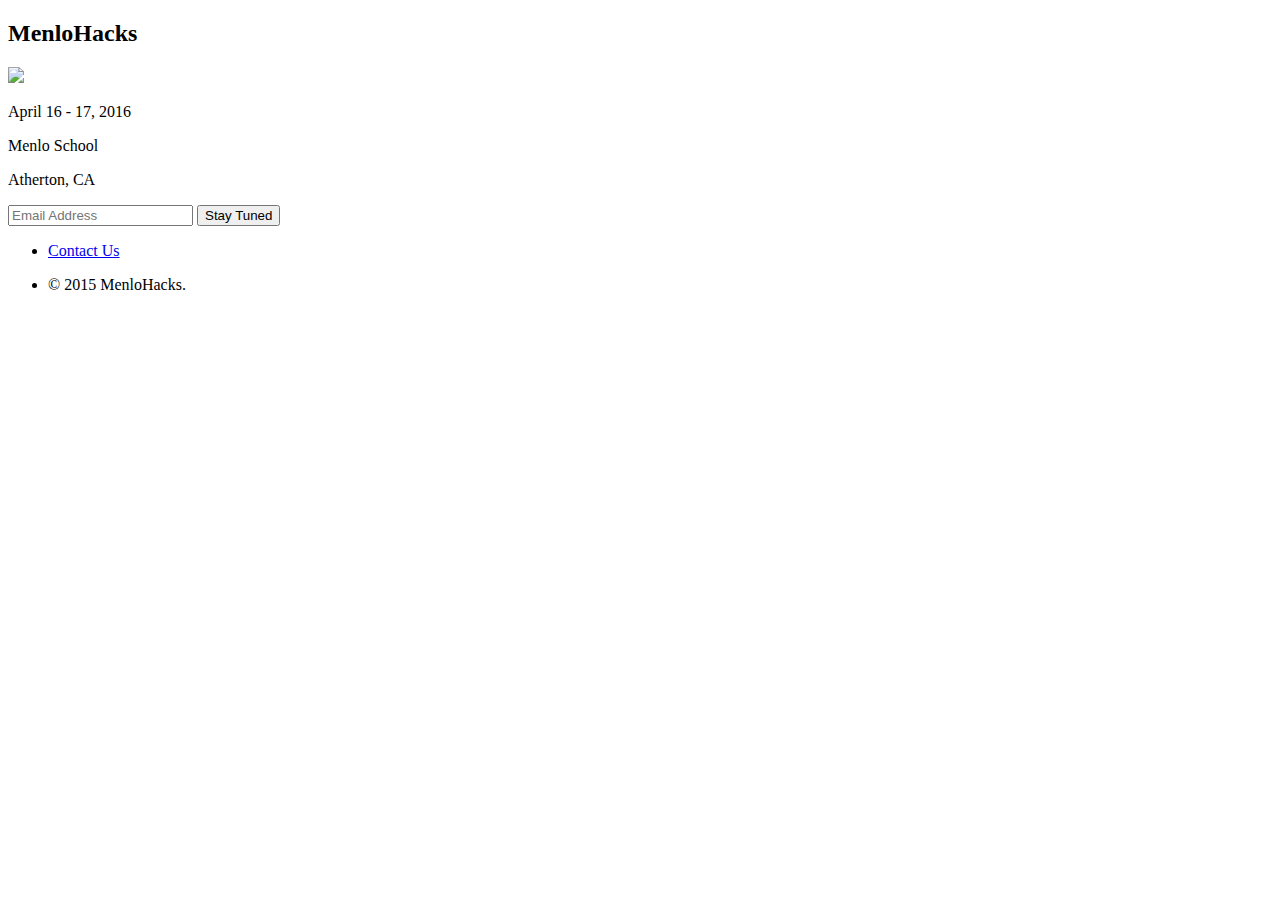
==== index.html @ df3651e8 "Added analytics code." ====
<!DOCTYPE HTML>
<!--
	Eventually by HTML5 UP
	html5up.net | @n33co
	Free for personal and commercial use under the CCA 3.0 license (html5up.net/license)
-->
<html>
	<head>
		<title>MenloHacks Spring 2016</title>
		<meta charset="utf-8" />
		<meta name="viewport" content="width=device-width, initial-scale=1, user-scalable=no" />
        <meta name="google-site-verification" content="_XdJet5d3FinQv4ztQTNA5wqtA2J8lJEy9CZgprYE9Y" />
		<!--[if lte IE 8]><script src="assets/js/ie/html5shiv.js"></script><![endif]-->
		<link rel="stylesheet" href="assets/css/main.css" />
        <link rel="stylesheet" href="main.css" />
		<!--[if lte IE 8]><link rel="stylesheet" href="assets/css/ie8.css" /><![endif]-->
		<!--[if lte IE 9]><link rel="stylesheet" href="assets/css/ie9.css" /><![endif]-->
        
        
        <script>
        (function(i,s,o,g,r,a,m){i['GoogleAnalyticsObject']=r;i[r]=i[r]||function(){
        (i[r].q=i[r].q||[]).push(arguments)},i[r].l=1*new Date();a=s.createElement(o),
        m=s.getElementsByTagName(o)[0];a.async=1;a.src=g;m.parentNode.insertBefore(a,m)
        })(window,document,'script','//www.google-analytics.com/analytics.js','ga');

        ga('create', 'UA-69806506-1', 'auto');
        ga('send', 'pageview');
        </script>
	</head>
	<body>
        <h2 id="logo">MenloHacks</h2>
		<!-- Header -->
			<header id="header">
                <img id="logoHeader" src="logo-white.png" />
				<p>
                    April 16 - 17, 2016
                </p>
                <p>
				    Menlo School
                </p>
                <p>
                    Atherton, CA
                </p>
                <!--<div id="mailchimp">
                    <link href="//cdn-images.mailchimp.com/embedcode/slim-081711.css" rel="stylesheet" type="text/css">
                    <style type="text/css">
                        #mc_embed_signup{background:#fff; clear:left; font:14px Helvetica,Arial,sans-serif; }
                        /* Add your own MailChimp form style overrides in your site stylesheet or in this style block.
                           We recommend moving this block and the preceding CSS link to the HEAD of your HTML file. */
                    </style>
                    <div id="mc_embed_signup">
                    <form action="//menloschool.us8.list-manage.com/subscribe/post?u=7468cd6cca2e2d0b7749e0cb0&amp;id=16c4b0bab7" method="post" id="mc-embedded-subscribe-form" name="mc-embedded-subscribe-form" class="validate" target="_blank" novalidate>
                        <div id="mc_embed_signup_scroll">
                        <label for="mce-EMAIL">Subscribe to our mailing list</label>
                        <input type="email" value="" name="EMAIL" class="email" id="mce-EMAIL" placeholder="email address" required>
                        <div style="position: absolute; left: -5000px;"><input type="text" name="b_7468cd6cca2e2d0b7749e0cb0_16c4b0bab7" tabindex="-1" value=""></div>
                        <div class="clear"><input type="submit" value="Subscribe" name="subscribe" id="mc-embedded-subscribe" class="button"></div>
                        </div>
                    </form>
                    </div>
                </div>-->
                <form id="signup-form" method="post" action="http://menloschool.us8.list-manage.com/subscribe/post?u=7468cd6cca2e2d0b7749e0cb0&amp;id=16c4b0bab7">
                    <input type="email" name="EMAIL" id="email" placeholder="Email Address">
                    <div style="position: absolute; left: -5000px;"><input type="text" name="b_7468cd6cca2e2d0b7749e0cb0_16c4b0bab7" tabindex="-1" value=""></div>
                    <input type="submit" value="Stay Tuned">
                    <span class="message"></span>
                </form>
			</header>

		<!-- Footer -->
			<footer id="footer">
				<ul class="icons">
					<!--<li><a href="#" class="icon fa-twitter"><span class="label">Twitter</span></a></li>
					<li><a href="#" class="icon fa-instagram"><span class="label">Instagram</span></a></li>
					<li><a href="#" class="icon fa-github"><span class="label">GitHub</span></a></li>-->
					<li><a target="_blank" href="mailto:hello@menlohacks.com"><span class="icon fa-envelope-o label"> Contact Us </span></a></li>
				</ul>
				<ul class="copyright">
					<li>&copy; 2015 MenloHacks.</li><!--<li>Credits: <a href="http://html5up.net">HTML5 UP</a></li>-->
				</ul>
			</footer>

		<!-- Scripts -->
			<!--[if lte IE 8]><script src="assets/js/ie/respond.min.js"></script><![endif]-->
			<!--<script src="assets/js/main.js"></script>-->

	</body>
</html>
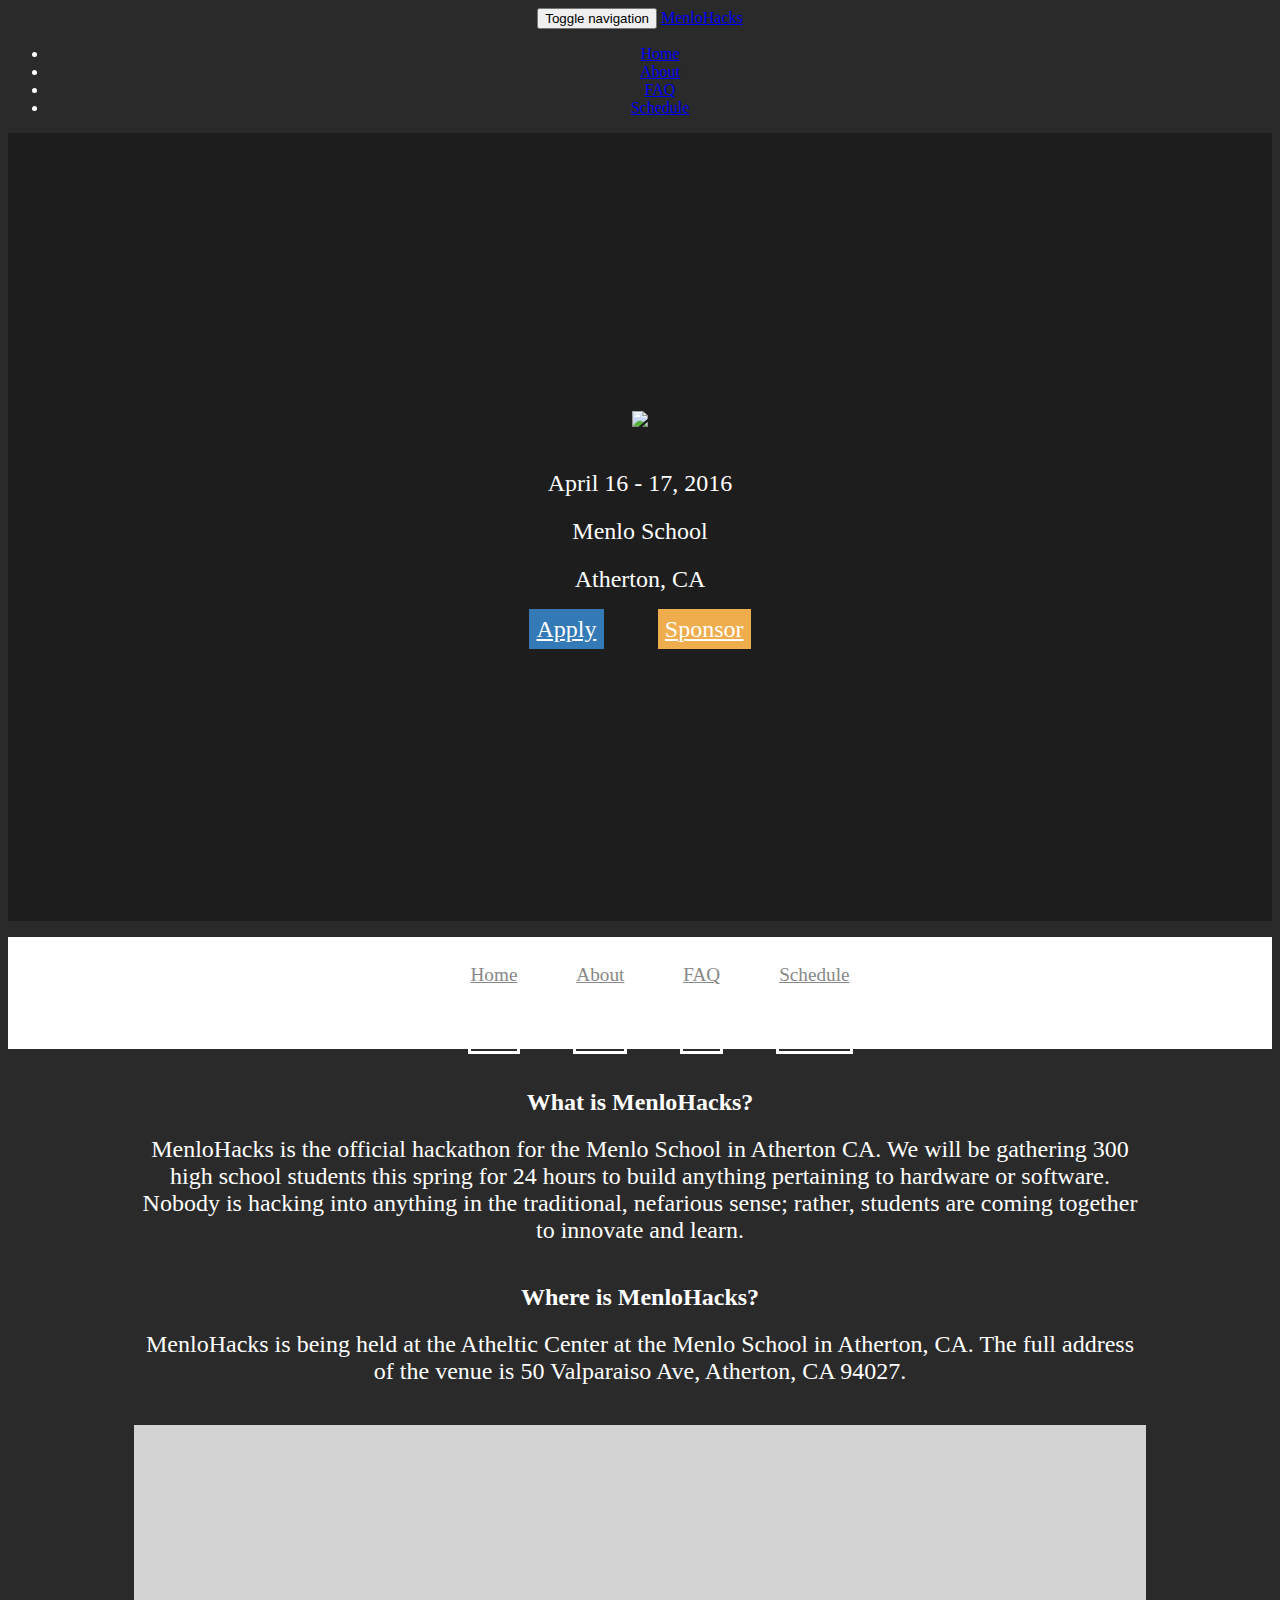
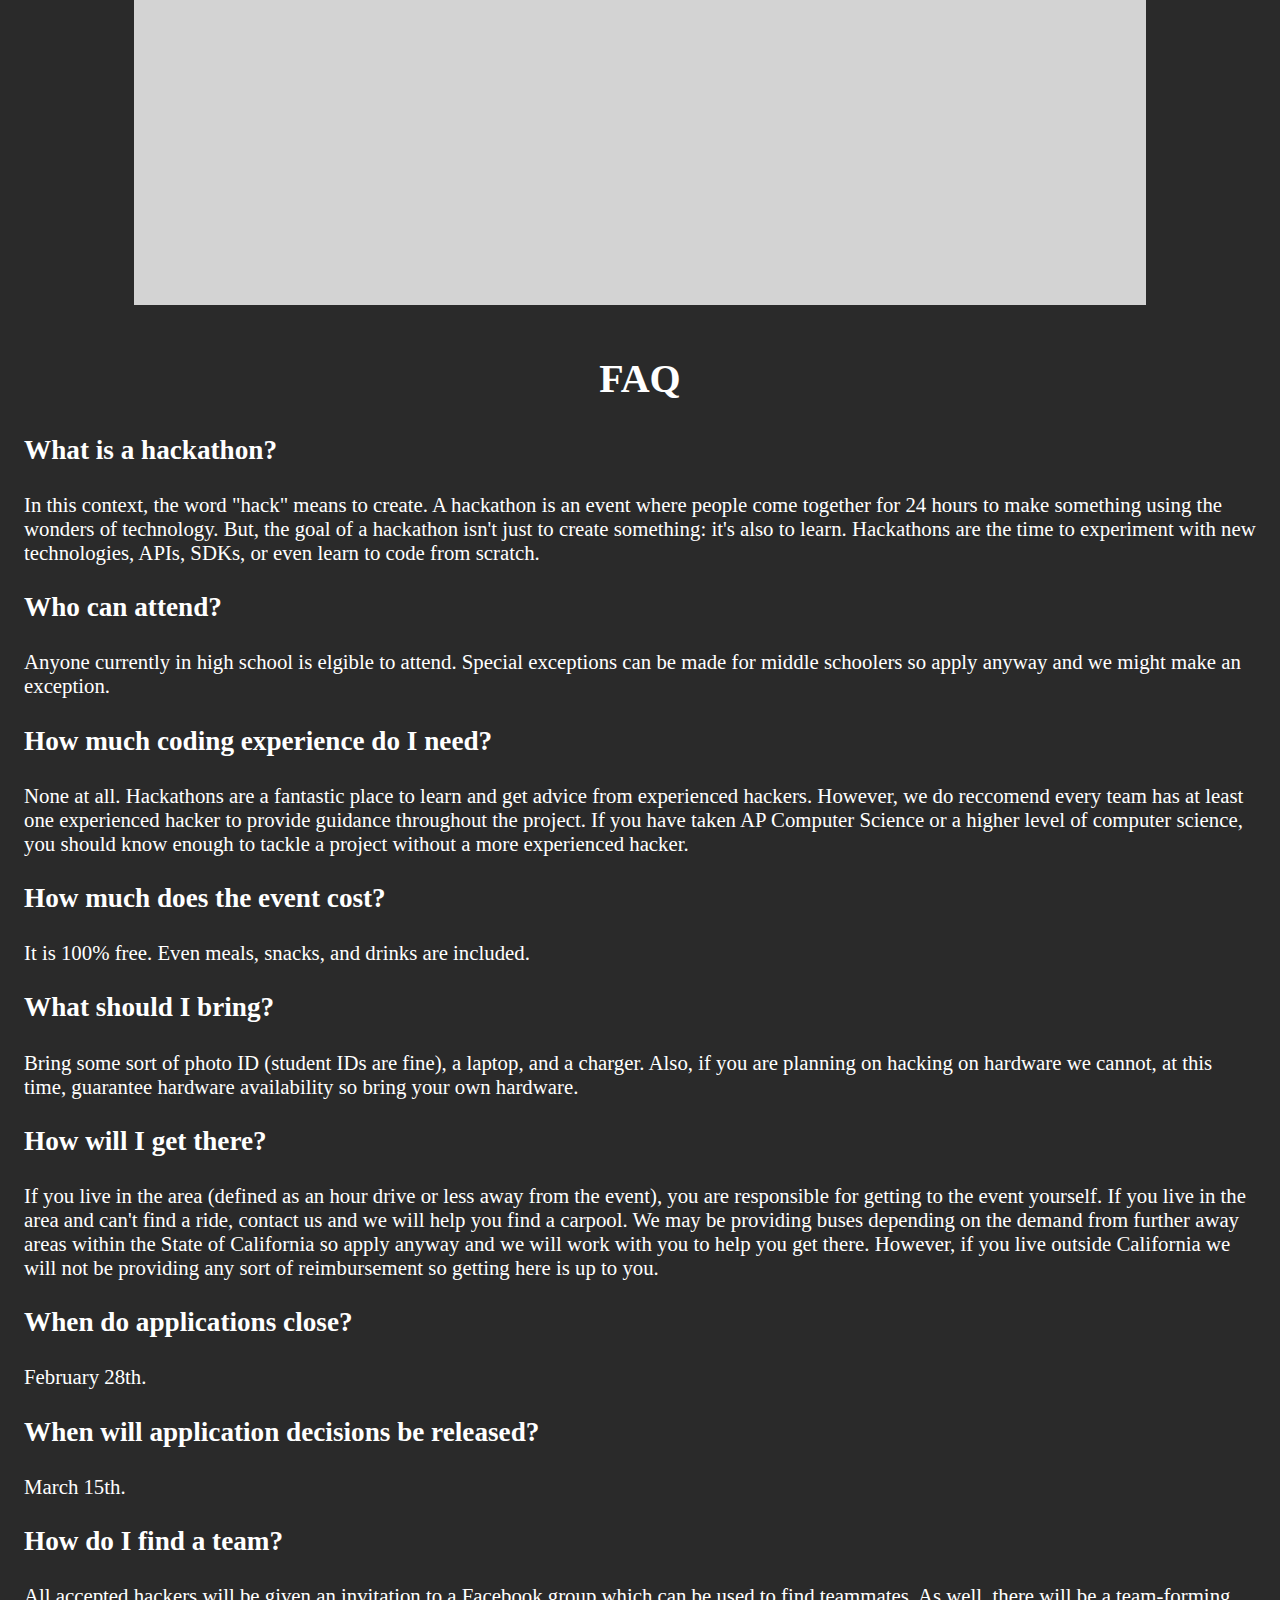
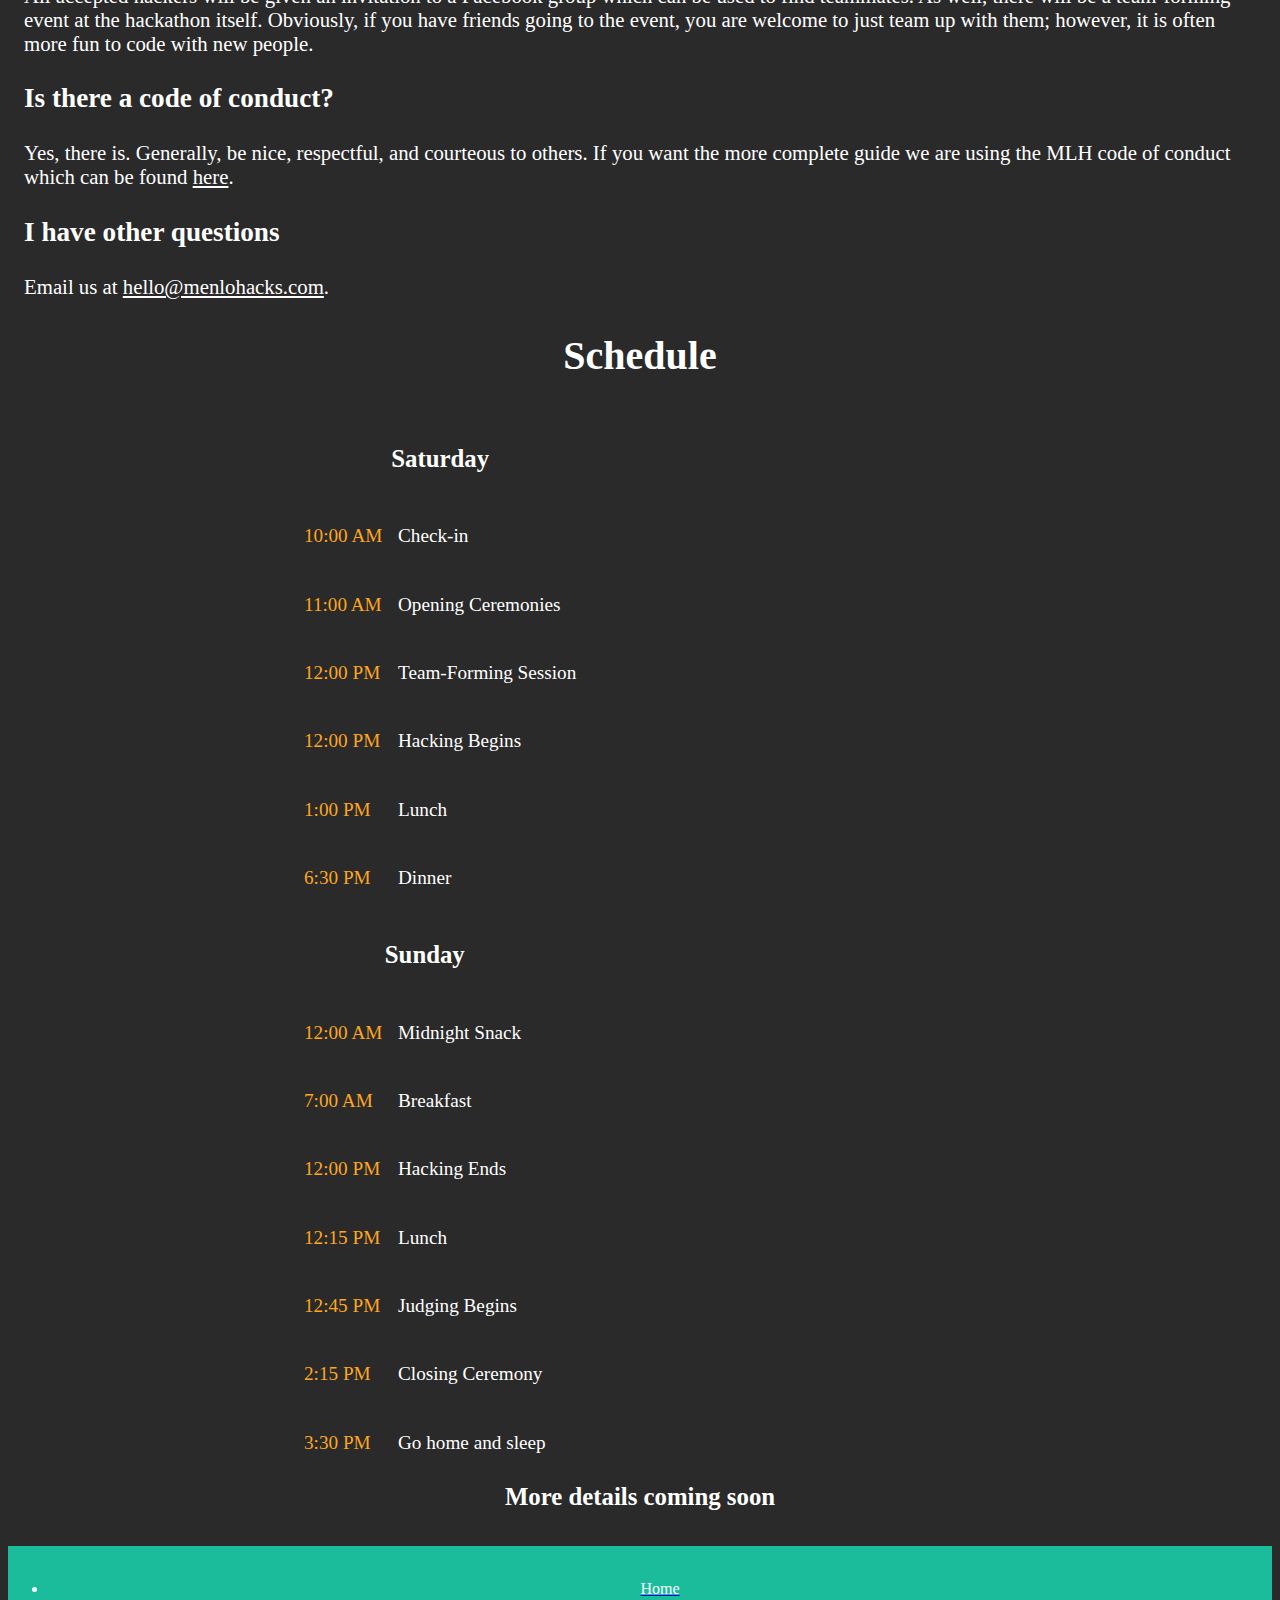
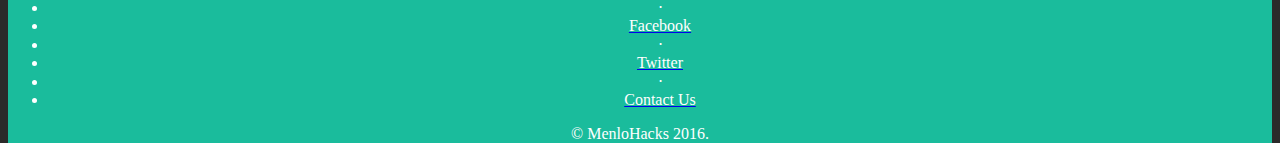
==== commit a3825837: "Fix a ton of mobile related things + a few other enhancements." ====
--- a/index.html
+++ b/index.html
@@ -1,88 +1,307 @@
-<!DOCTYPE HTML>
-<!--
-	Eventually by HTML5 UP
-	html5up.net | @n33co
-	Free for personal and commercial use under the CCA 3.0 license (html5up.net/license)
--->
-<html>
-	<head>
-		<title>MenloHacks Spring 2016</title>
-		<meta charset="utf-8" />
-		<meta name="viewport" content="width=device-width, initial-scale=1, user-scalable=no" />
-        <meta name="google-site-verification" content="_XdJet5d3FinQv4ztQTNA5wqtA2J8lJEy9CZgprYE9Y" />
-		<!--[if lte IE 8]><script src="assets/js/ie/html5shiv.js"></script><![endif]-->
-		<link rel="stylesheet" href="assets/css/main.css" />
-        <link rel="stylesheet" href="main.css" />
-		<!--[if lte IE 8]><link rel="stylesheet" href="assets/css/ie8.css" /><![endif]-->
-		<!--[if lte IE 9]><link rel="stylesheet" href="assets/css/ie9.css" /><![endif]-->
-        
-        
-        <script>
-        (function(i,s,o,g,r,a,m){i['GoogleAnalyticsObject']=r;i[r]=i[r]||function(){
-        (i[r].q=i[r].q||[]).push(arguments)},i[r].l=1*new Date();a=s.createElement(o),
-        m=s.getElementsByTagName(o)[0];a.async=1;a.src=g;m.parentNode.insertBefore(a,m)
-        })(window,document,'script','//www.google-analytics.com/analytics.js','ga');
-
-        ga('create', 'UA-69806506-1', 'auto');
-        ga('send', 'pageview');
-        </script>
-	</head>
-	<body>
-        <h2 id="logo">MenloHacks</h2>
-		<!-- Header -->
-			<header id="header">
-                <img id="logoHeader" src="logo-white.png" />
-				<p>
-                    April 16 - 17, 2016
-                </p>
-                <p>
-				    Menlo School
-                </p>
-                <p>
-                    Atherton, CA
-                </p>
-                <!--<div id="mailchimp">
-                    <link href="//cdn-images.mailchimp.com/embedcode/slim-081711.css" rel="stylesheet" type="text/css">
-                    <style type="text/css">
-                        #mc_embed_signup{background:#fff; clear:left; font:14px Helvetica,Arial,sans-serif; }
-                        /* Add your own MailChimp form style overrides in your site stylesheet or in this style block.
-                           We recommend moving this block and the preceding CSS link to the HEAD of your HTML file. */
-                    </style>
-                    <div id="mc_embed_signup">
-                    <form action="//menloschool.us8.list-manage.com/subscribe/post?u=7468cd6cca2e2d0b7749e0cb0&amp;id=16c4b0bab7" method="post" id="mc-embedded-subscribe-form" name="mc-embedded-subscribe-form" class="validate" target="_blank" novalidate>
-                        <div id="mc_embed_signup_scroll">
-                        <label for="mce-EMAIL">Subscribe to our mailing list</label>
-                        <input type="email" value="" name="EMAIL" class="email" id="mce-EMAIL" placeholder="email address" required>
-                        <div style="position: absolute; left: -5000px;"><input type="text" name="b_7468cd6cca2e2d0b7749e0cb0_16c4b0bab7" tabindex="-1" value=""></div>
-                        <div class="clear"><input type="submit" value="Subscribe" name="subscribe" id="mc-embedded-subscribe" class="button"></div>
-                        </div>
-                    </form>
-                    </div>
-                </div>-->
-                <form id="signup-form" method="post" action="http://menloschool.us8.list-manage.com/subscribe/post?u=7468cd6cca2e2d0b7749e0cb0&amp;id=16c4b0bab7">
-                    <input type="email" name="EMAIL" id="email" placeholder="Email Address">
-                    <div style="position: absolute; left: -5000px;"><input type="text" name="b_7468cd6cca2e2d0b7749e0cb0_16c4b0bab7" tabindex="-1" value=""></div>
-                    <input type="submit" value="Stay Tuned">
-                    <span class="message"></span>
-                </form>
-			</header>
-
-		<!-- Footer -->
-			<footer id="footer">
-				<ul class="icons">
-					<!--<li><a href="#" class="icon fa-twitter"><span class="label">Twitter</span></a></li>
-					<li><a href="#" class="icon fa-instagram"><span class="label">Instagram</span></a></li>
-					<li><a href="#" class="icon fa-github"><span class="label">GitHub</span></a></li>-->
-					<li><a target="_blank" href="mailto:hello@menlohacks.com"><span class="icon fa-envelope-o label"> Contact Us </span></a></li>
-				</ul>
-				<ul class="copyright">
-					<li>&copy; 2015 MenloHacks.</li><!--<li>Credits: <a href="http://html5up.net">HTML5 UP</a></li>-->
-				</ul>
-			</footer>
-
-		<!-- Scripts -->
-			<!--[if lte IE 8]><script src="assets/js/ie/respond.min.js"></script><![endif]-->
-			<!--<script src="assets/js/main.js"></script>-->
-
-	</body>
+<!DOCTYPE html>
+<html>
+    <head>
+        <meta charset="utf-8">
+        <meta http-equiv="X-UA-Compatible" content="IE=edge">
+        <!--    <meta name="viewport" content="width=device-width, initial-scale=1">-->
+        <meta name="description" content="">
+        <meta name="author" content="">
+        <meta name="viewport" content="width=device-width, initial-scale=1.0, maximum-scale=1.0, user-scalable=no" />
+
+        <title>MenloHacks</title>
+
+        <!-- Bootstrap core CSS -->
+        <!--    <link href="http://maxcdn.bootstrapcdn.com/bootstrap/3.2.0/css/bootstrap.min.css" rel="stylesheet">-->
+
+        <link href="css/bootstrap.min.css" rel="stylesheet">
+        <script src="https://ajax.googleapis.com/ajax/libs/jquery/1.11.0/jquery.min.js"></script>
+        <!--    <script src="http://maxcdn.bootstrapcdn.com/bootstrap/3.2.0/js/bootstrap.min.js"></script>-->
+        <script src="js/bootstrap.min.js"></script>
+        <link href="http://fonts.googleapis.com/css?family=Lato:300,400,700,300italic,400italic,700italic" rel="stylesheet" type="text/css">
+        <link href="css/style.css" rel="stylesheet">
+
+
+        <script type="text/javascript">
+            function sticky_relocate() {
+                var window_top = $(window).scrollTop();
+                var div_top = $('#sticky-anchor').offset().top;
+                if (window_top > div_top) {
+                    $('.nav-wrapper').addClass('stick');
+                    $('.nav-wrapper').removeClass('nav-set-height');
+                    $('.breadcrumbs li').removeClass('breadcrumbs-center');
+
+                    $('#about').addClass('nav-adjust');
+                } else {
+                    $('.nav-wrapper').removeClass("stick");
+                    $('.nav-wrapper').addClass('nav-set-height');
+                    $('.breadcrumbs li').addClass('breadcrumbs-center');
+
+                    $('#about').removeClass('nav-adjust');
+                }
+            }
+
+            $(function () {
+                $(window).scroll(sticky_relocate);
+                sticky_relocate();
+            });
+
+        </script>
+
+
+        <script src="https://maps.googleapis.com/maps/api/js">
+        </script>
+
+        <script>
+            function initialize() {
+                var mapCanvas = document.getElementById('map');
+                var mapOptions = {
+                    center: new google.maps.LatLng(37.453263, -122.191283),
+                    zoom: 16,
+                    mapTypeId: google.maps.MapTypeId.ROADMAP
+                }
+                var map = new google.maps.Map(mapCanvas, mapOptions);
+            }
+            google.maps.event.addDomListener(window, 'load', initialize);
+        </script>
+
+
+    </head>
+
+    <body data-spy="scroll" data-target="#breadcrumbs">
+        <nav class="navbar navbar-default navbar-fixed-top visible-xs">
+            <div class="container">
+                <div class="navbar-header">
+                    <button type="button" class="navbar-toggle collapsed" data-toggle="collapse" data-target="#navbar" aria-expanded="false" aria-controls="navbar">
+                        <span class="sr-only">Toggle navigation</span>
+                        <span class="icon-bar"></span>
+                        <span class="icon-bar"></span>
+                        <span class="icon-bar"></span>
+                    </button>
+                    <a class="navbar-brand" href="#">MenloHacks</a>
+                </div>
+                <div id="navbar" class="navbar-collapse collapse">
+                    <ul class="nav navbar-nav navbar-right">
+                        <li><a href="#home">Home</a></li>
+                        <li><a href="#about">About</a></li>
+                        <li><a href="#faq">FAQ</a></li>
+                        <li><a href="#schedule">Schedule</a></li>
+
+                    </ul>
+                </div><!--/.nav-collapse -->
+            </div>
+        </nav>
+        <!--        <div class="front-page">-->
+
+
+        <div id = "home" class="main-background">
+
+                <div class="top-center-box">
+                    <img class="logo-header" src="img/logo-white.png">
+                    <div class="intro-text">
+                        <p>April 16 - 17, 2016</p>
+                        <p>Menlo School</p>
+                        <p>Atherton, CA</p>
+                    </div>
+
+                    <a class="btn btn-primary large-button apply-button text-center" href="http://apply.menlohacks.com">Apply</a>
+                    <a class="btn btn-primary large-button sponsor-button" href="files/sponsorship.pdf">Sponsor</a>
+                </div>
+
+
+        </div>
+
+        <div id="sticky-anchor"></div>
+        <div class="nav-wrapper hidden-xs nav-set-height">
+            <nav class="breadcrumbs row hidden-xs" id="breadcrumbs">
+                <ul class="nav">
+                    <!-- <li id="splash" class="hide"></li> -->
+                    <li id="home-crumb" class="breadcrumbs-center"><a href="#home">Home</a></li>
+                    <li id="about-crumb" class="breadcrumbs-center"><a href="#about-link">About</a></li>
+                    <li id="faq-crumb" class="breadcrumbs-center"><a href="#faq-link">FAQ</a></li>
+                    <li id="schedule-crumb" class="breadcrumbs-center"><a href="#schedule-link">Schedule</a></li>
+                </ul>
+            </nav>
+        </div>
+
+        <!--
+</div>
+
+-->
+        <div id="about-link" class="nav-marker"></div>
+        <div id="about">
+            <div class="container-fluid">
+                <h2>What is MenloHacks?</h2>
+                <p>MenloHacks is the official hackathon for the Menlo School in Atherton CA. We will be gathering 300 high school students this spring for 24 hours to build anything
+                    pertaining to hardware or software. Nobody is hacking into anything in the traditional, nefarious sense; rather, students are coming together to innovate and learn.
+                </p>
+                <h2>Where is MenloHacks?</h2>
+                <p>
+                    MenloHacks is being held at the Atheltic Center at the Menlo School in Atherton, CA. The full address of the venue is 50 Valparaiso Ave, Atherton, CA 94027.
+                </p>
+                <div id="map"></div>
+
+            </div>
+
+        </div>
+
+        <div id="faq-link" class="nav-marker"></div>
+        <div id="faq" class="container-fluid">
+            <h2 class="section-heading">FAQ</h2>
+            <div class="col-md-4">
+                <div class="faq-item">
+                    <h3>What is a hackathon?</h3>
+                    <p>In this context, the word "hack" means to create. A hackathon is an event where people come together for 24 hours to make something using the wonders of technology. But, the goal of a hackathon isn't just to create something: it's also to learn. Hackathons are the time to experiment with new technologies, APIs, SDKs, or even learn to code from scratch.</p>
+                </div>
+                <div class="faq-item">
+                    <h3>Who can attend?</h3>
+                    <p>Anyone currently in high school is elgible to attend. Special exceptions can be made for middle schoolers so apply anyway and we might make an exception.</p>
+                </div>
+                <div class="faq-item">
+                    <h3>How much coding experience do I need?</h3>
+                    <p>None at all. Hackathons are a fantastic place to learn and get advice from experienced hackers. However, we do reccomend every team has at least one
+                        experienced hacker to provide guidance throughout the project. If you have taken AP Computer Science or a higher level of computer science, you should know enough to tackle a project without a more experienced hacker.</p>
+                </div>
+                <div class="faq-item">
+                    <h3>How much does the event cost?</h3>
+                    <p>It is 100% free. Even meals, snacks, and drinks are included.</p>
+                </div>
+            </div>
+            <div class="col-md-4">
+                <div class="faq-item">
+                    <h3>What should I bring?</h3>
+                    <p>Bring some sort of photo ID (student IDs are fine), a laptop, and a charger. Also, if you are planning on hacking on hardware we cannot, at this time, guarantee hardware availability so bring your own hardware. </p>
+                </div>
+                <div class="faq-item">
+                    <h3>How will I get there?</h3>
+                    <p>If you live in the area (defined as an hour drive or less away from the event), you are responsible for getting to the event yourself. If you live in the area and can't find a ride, contact us and we will help you find a carpool. We may be providing buses depending on the demand from further away areas within the State of California so apply anyway and we will work with you to help you get there. However, if you live outside California we will not be providing any sort of reimbursement so getting here is up to you.</p>
+                </div>
+                <div class="faq-item">
+                    <h3>When do applications close?</h3>
+                    <p>February 28th.</p>
+                </div>
+                <div class="faq-item">
+                    <h3>When will application decisions be released?</h3>
+                    <p>March 15th.</p>
+                </div>
+            </div>
+            <div class="col-md-4">
+                <div class="faq-item">
+                    <h3>How do I find a team?</h3>
+                    <p>All accepted hackers will be given an invitation to a Facebook group which can be used to find teammates. As well, there will be a team-forming event at the hackathon itself. Obviously, if you have friends going to the event, you are welcome to just team up with them; however, it is often more fun to code with new people.</p>
+                </div>
+                <div class="faq-item">
+                    <h3>Is there a code of conduct?</h3>
+                    <p>Yes, there is. Generally, be nice, respectful, and courteous to others. If you want the more complete guide we are using the MLH code of conduct which can be found <a href="http://static.mlh.io/docs/mlh-code-of-conduct.pdf">here</a>.</p>
+                </div>
+                <div class="faq-item">
+                    <h3>I have other questions</h3>
+                    <p>Email us at <a href="mailto:hello@menlohacks.com">hello@menlohacks.com</a>.</p>
+                </div>
+
+            </div>
+        </div>
+
+        <div id="schedule-link" class="nav-marker"></div>
+        <div id="schedule" class="container-fluid">
+            <h2 class="section-heading">Schedule</h2>
+            <div class="col-wrapper">
+                <div class="col-md-6">
+                    <div class="auto-width col-left-align">
+                        <h4>Saturday</h4>
+                        <div class="schedule-item">
+                          <p class="time">10:00 AM</p>
+                            <p class="schedule-item-description">Check-in</p>
+                        </div>
+                        <div class="schedule-item">
+                            <p class="time">11:00 AM</p>
+                            <p class="schedule-item-description">Opening Ceremonies</p>
+                        </div>
+                        <div class="schedule-item">
+                            <p class="time">12:00 PM</p>
+                            <p class="schedule-item-description">Team-Forming Session</p>
+                        </div>
+
+                        <div class="schedule-item">
+                            <p class="time">12:00 PM</p>
+                            <p class="schedule-item-description">Hacking Begins</p>
+                        </div>
+
+                        <div class="schedule-item">
+                            <p class="time">1:00 PM</p>
+                            <p class="schedule-item-description">Lunch</p>
+                        </div>
+
+                        <div class="schedule-item">
+                            <p class="time">6:30 PM</p>
+                            <p class="schedule-item-description">Dinner</p>
+                        </div>
+                    </div>
+                </div>
+                <div class="col-md-6">
+                    <div class="auto-width col-left-align">
+                        <h4>Sunday</h4>
+                        <div class="schedule-item">
+                            <p class="time">12:00 AM</p>
+                            <p class="schedule-item-description">Midnight Snack</p>
+                        </div>
+                        <div class="schedule-item">
+                            <p class="time">7:00 AM</p>
+                            <p class="schedule-item-description">Breakfast</p>
+                        </div>
+                        <div class="schedule-item">
+                            <p class="time">12:00 PM</p>
+                            <p class="schedule-item-description">Hacking Ends</p>
+                        </div>
+                        <div class="schedule-item">
+                            <p class="time">12:15 PM</p>
+                            <p class="schedule-item-description">Lunch</p>
+
+                        </div>
+                        <div class="schedule-item">
+                            <p class="time">12:45 PM</p>
+                            <p class="schedule-item-description">Judging Begins</p>
+                        </div>
+                        <div class="schedule-item">
+                            <p class="time">2:15 PM</p>
+                            <p class="schedule-item-description">Closing Ceremony</p>
+                        </div>
+                        <div class="schedule-item">
+                            <p class="time">3:30 PM</p>
+                            <p class="schedule-item-description">Go home and sleep</p>
+                        </div>
+                    </div>
+                </div>
+            </div>
+                            <h4 class="schedule-note">More details coming soon</h4>
+        </div>
+
+
+        <footer>
+            <div class="container">
+                <div class="row">
+                    <div class="col-md-12 text-center">
+                        <br/>
+                        <ul class="list-unstyled list-inline footer-links">
+                            <li><a href="#home"><span class = "footer-link">Home</span></a></li>
+                            <li class="footer-menu-divider">&sdot;</li>
+                            <li><a href="http://facebook.com/menlohacks"><span class = "footer-link">Facebook</span></a></li>
+                            <li class="footer-menu-divider">&sdot;</li>
+                            <li><a href="http://twitter.com/menlohacks"><span class = "footer-link">Twitter</span></a></li>
+                            <li class="footer-menu-divider">&sdot;</li>
+                            <li><a href="mailto:hello@menlohacks.com"><span class = "footer-link">Contact Us</span></a></li>
+                        </ul>
+                    </div>
+                    <div class="footer-note">
+                        <p>&copy; MenloHacks 2016.</p>
+                    </div>
+
+                </div>
+            </div>
+        </footer>
+
+
+
+
+
+    </body>
 </html>--- a/css/style.css
+++ b/css/style.css
@@ -0,0 +1,430 @@
+@font-face {
+    font-family: av-ultralight;
+    src: url("../fonts/AvenirNext-UltraLight.ttf") format("opentype");
+}
+@font-face {
+    font-family: av-regular;
+    src: url("../fonts/AvenirNext-Regular.ttf") format("opentype"); 
+}
+@font-face {
+    font-family: av-demibold;
+    src: url("../fonts/AvenirNext-DemiBold.ttf") format("opentype");
+}
+@font-face {
+    font-family: av-ultralight-italic;
+    src: url("../fonts/AvenirNext-UltraLightItalic.ttf") format("opentype");
+}
+@font-face
+{
+    font-family : av-regular-italic;
+    src: url("../fonts/AvenirNext-Italic.ttf") format("opentype");
+}
+
+
+.regular {
+    font-family: av-regular;
+}
+.light {
+    font-family: av-ultralight;
+}
+.light-italic
+{
+    font-family: av-ultralight-italic;
+}
+.bold
+{
+    font-family: av-demibold;
+}
+.dark
+{
+    color: #4a4a4a;
+}
+
+.footer-note p
+{
+    font-family: av-regular;
+    font-size: 1em;
+    text-align: center;
+    color : #ffffff;
+}
+
+footer
+{
+    background-color : #1abc9c;
+    margin-top: 35px;
+}
+
+li
+{
+    color : #ffffff;
+}
+
+.footer-link
+{
+    color : #ffffff;
+    font-family: av-regular;
+}
+/*
+* Base structure
+*/
+
+html,
+body {
+    height: 100%;
+}
+.content-main {
+    height: 100%;
+    background-color: #34495e;
+}
+
+
+@media only screen and (max-width: 767px) and (orientation: landscape) {
+    .logo-header {
+        max-height: 25%;
+    }
+    .large-button {
+        margin-bottom: 10px;
+            font-size: 1.2em;
+        padding: 0.2em;
+    }
+    .intro-text {
+        margin-bottom: 10px;
+        margin-top: 10px;
+    }
+    .intro-text p {
+        line-height: 0.7;
+        font-size: 1.2em;
+    }
+
+}
+
+@media only screen and (max-width: 767px) and (orientation: portrait), only screen and (min-width: 768px) {
+    .logo-header {
+        width: 50%;
+        max-width: 300px;   
+    }
+    .large-button {
+        margin-bottom: 30px;
+        font-size: 1.5em;
+        padding: 0.3em;
+    }
+    .intro-text {
+        margin-top: 25px;
+        margin-bottom: 25px;
+    }
+    .intro-text p {
+        line-height: 1;
+        font-size: 1.5em;
+    }
+
+}
+
+.logo-header {
+    margin-bottom: 15px;
+    margin-top 25px;
+}
+
+/* background crazyness */
+.main-background {
+    background: linear-gradient( rgba(0, 0, 0, 0.3), rgba(0, 0, 0, 0.3) ), url('https://c2.staticflickr.com/6/5657/21910039498_907e679b57_h.jpg');
+    background-size: cover;
+    width:100%;
+}
+
+@media screen and (min-width: 768px) {
+    .main-background {
+        height: calc(100% - 7em);
+        margin-top: 0;
+    }
+    .col-wrapper {
+        width: 80%;
+    }
+    .large-button {
+        width: 25%;
+        min-width: 125px;
+        max-width: 150px;
+    }
+}
+
+@media screen and (max-width: 767px) {
+    .main-background {
+        height: calc(100% - 50px);
+        margin-top: 50px;
+    }
+    .col-wrapper {
+        width: 90%;
+    }
+    .large-button {
+        width: 50%;
+    }
+}
+
+
+.horizontal-center-container {
+    text-align: center;
+}
+
+.center-container {
+    position : absolute;
+    width : 100%;
+    /*    height: 100%;*/
+    text-align: center;
+    margin-top: auto;
+    margin-bottom: auto;
+
+}
+
+.center-container:before {
+    content: '';
+    display: inline-block;
+    height: 100%;
+    vertical-align: middle;
+}
+
+.top-center-box {
+    width : 99%;
+    margin-top: auto;
+    margin-bottom: auto;
+    display: inline-block;
+    position: relative;
+    top: 50%;
+    transform: translateY(-50%);
+
+}
+
+
+.intro-text p {
+    font-family: av-regular;
+}
+
+.large-button {
+    font-family: av-regular;
+    margin-right: 25px;
+    margin-left: 25px;
+    color:white;
+    vertical-align: middle;
+}
+
+.apply-button {
+    background: #337ab7;
+    border-color: #2e6da4;
+}
+.apply-button:hover, .apply-button:focus, .apply-button:active, .apply-button.active, .open > .dropdown-toggle.apply-button {
+    background: #2e6da4;
+    border-color: #2e6da4;
+}
+
+.sponsor-button {
+    background: #f0ad4e;
+    border-color: #eea236;
+}
+
+.sponsor-button:hover, .sponsor-button:focus, .sponsor-button:active, .sponsor-button.active, .open > .dropdown-toggle.sponsor-button {
+    background: #eea236;
+    border-color: #eea236;
+}
+
+
+
+@import url(http://fonts.googleapis.com/css?family=Open+Sans:400,300,700);
+/* general styles */
+body {
+    font-family: av-regular;
+    text-align: center;
+    color: #fff;
+    background: #2a2a2a; }
+
+:hover {
+    transition: color linear .15s;
+    transition: color linear .15s; }
+
+
+/* breadcrumbs */
+
+.nav-wrapper {
+    width: 100%;
+    min-height: 70px;
+    background: white;
+}
+
+.nav-set-height {
+    height: 7em;
+}
+
+.breadcrumbs {
+    font-size: 1em;
+    width: 100%;
+}
+
+.breadcrumbs-center {
+    margin-top: 0.75em;
+}
+.breadcrumbs li {
+    display: inline-block;
+    border: 0.2em solid #fff;
+    font-size: 1.2em;
+    padding-top: 10px;
+    padding-bottom: 10px;
+    margin-right: 2%;
+    margin-left: 2%;
+    height: 4em;
+}
+.breadcrumbs li a {
+    color: #888; }
+.breadcrumbs li a:hover, .breadcrumbs li a:active, .breadcrumbs li a:focus, .breadcrumbs li a:active:focus, .breadcrumbs li a:focus:active {
+    background: inherit; }
+.breadcrumbs #about-crumb.active, .breadcrumbs #about-crumb:hover {
+    border-bottom-color: #d63756; }
+.breadcrumbs #home-crumb.active, .breadcrumbs #home-crumb:hover {
+    border-bottom-color: #47adaa; }
+.breadcrumbs #faq-crumb.active, .breadcrumbs #faq-crumb:hover {
+    border-bottom-color: #fdcb5e; }
+.breadcrumbs #schedule-crumb.active, .breadcrumbs #schedule-crumb:hover {
+    border-bottom-color: #202f57; }
+
+.nav-wrapper.stick {
+    position: fixed;
+    top: 0;
+    z-index: 10000;
+}
+
+#about {
+    height: auto;
+}
+
+#map {
+    height: 30em;
+    width: 80%;
+    margin-left: auto;
+    margin-right: auto;
+    background: #d3d3d3;
+    margin-bottom: 50px;
+}
+
+.section-heading {
+    font-family: av-demibold;
+    font-size: 2.5em;
+    text-align: center;
+}
+
+#faq {
+    background-image: url("../img/gym-blur.jpg");
+    background-size: cover;
+}
+
+.faq-item {
+    margin: 16px;
+    text-align: left;
+}
+
+.faq-item h3 {
+    font-family: av-demibold;
+    font-size: 1.7em;
+    color: ##FEA620;
+}
+
+p {
+    font-family: av-regular;
+    font-size: 1.3em;
+    color: white;
+}
+
+.faq-item a {
+    font-family: av-regular;
+    color: #3498db;
+}
+
+#schedule {
+    margin-bottom: 25px;
+}
+
+
+@media screen and (min-width: 340px) {
+    .schedule-item p {
+        display: inline-block;
+    }
+}
+.schedule-item p {
+    font-family: av-regular;
+    font-size: 1.2em;
+}
+
+
+.schedule-item {
+    text-align: left;
+    margin-top: 0.5em;
+}
+
+.col-wrapper {
+    margin-right: auto;
+    margin-left: auto;
+    overflow: auto;
+    max-width: 800px;
+}
+
+.col-md-6 {
+    overflow: auto;
+}
+
+
+@media screen and (min-width: 991px) {
+    .col-right-align {
+        float: right;
+        padding-right: 4em;
+    }
+    .col-left-align {
+        float: left;
+        padding-left: 4em;
+    }
+
+}
+
+.time {
+    color: #FEA620;
+    width: 90px;
+}
+
+#schedule h4 {
+    font-family: av-demibold;
+    font-size: 1.55em;
+    color: white;
+    text-align: center;
+}
+
+.schedule-note {
+    margin-top: 10px;
+    margin-bottom: 0px;
+}
+.auto-width {
+    width: auto;
+}
+
+
+.faq-item a {
+    color: white;
+    text-decoration: underline;
+}
+
+.faq-item a:hover {
+    text-decoration: none;
+}
+
+#about {
+    padding-top: 20px;
+}
+
+#about p {
+    font-size: 1.5em;
+    width: 80%;
+    margin: 0 auto;
+    margin-bottom: 40px;
+}
+
+.nav-marker {
+    position: relative;
+    bottom: 70px;
+}
+
+.nav-adjust {
+    margin-top: 57px;
+}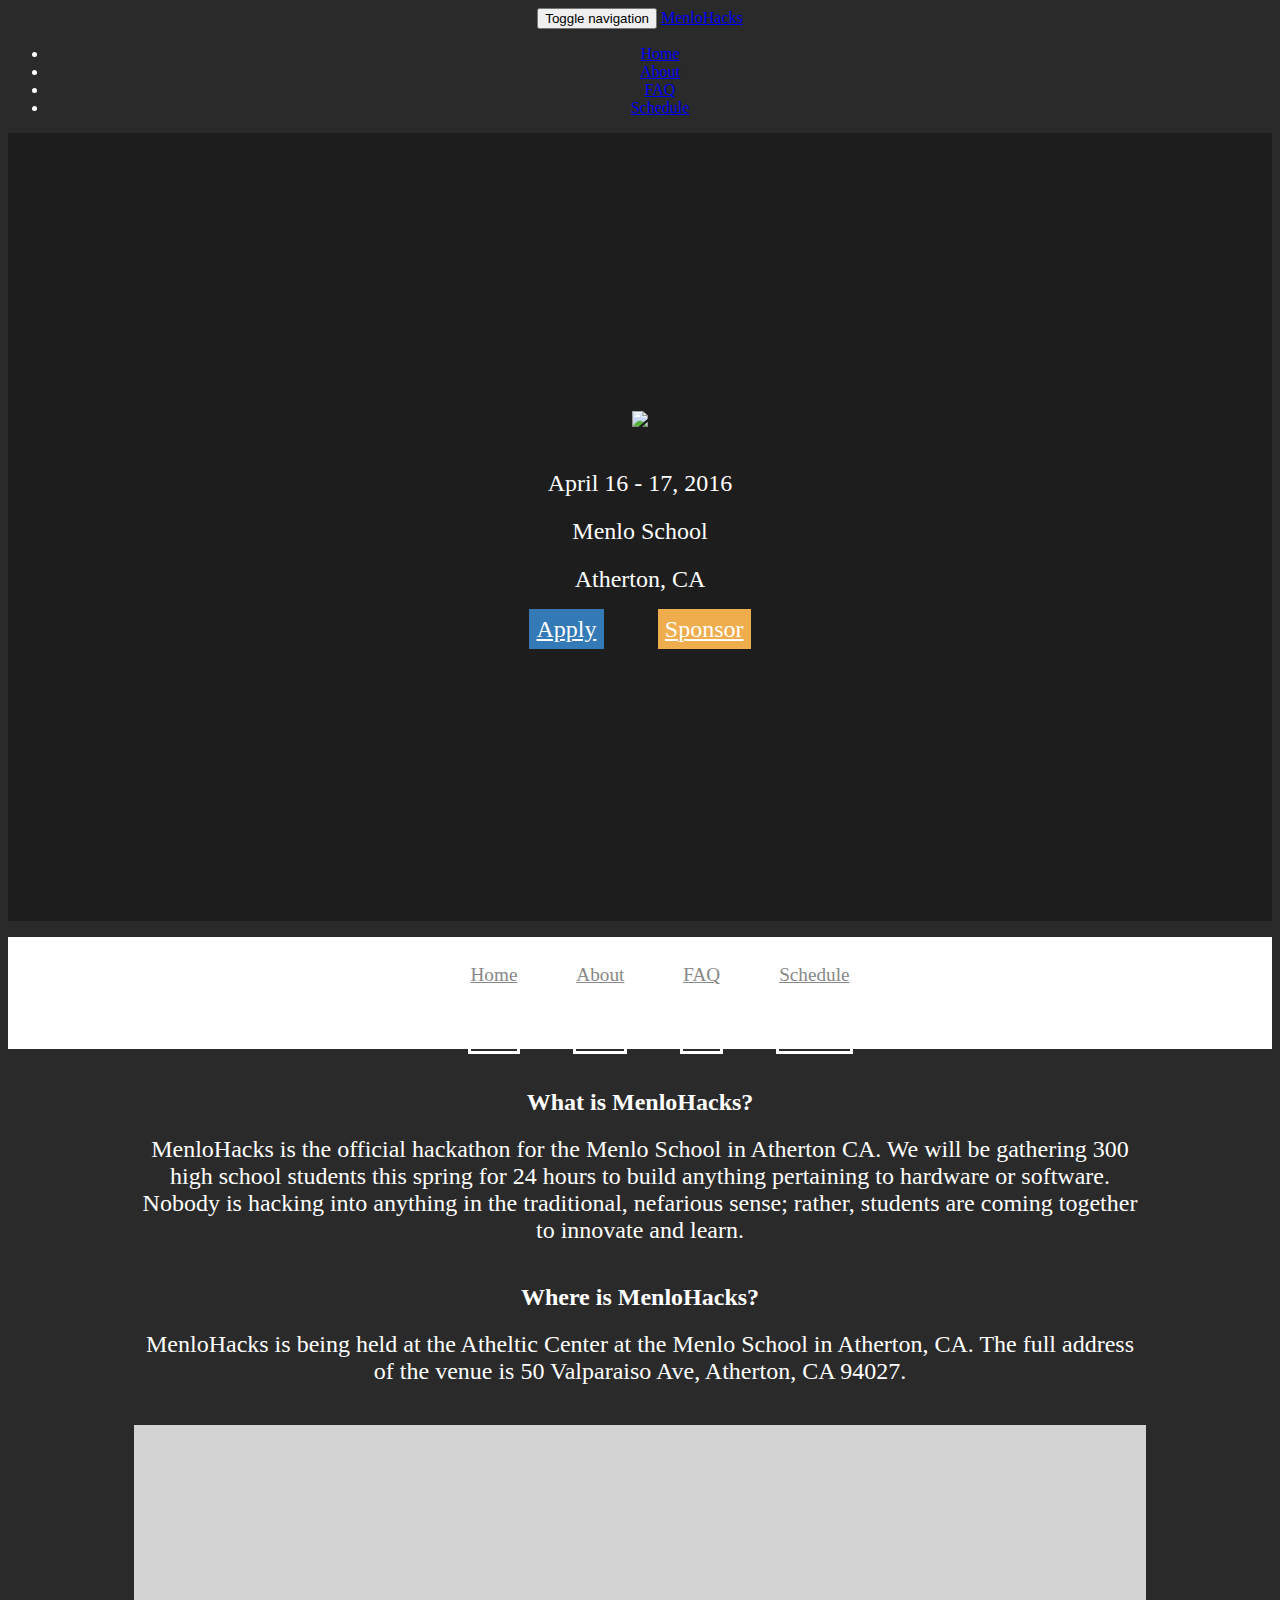
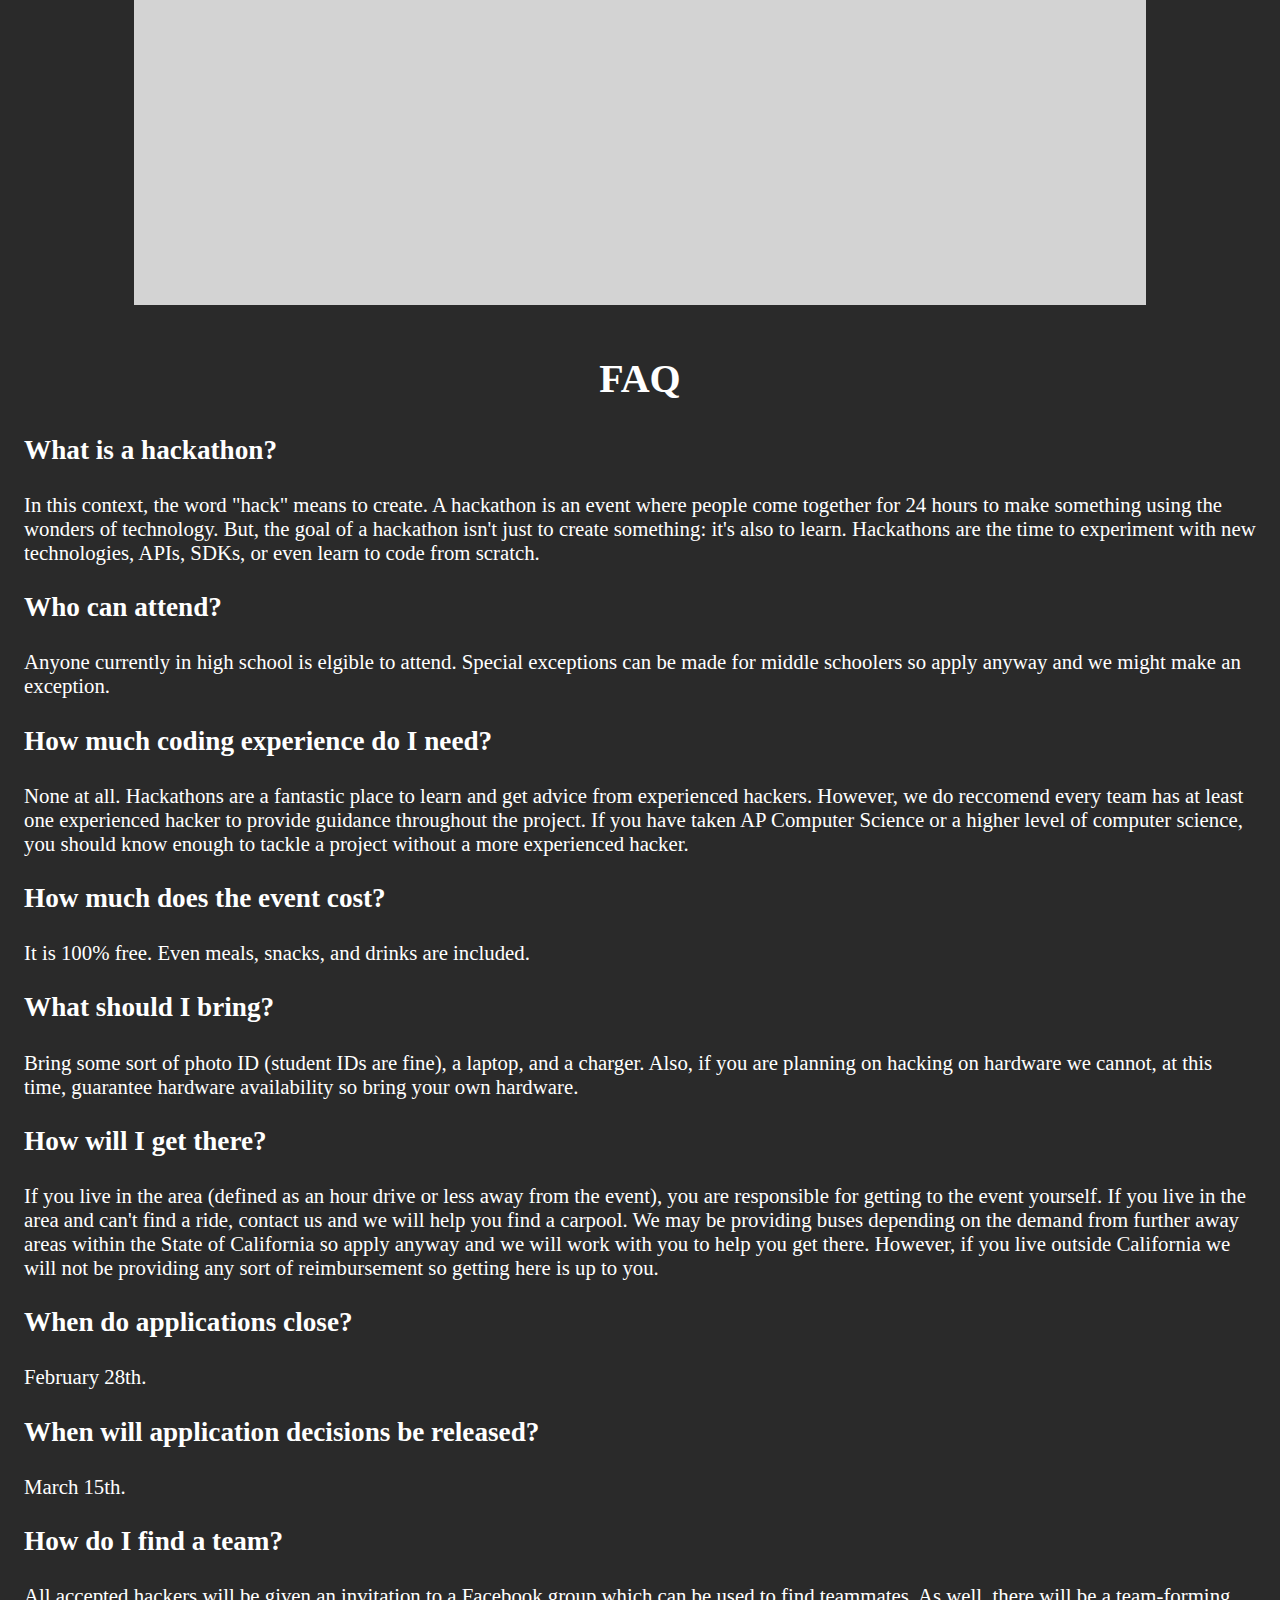
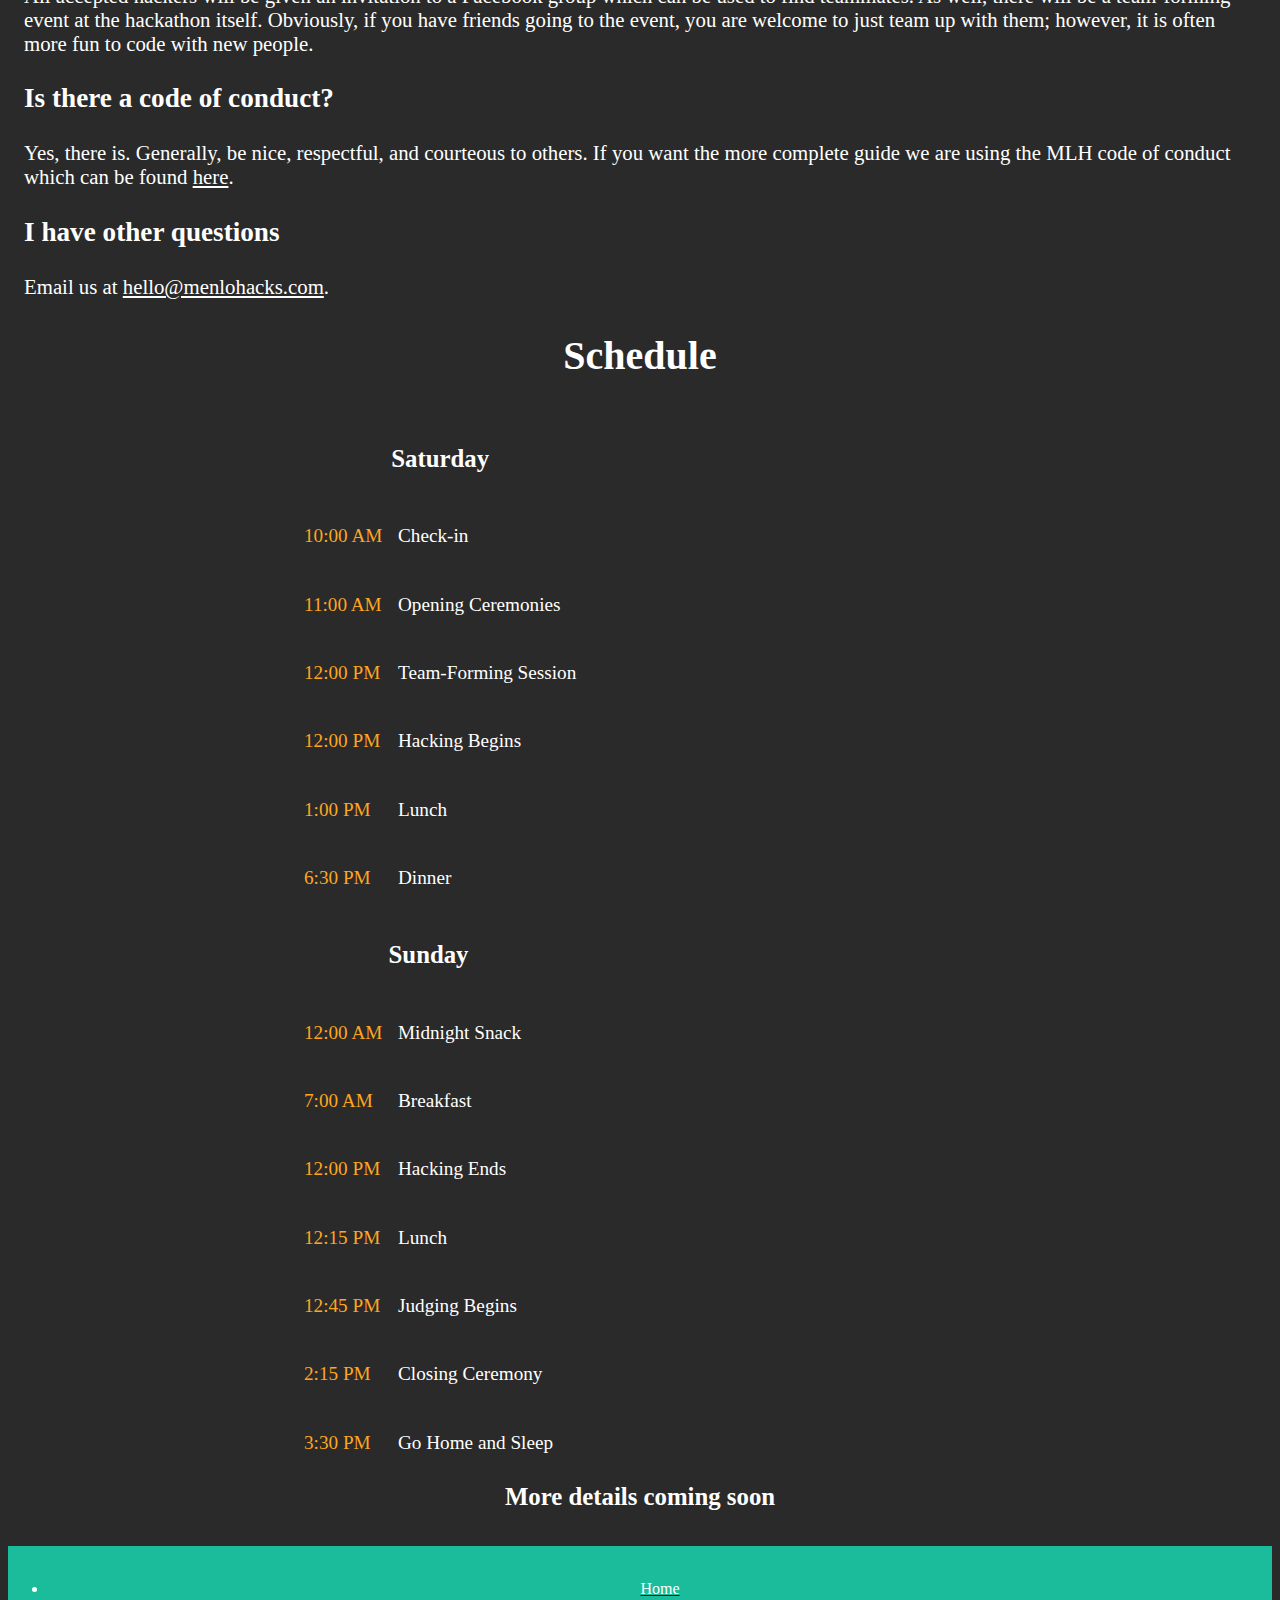
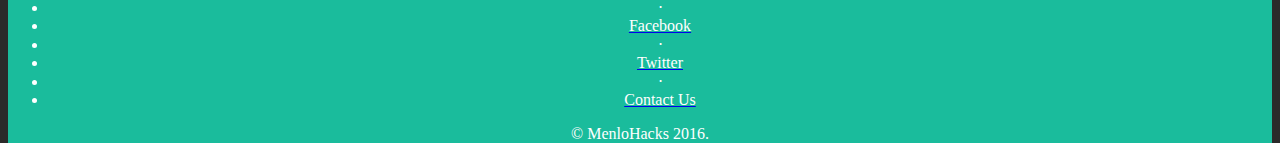
==== commit e333ae55: "Use title case for all of schedule." ====
--- a/index.html
+++ b/index.html
@@ -267,7 +267,7 @@
                         </div>
                         <div class="schedule-item">
                             <p class="time">3:30 PM</p>
-                            <p class="schedule-item-description">Go home and sleep</p>
+                            <p class="schedule-item-description">Go Home and Sleep</p>
                         </div>
                     </div>
                 </div>
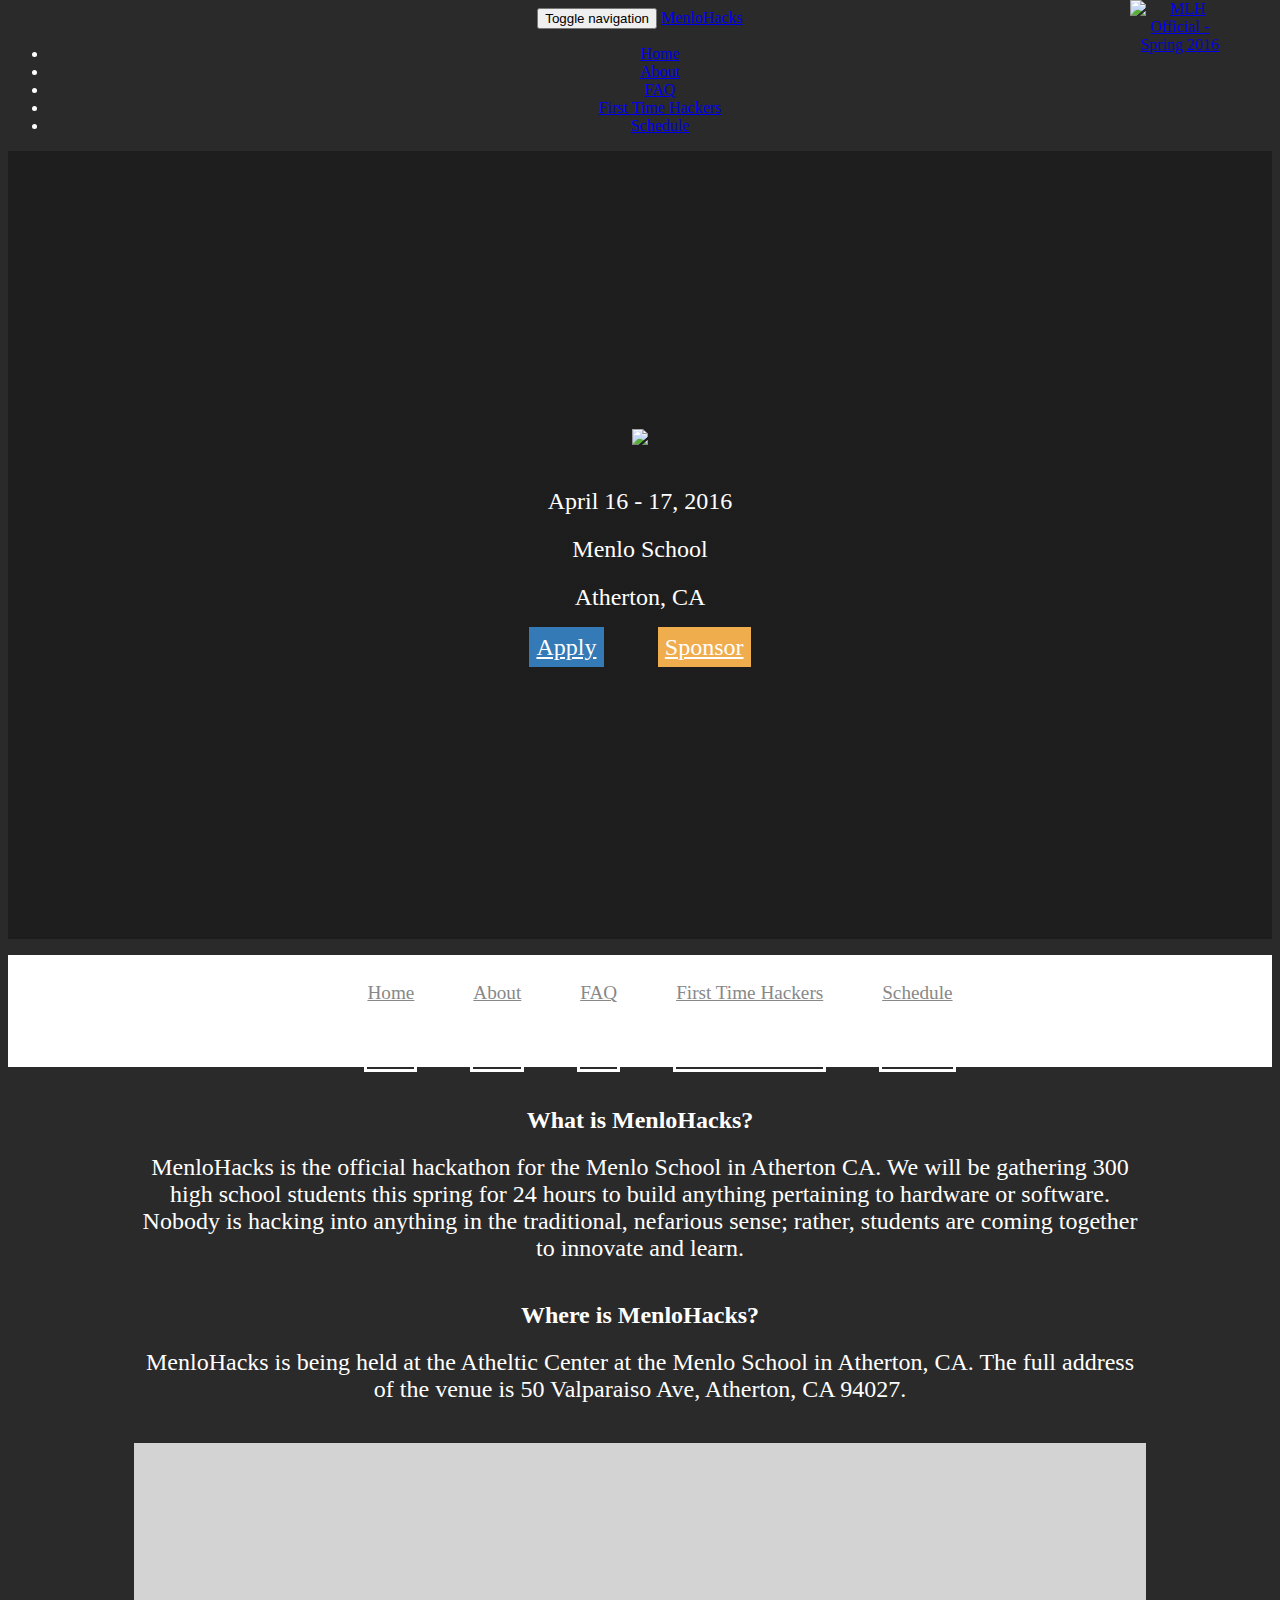
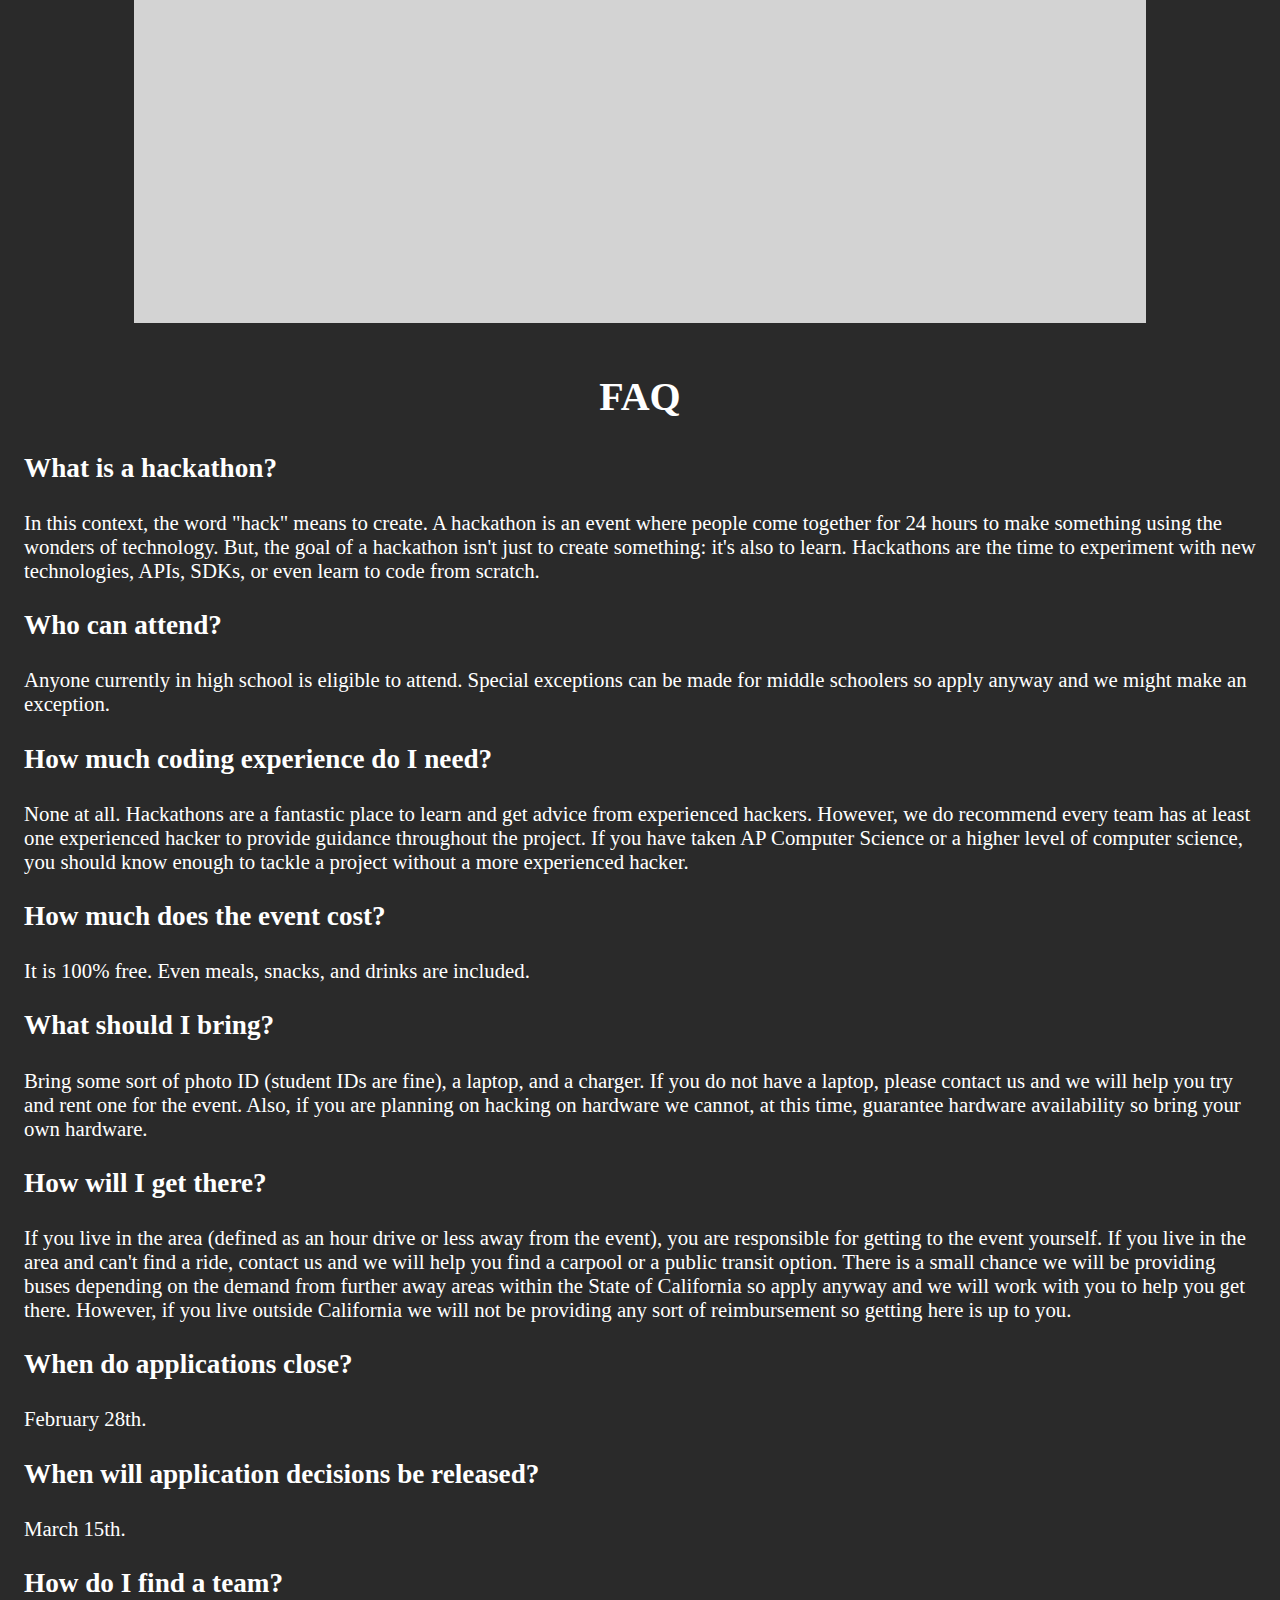
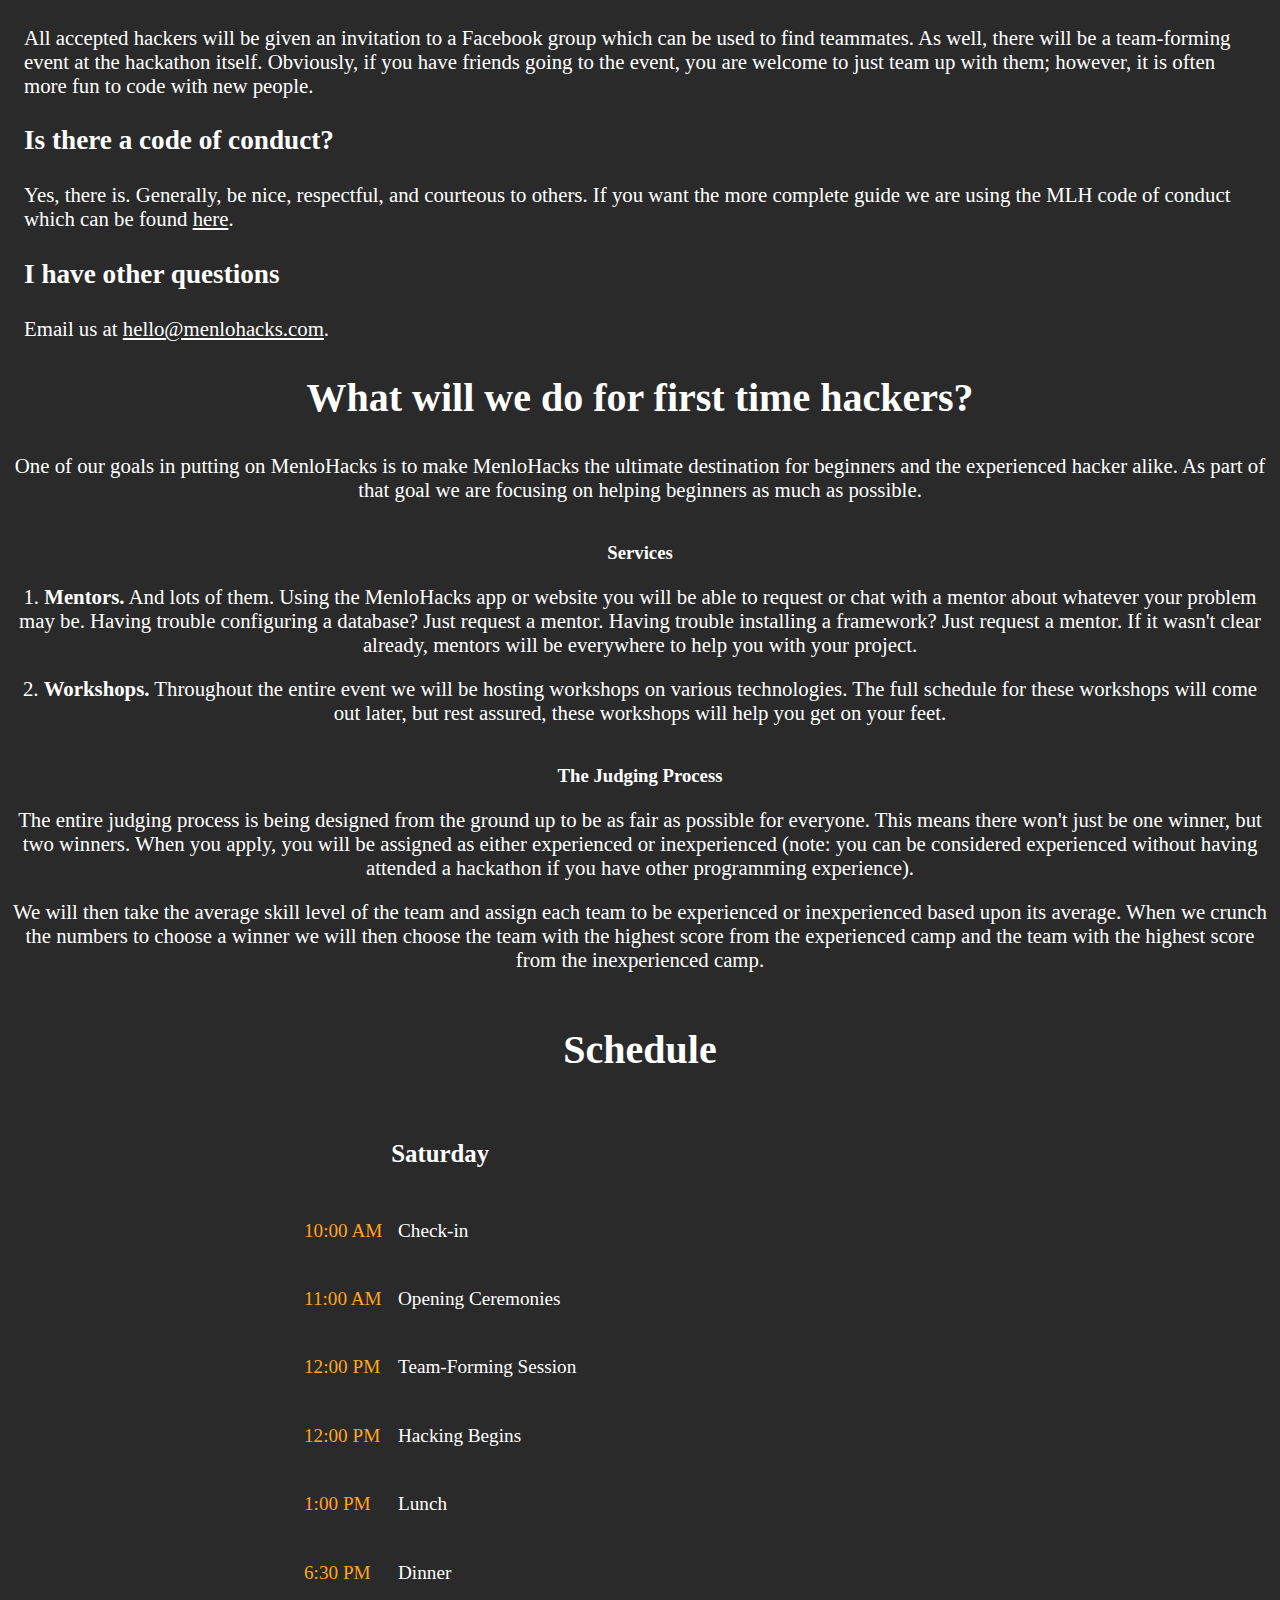
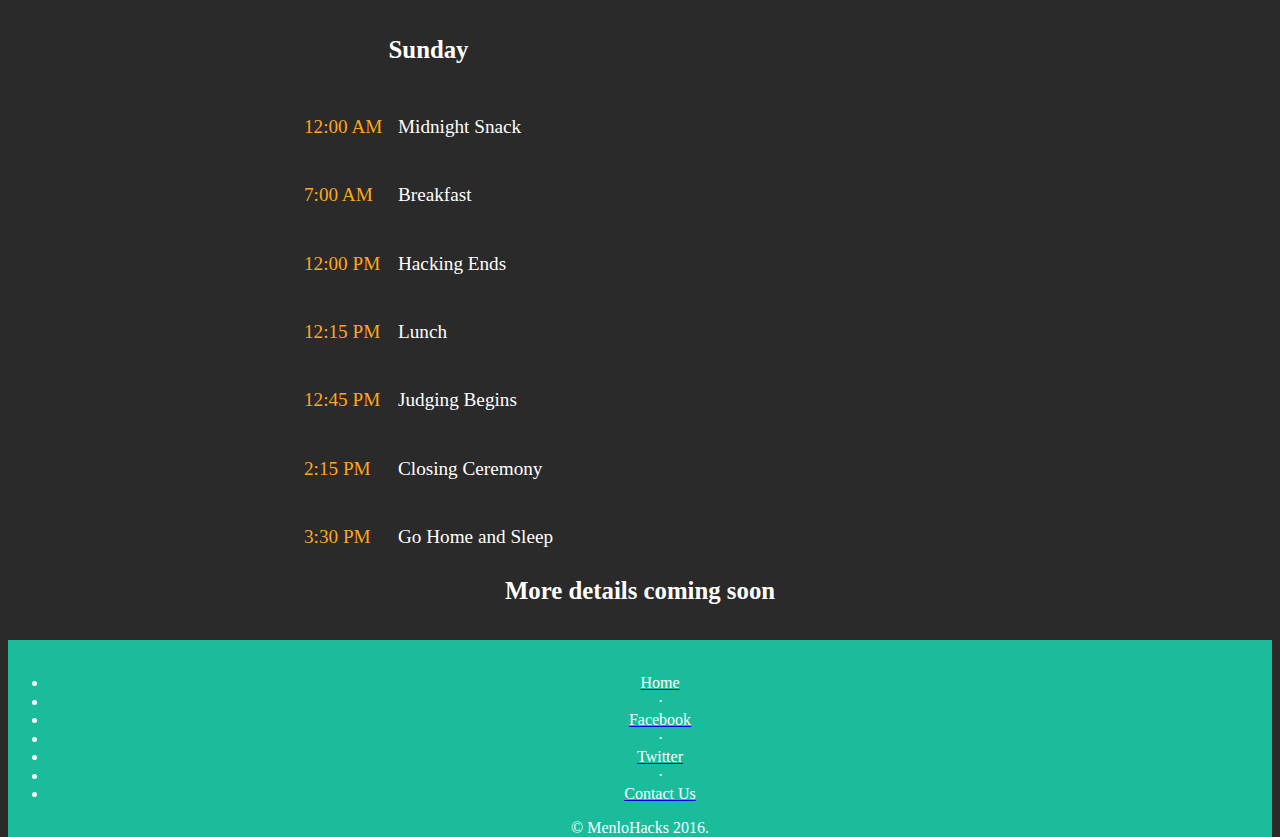
==== commit 1a983d08: "Merge pull request #3 from MenloHacks/jreinstra-patch-1" ====
--- a/index.html
+++ b/index.html
@@ -2,6 +2,7 @@
 <html>
     <head>
         <meta charset="utf-8">
+        <meta name="google-site-verification" content="b6yKXFA77safhCBuoO1N2lVHYpa2EkBmKu_V1i9ueDg" />
         <meta http-equiv="X-UA-Compatible" content="IE=edge">
         <!--    <meta name="viewport" content="width=device-width, initial-scale=1">-->
         <meta name="description" content="">
@@ -82,30 +83,31 @@
                 <div id="navbar" class="navbar-collapse collapse">
                     <ul class="nav navbar-nav navbar-right">
                         <li><a href="#home">Home</a></li>
-                        <li><a href="#about">About</a></li>
-                        <li><a href="#faq">FAQ</a></li>
-                        <li><a href="#schedule">Schedule</a></li>
+                        <li><a href="#about-link">About</a></li>
+                        <li><a href="#faq-link">FAQ</a></li>
+                        <li><a href="#beginner-link">First Time Hackers</a></li>
+                        <li><a href="#schedule-link">Schedule</a></li>
 
                     </ul>
                 </div><!--/.nav-collapse -->
             </div>
         </nav>
         <!--        <div class="front-page">-->
-
-
+        
+        <a id="mlh-trust-badge" style="position:fixed;top:0;right:50px;max-width:100px;width:10%;min-width: 60px;display:block;z-index:10000" href="https://mlh.io/seasons/s2016/events?utm_source=s2016&utm_medium=TrustBadge&utm_campaign=s2016" target="_blank"><img src="https://s3.amazonaws.com/logged-assets/trust-badge/s2016.png" alt="MLH Official - Spring 2016" style="width:100%;" ></a>
         <div id = "home" class="main-background">
 
-                <div class="top-center-box">
-                    <img class="logo-header" src="img/logo-white.png">
-                    <div class="intro-text">
-                        <p>April 16 - 17, 2016</p>
-                        <p>Menlo School</p>
-                        <p>Atherton, CA</p>
-                    </div>
-
-                    <a class="btn btn-primary large-button apply-button text-center" href="http://apply.menlohacks.com">Apply</a>
-                    <a class="btn btn-primary large-button sponsor-button" href="files/sponsorship.pdf">Sponsor</a>
-                </div>
+            <div class="top-center-box">
+                <img class="logo-header" src="img/logo-white.png">
+                <div class="intro-text">
+                    <p>April 16 - 17, 2016</p>
+                    <p>Menlo School</p>
+                    <p>Atherton, CA</p>
+                </div>
+
+                <a class="btn btn-primary large-button apply-button text-center" href="http://apply.menlohacks.com">Apply</a>
+                <a class="btn btn-primary large-button sponsor-button" href="files/sponsorship.pdf">Sponsor</a>
+            </div>
 
 
         </div>
@@ -118,6 +120,7 @@
                     <li id="home-crumb" class="breadcrumbs-center"><a href="#home">Home</a></li>
                     <li id="about-crumb" class="breadcrumbs-center"><a href="#about-link">About</a></li>
                     <li id="faq-crumb" class="breadcrumbs-center"><a href="#faq-link">FAQ</a></li>
+                    <li id="beginner-crumb" class="breadcrumbs-center"><a href="#beginner-link">First Time Hackers</a></li>
                     <li id="schedule-crumb" class="breadcrumbs-center"><a href="#schedule-link">Schedule</a></li>
                 </ul>
             </nav>
@@ -154,11 +157,11 @@
                 </div>
                 <div class="faq-item">
                     <h3>Who can attend?</h3>
-                    <p>Anyone currently in high school is elgible to attend. Special exceptions can be made for middle schoolers so apply anyway and we might make an exception.</p>
+                    <p>Anyone currently in high school is eligible to attend. Special exceptions can be made for middle schoolers so apply anyway and we might make an exception.</p>
                 </div>
                 <div class="faq-item">
                     <h3>How much coding experience do I need?</h3>
-                    <p>None at all. Hackathons are a fantastic place to learn and get advice from experienced hackers. However, we do reccomend every team has at least one
+                    <p>None at all. Hackathons are a fantastic place to learn and get advice from experienced hackers. However, we do recommend every team has at least one
                         experienced hacker to provide guidance throughout the project. If you have taken AP Computer Science or a higher level of computer science, you should know enough to tackle a project without a more experienced hacker.</p>
                 </div>
                 <div class="faq-item">
@@ -169,11 +172,11 @@
             <div class="col-md-4">
                 <div class="faq-item">
                     <h3>What should I bring?</h3>
-                    <p>Bring some sort of photo ID (student IDs are fine), a laptop, and a charger. Also, if you are planning on hacking on hardware we cannot, at this time, guarantee hardware availability so bring your own hardware. </p>
+                    <p>Bring some sort of photo ID (student IDs are fine), a laptop, and a charger. If you do not have a laptop, please contact us and we will help you try and rent one for the event. Also, if you are planning on hacking on hardware we cannot, at this time, guarantee hardware availability so bring your own hardware. </p>
                 </div>
                 <div class="faq-item">
                     <h3>How will I get there?</h3>
-                    <p>If you live in the area (defined as an hour drive or less away from the event), you are responsible for getting to the event yourself. If you live in the area and can't find a ride, contact us and we will help you find a carpool. We may be providing buses depending on the demand from further away areas within the State of California so apply anyway and we will work with you to help you get there. However, if you live outside California we will not be providing any sort of reimbursement so getting here is up to you.</p>
+                    <p>If you live in the area (defined as an hour drive or less away from the event), you are responsible for getting to the event yourself. If you live in the area and can't find a ride, contact us and we will help you find a carpool or a public transit option. There is a small chance we will be providing buses depending on the demand from further away areas within the State of California so apply anyway and we will work with you to help you get there. However, if you live outside California we will not be providing any sort of reimbursement so getting here is up to you.</p>
                 </div>
                 <div class="faq-item">
                     <h3>When do applications close?</h3>
@@ -198,6 +201,23 @@
                     <p>Email us at <a href="mailto:hello@menlohacks.com">hello@menlohacks.com</a>.</p>
                 </div>
 
+            </div>
+        </div>
+
+        <div id="beginner-link" class="nav-marker"></div>
+        <div id="beginner" class="container-fluid">
+            <h2 class="section-heading">What will we do for first time hackers?</h2>
+            <p class="intro">One of our goals in putting on MenloHacks is to make MenloHacks the ultimate destination for beginners and the experienced hacker alike. 
+                As part of that goal we are focusing on helping beginners as much as possible.</p>
+            <div class="col-md-6">
+                <h3>Services</h3>
+                <p>1. <b>Mentors.</b> And lots of them. Using the MenloHacks app or website you will be able to request or chat with a mentor about whatever your problem may be. Having trouble configuring a database? Just request a mentor. Having trouble installing a framework? Just request a mentor. If it wasn't clear already, mentors will be everywhere to help you with your project.</p>
+                <p>2. <b>Workshops.</b> Throughout the entire event we will be hosting workshops on various technologies. The full schedule for these workshops will come out later, but rest assured, these workshops will help you get on your feet.</p>
+            </div>
+            <div class="col-md-6">
+                <h3>The Judging Process</h3>
+                <p>The entire judging process is being designed from the ground up to be as fair as possible for everyone. This means there won't just be one winner, but two winners. When you apply, you will be assigned as either experienced or inexperienced (note: you can be considered experienced without having attended a hackathon if you have other programming experience).</p>
+                <p> We will then take the average skill level of the team and assign each team to be experienced or inexperienced based upon its average. When we crunch the numbers to choose a winner we will then choose the team with the highest score from the experienced camp and the team with the highest score from the inexperienced camp.</p>
             </div>
         </div>
 
@@ -209,7 +229,7 @@
                     <div class="auto-width col-left-align">
                         <h4>Saturday</h4>
                         <div class="schedule-item">
-                          <p class="time">10:00 AM</p>
+                            <p class="time">10:00 AM</p>
                             <p class="schedule-item-description">Check-in</p>
                         </div>
                         <div class="schedule-item">
@@ -272,7 +292,7 @@
                     </div>
                 </div>
             </div>
-                            <h4 class="schedule-note">More details coming soon</h4>
+            <h4 class="schedule-note">More details coming soon</h4>
         </div>
 
 
@@ -304,4 +324,4 @@
 
 
     </body>
-</html>+</html>
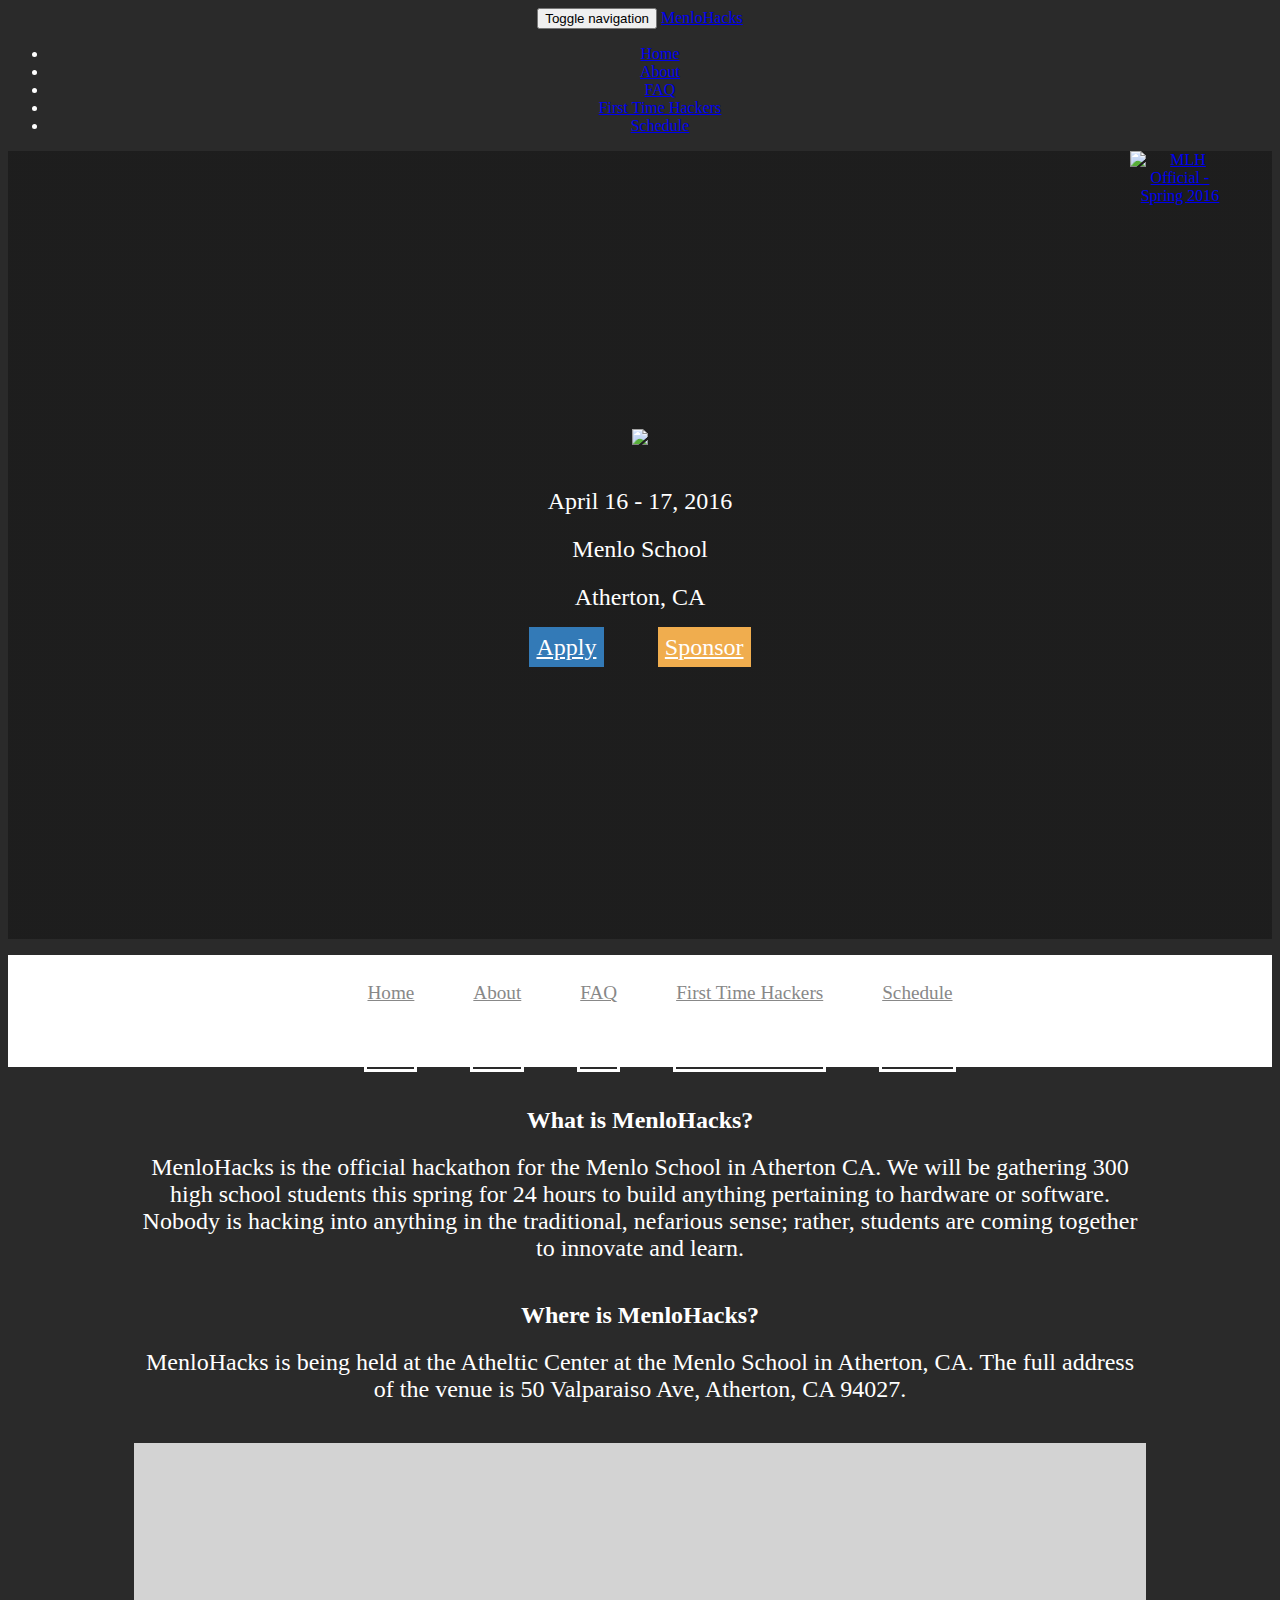
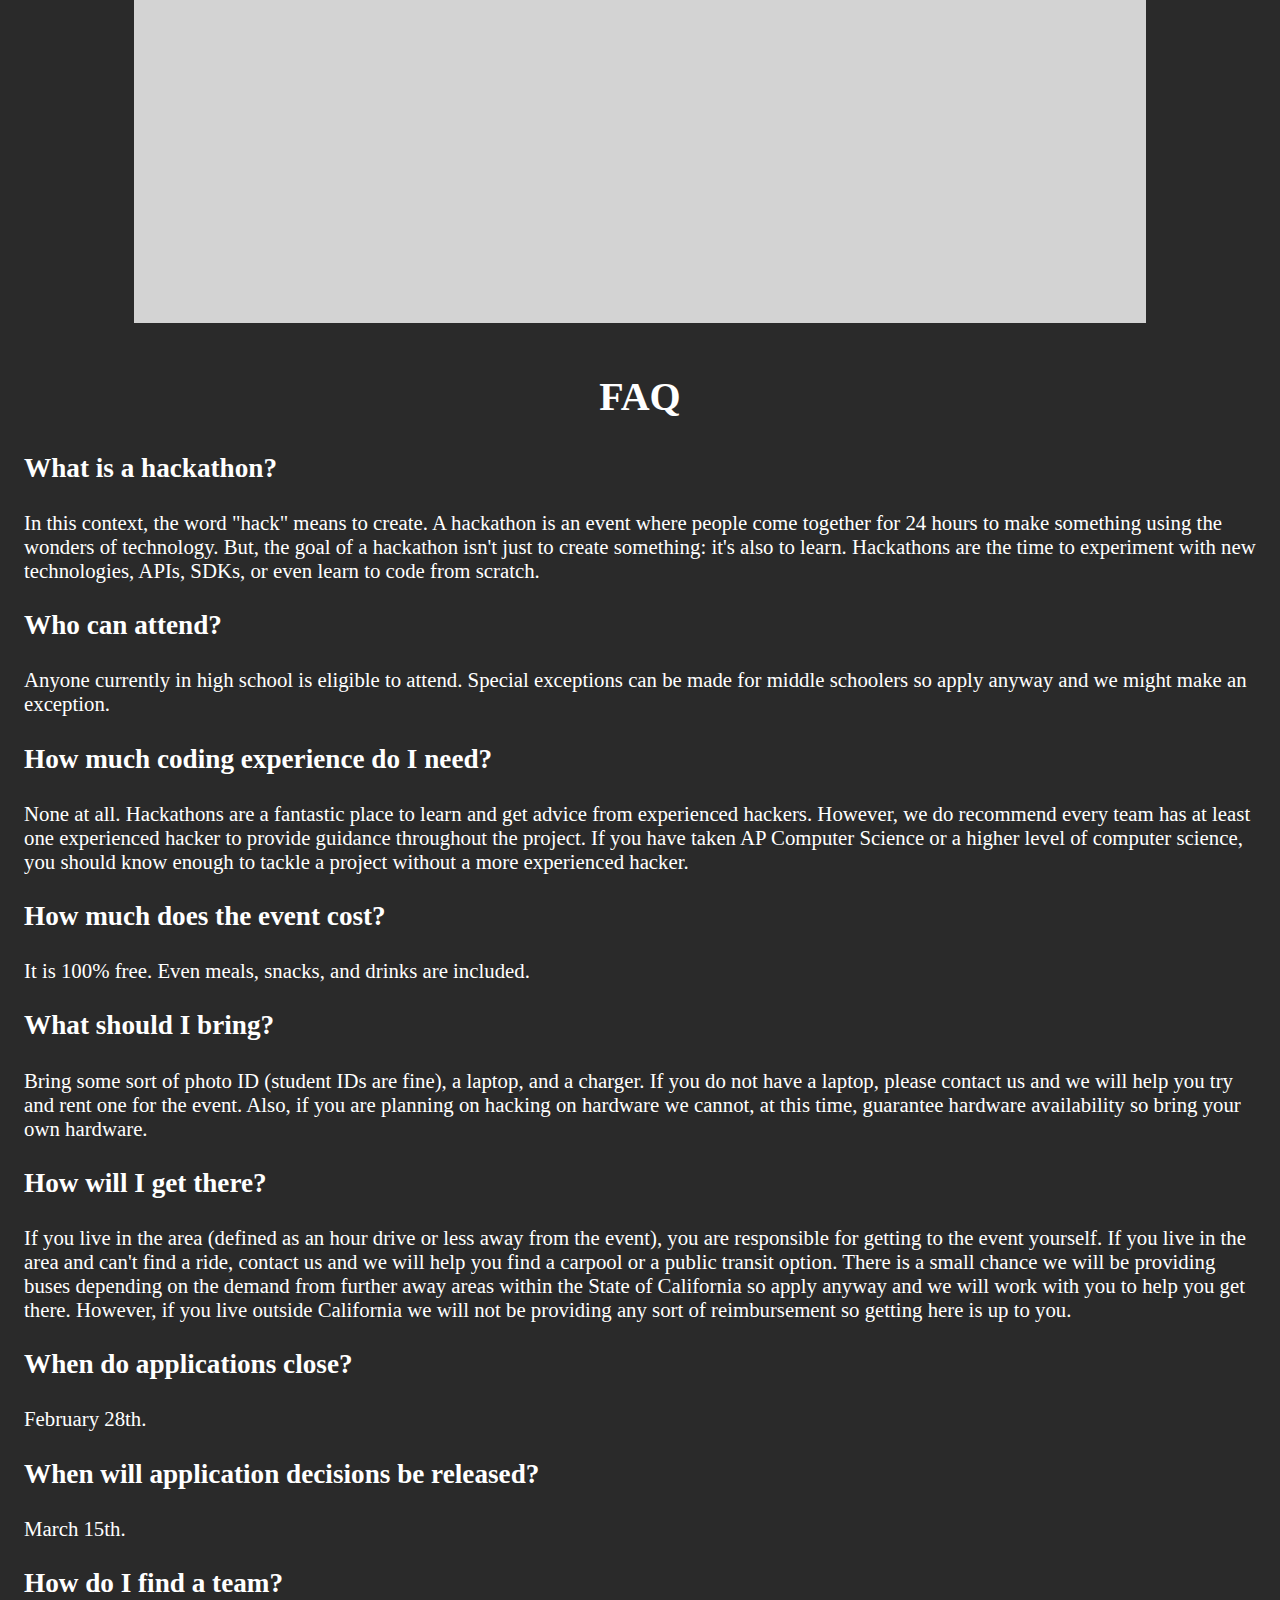
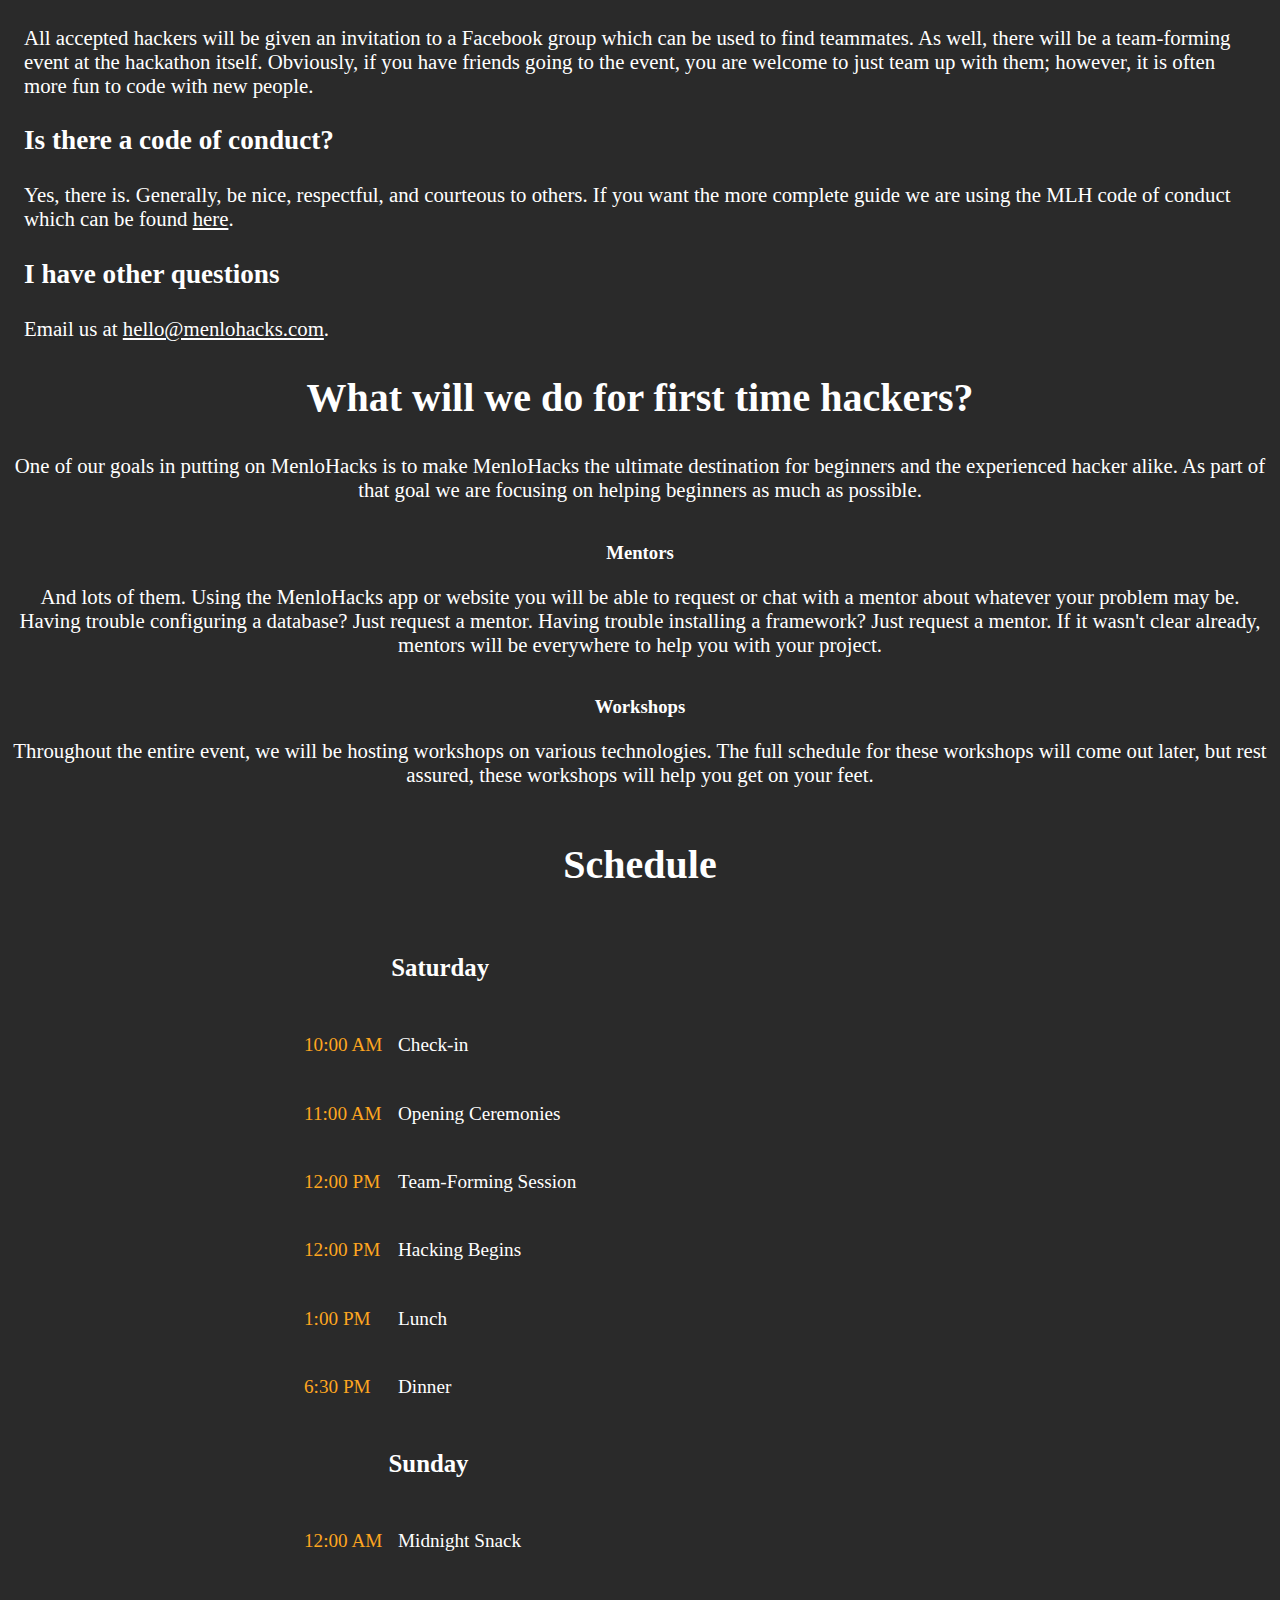
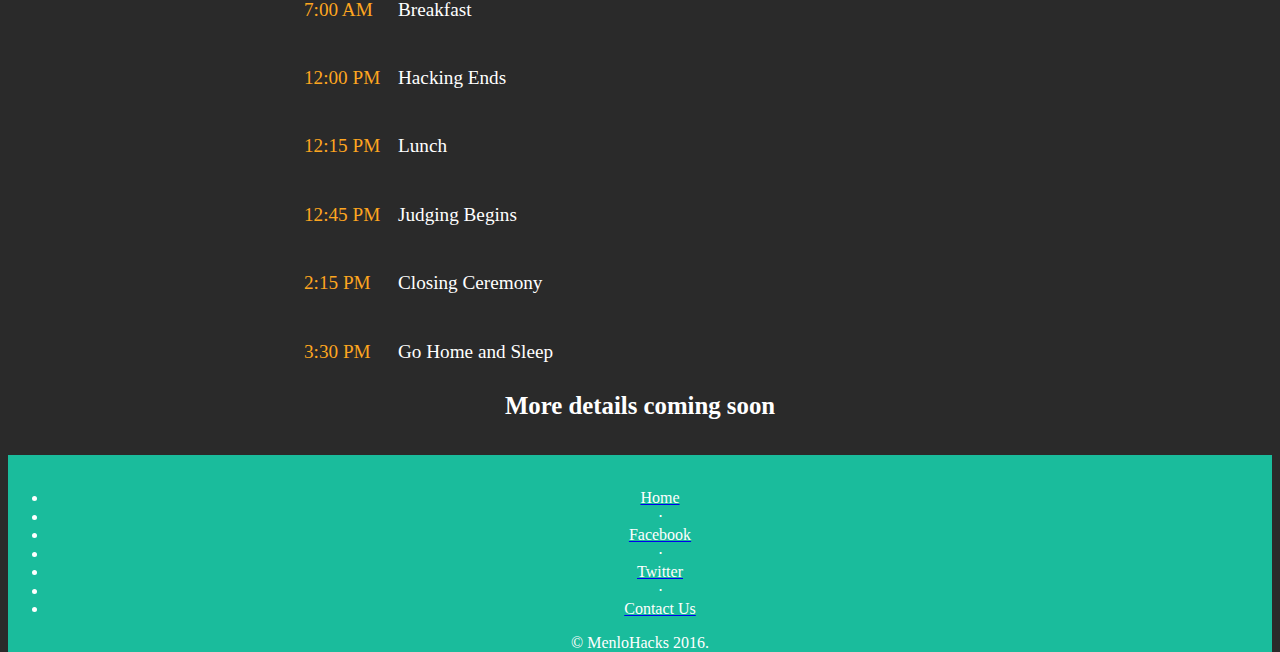
==== commit 4fcb4496: "Removed judging section from first-time hackers section" ====
--- a/index.html
+++ b/index.html
@@ -94,7 +94,7 @@
         </nav>
         <!--        <div class="front-page">-->
         
-        <a id="mlh-trust-badge" style="position:fixed;top:0;right:50px;max-width:100px;width:10%;min-width: 60px;display:block;z-index:10000" href="https://mlh.io/seasons/s2016/events?utm_source=s2016&utm_medium=TrustBadge&utm_campaign=s2016" target="_blank"><img src="https://s3.amazonaws.com/logged-assets/trust-badge/s2016.png" alt="MLH Official - Spring 2016" style="width:100%;" ></a>
+        <a id="mlh-trust-badge" style="position:absolute;right:50px;max-width:100px;width:10%;min-width: 60px;display:block;" href="https://mlh.io/seasons/s2016/events?utm_source=s2016&utm_medium=TrustBadge&utm_campaign=s2016" target="_blank"><img src="https://s3.amazonaws.com/logged-assets/trust-badge/s2016.png" alt="MLH Official - Spring 2016" style="width:100%;" ></a>
         <div id = "home" class="main-background">
 
             <div class="top-center-box">
@@ -210,14 +210,12 @@
             <p class="intro">One of our goals in putting on MenloHacks is to make MenloHacks the ultimate destination for beginners and the experienced hacker alike. 
                 As part of that goal we are focusing on helping beginners as much as possible.</p>
             <div class="col-md-6">
-                <h3>Services</h3>
-                <p>1. <b>Mentors.</b> And lots of them. Using the MenloHacks app or website you will be able to request or chat with a mentor about whatever your problem may be. Having trouble configuring a database? Just request a mentor. Having trouble installing a framework? Just request a mentor. If it wasn't clear already, mentors will be everywhere to help you with your project.</p>
-                <p>2. <b>Workshops.</b> Throughout the entire event we will be hosting workshops on various technologies. The full schedule for these workshops will come out later, but rest assured, these workshops will help you get on your feet.</p>
+                <h3>Mentors</h3>
+                <p>And lots of them. Using the MenloHacks app or website you will be able to request or chat with a mentor about whatever your problem may be. Having trouble configuring a database? Just request a mentor. Having trouble installing a framework? Just request a mentor. If it wasn't clear already, mentors will be everywhere to help you with your project.</p>
             </div>
             <div class="col-md-6">
-                <h3>The Judging Process</h3>
-                <p>The entire judging process is being designed from the ground up to be as fair as possible for everyone. This means there won't just be one winner, but two winners. When you apply, you will be assigned as either experienced or inexperienced (note: you can be considered experienced without having attended a hackathon if you have other programming experience).</p>
-                <p> We will then take the average skill level of the team and assign each team to be experienced or inexperienced based upon its average. When we crunch the numbers to choose a winner we will then choose the team with the highest score from the experienced camp and the team with the highest score from the inexperienced camp.</p>
+                <h3>Workshops</h3>
+                <p>Throughout the entire event, we will be hosting workshops on various technologies. The full schedule for these workshops will come out later, but rest assured, these workshops will help you get on your feet.</p>
             </div>
         </div>
 
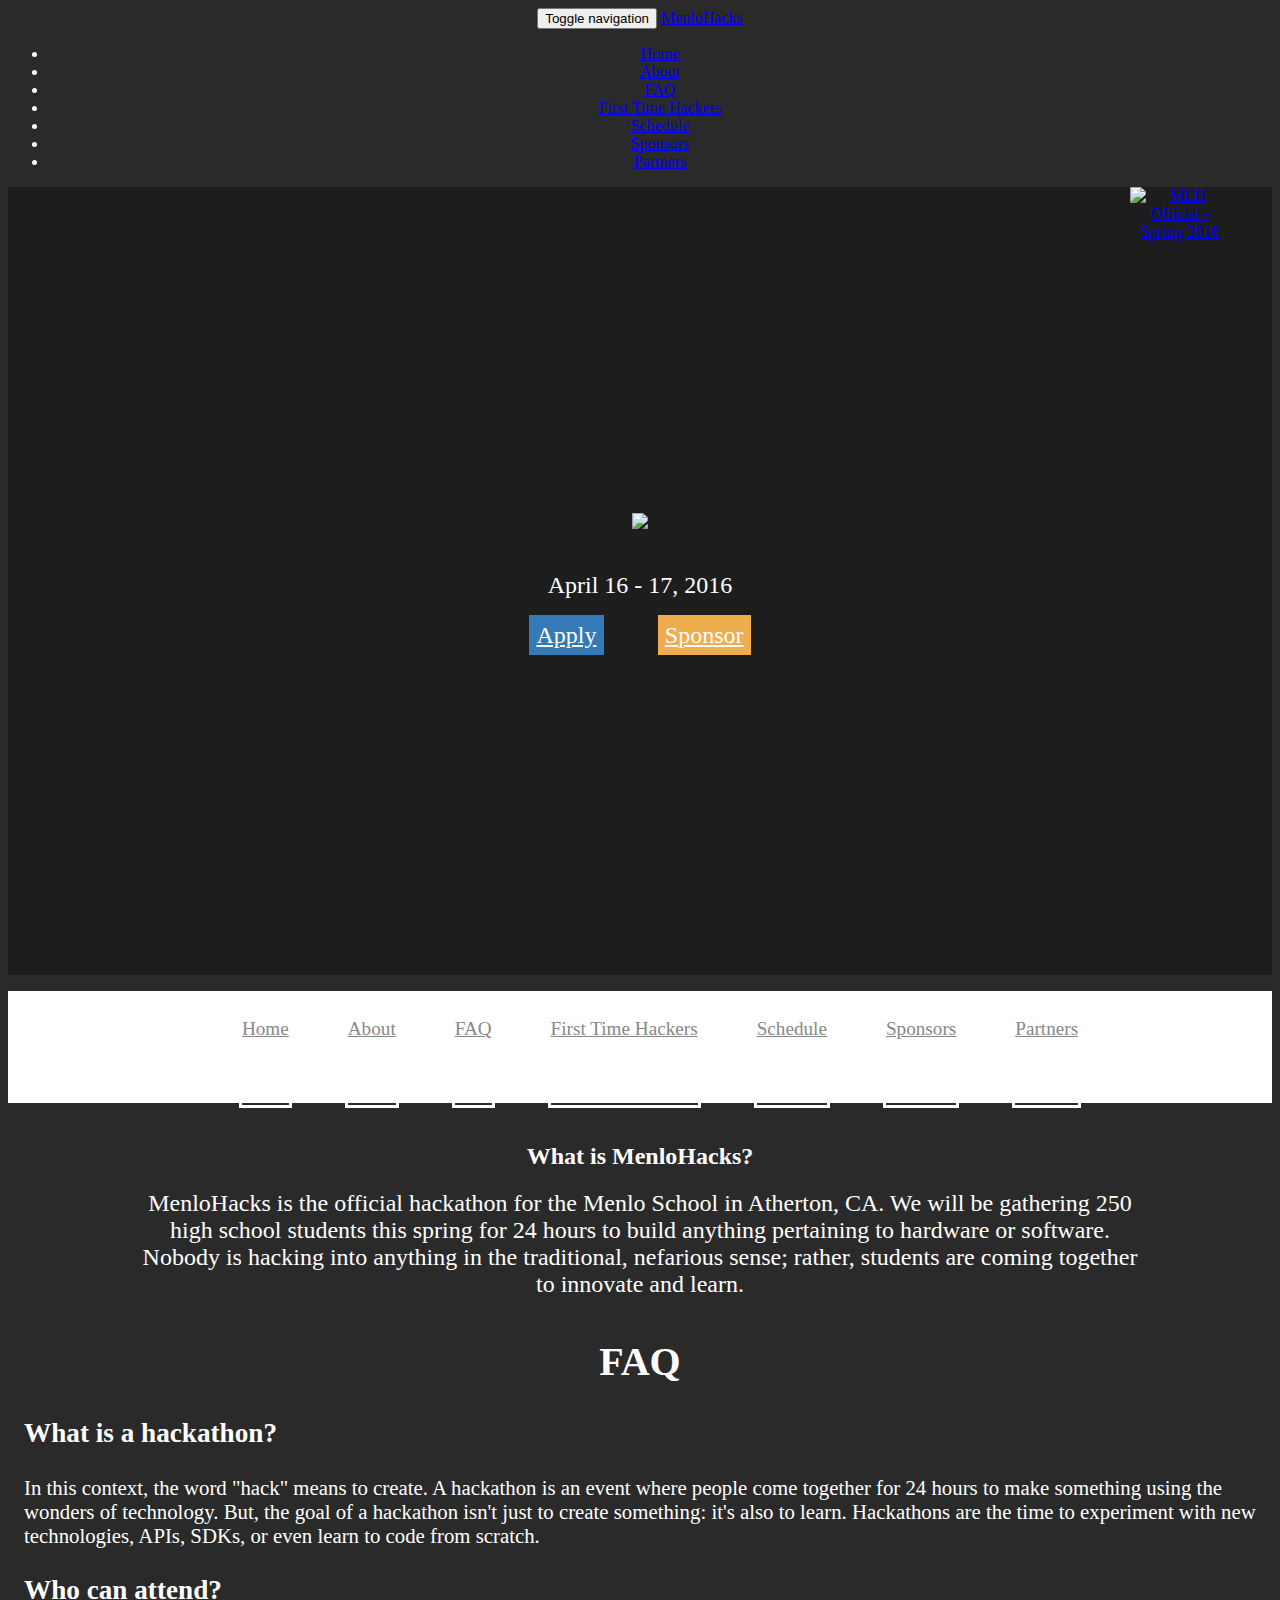
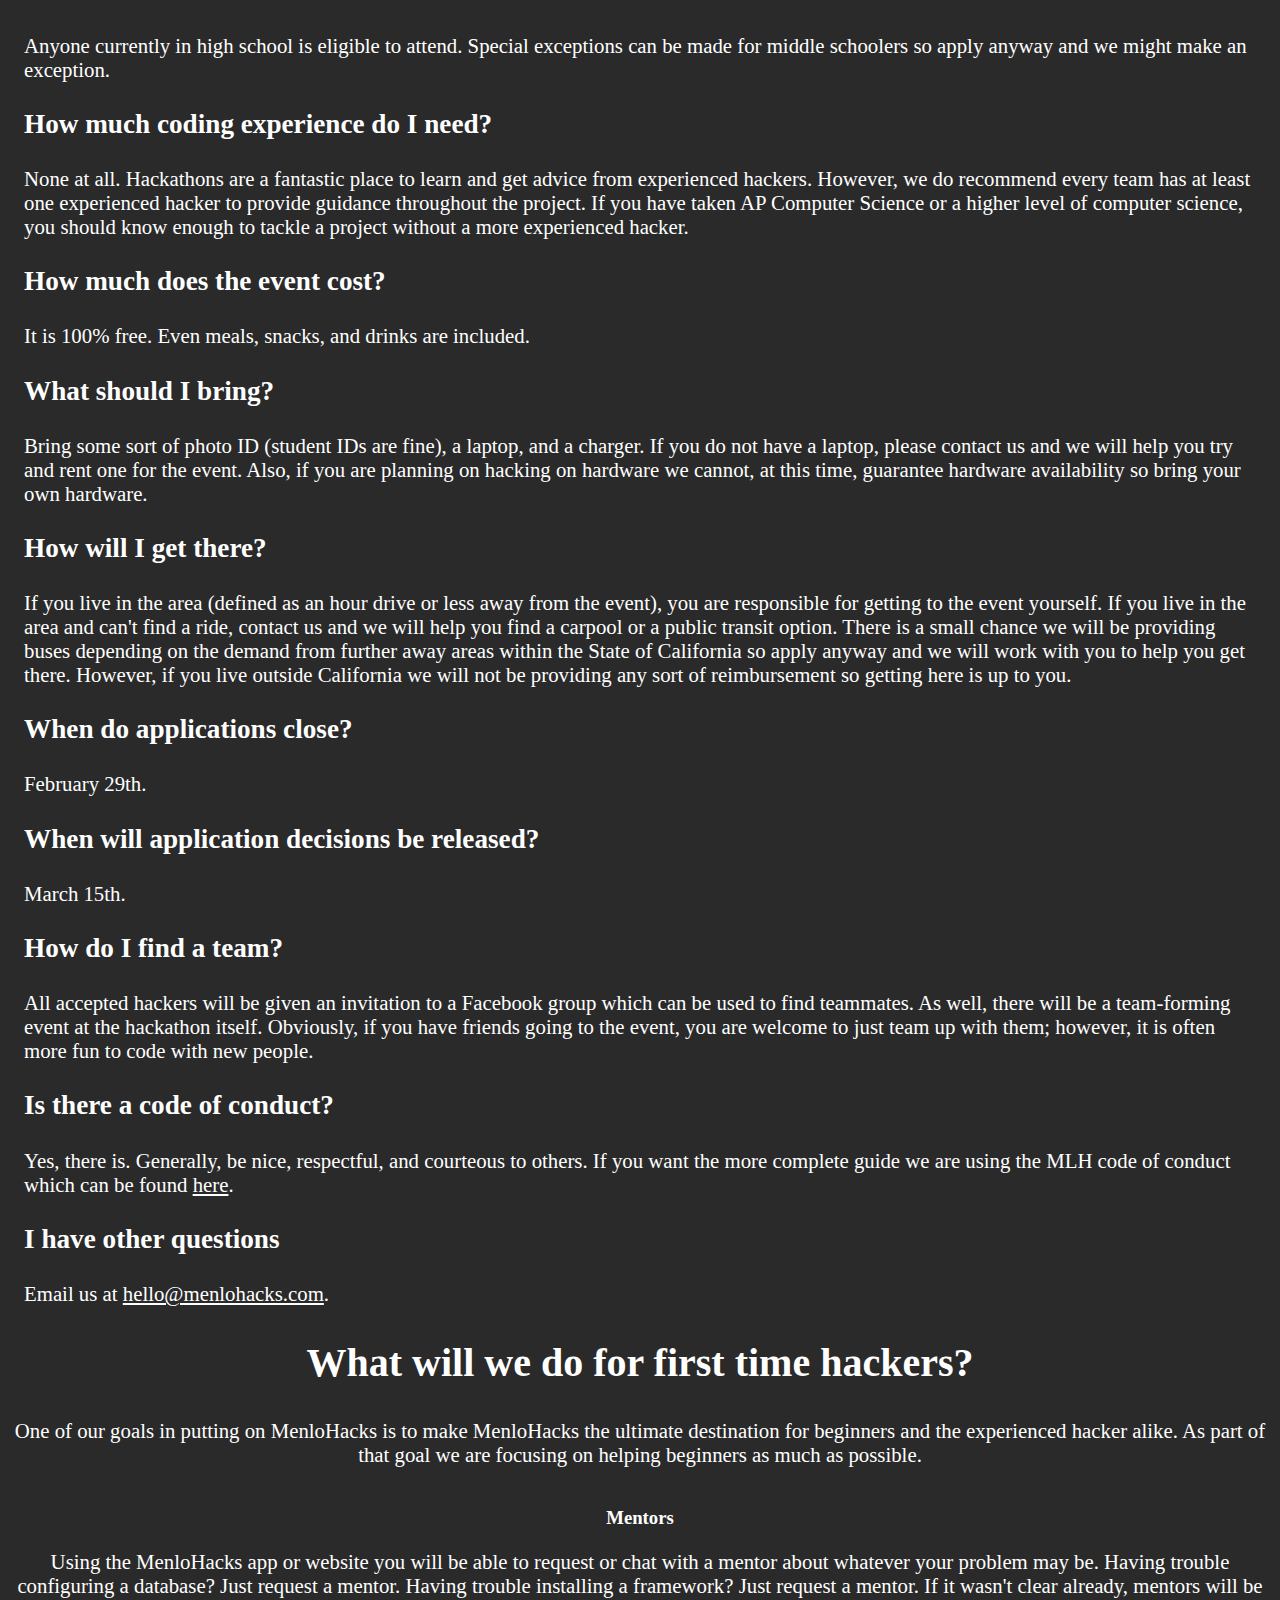
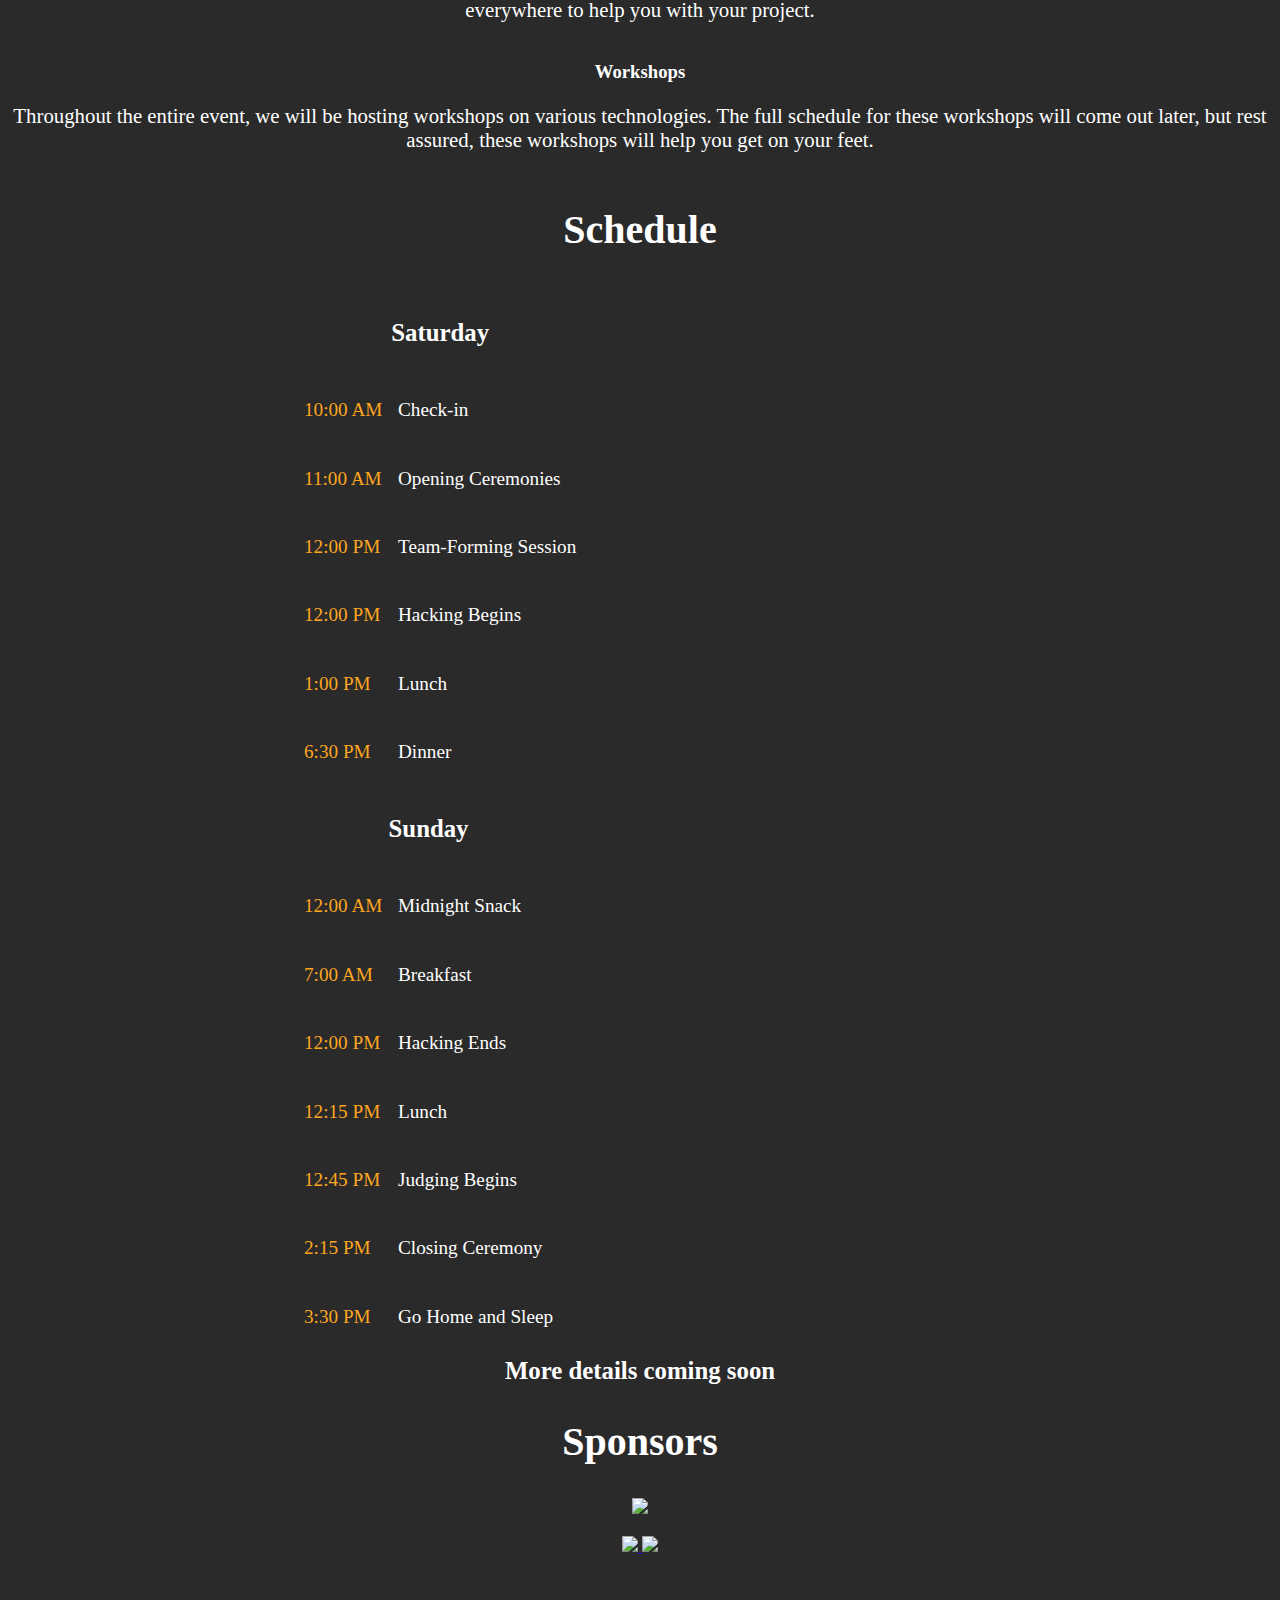
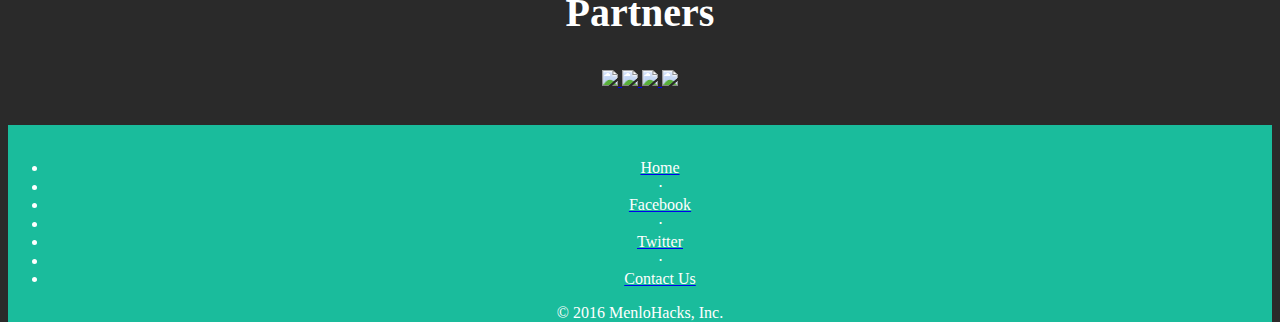
==== commit e6098d41: "Fix copyright." ====
--- a/index.html
+++ b/index.html
@@ -52,18 +52,21 @@
         <script src="https://maps.googleapis.com/maps/api/js">
         </script>
 
+<!--
         <script>
             function initialize() {
                 var mapCanvas = document.getElementById('map');
                 var mapOptions = {
                     center: new google.maps.LatLng(37.453263, -122.191283),
                     zoom: 16,
+                    scrollwheel: false,
                     mapTypeId: google.maps.MapTypeId.ROADMAP
                 }
                 var map = new google.maps.Map(mapCanvas, mapOptions);
             }
             google.maps.event.addDomListener(window, 'load', initialize);
         </script>
+-->
 
 
     </head>
@@ -87,6 +90,8 @@
                         <li><a href="#faq-link">FAQ</a></li>
                         <li><a href="#beginner-link">First Time Hackers</a></li>
                         <li><a href="#schedule-link">Schedule</a></li>
+                        <li><a href="#sponsor-link">Sponsors</a></li>
+                        <li><a href="#partner-link">Partners</a></li>
 
                     </ul>
                 </div><!--/.nav-collapse -->
@@ -101,12 +106,10 @@
                 <img class="logo-header" src="img/logo-white.png">
                 <div class="intro-text">
                     <p>April 16 - 17, 2016</p>
-                    <p>Menlo School</p>
-                    <p>Atherton, CA</p>
                 </div>
 
                 <a class="btn btn-primary large-button apply-button text-center" href="http://apply.menlohacks.com">Apply</a>
-                <a class="btn btn-primary large-button sponsor-button" href="files/sponsorship.pdf">Sponsor</a>
+                <a class="btn btn-primary large-button sponsor-button" href="mailto:sponsor@menlohacks.com">Sponsor</a>
             </div>
 
 
@@ -122,6 +125,8 @@
                     <li id="faq-crumb" class="breadcrumbs-center"><a href="#faq-link">FAQ</a></li>
                     <li id="beginner-crumb" class="breadcrumbs-center"><a href="#beginner-link">First Time Hackers</a></li>
                     <li id="schedule-crumb" class="breadcrumbs-center"><a href="#schedule-link">Schedule</a></li>
+                    <li id="sponsor-crumb" class="breadcrumbs-center"><a href="#sponsor-link">Sponsors</a></li>
+                    <li id="partner-crumb" class="breadcrumbs-center"><a href="#partner-link">Partners</a></li>
                 </ul>
             </nav>
         </div>
@@ -134,15 +139,9 @@
         <div id="about">
             <div class="container-fluid">
                 <h2>What is MenloHacks?</h2>
-                <p>MenloHacks is the official hackathon for the Menlo School in Atherton CA. We will be gathering 300 high school students this spring for 24 hours to build anything
+                <p>MenloHacks is the official hackathon for the Menlo School in Atherton, CA. We will be gathering 250 high school students this spring for 24 hours to build anything
                     pertaining to hardware or software. Nobody is hacking into anything in the traditional, nefarious sense; rather, students are coming together to innovate and learn.
                 </p>
-                <h2>Where is MenloHacks?</h2>
-                <p>
-                    MenloHacks is being held at the Atheltic Center at the Menlo School in Atherton, CA. The full address of the venue is 50 Valparaiso Ave, Atherton, CA 94027.
-                </p>
-                <div id="map"></div>
-
             </div>
 
         </div>
@@ -180,7 +179,7 @@
                 </div>
                 <div class="faq-item">
                     <h3>When do applications close?</h3>
-                    <p>February 28th.</p>
+                    <p>February 29th.</p>
                 </div>
                 <div class="faq-item">
                     <h3>When will application decisions be released?</h3>
@@ -211,7 +210,7 @@
                 As part of that goal we are focusing on helping beginners as much as possible.</p>
             <div class="col-md-6">
                 <h3>Mentors</h3>
-                <p>And lots of them. Using the MenloHacks app or website you will be able to request or chat with a mentor about whatever your problem may be. Having trouble configuring a database? Just request a mentor. Having trouble installing a framework? Just request a mentor. If it wasn't clear already, mentors will be everywhere to help you with your project.</p>
+                <p>Using the MenloHacks app or website you will be able to request or chat with a mentor about whatever your problem may be. Having trouble configuring a database? Just request a mentor. Having trouble installing a framework? Just request a mentor. If it wasn't clear already, mentors will be everywhere to help you with your project.</p>
             </div>
             <div class="col-md-6">
                 <h3>Workshops</h3>
@@ -292,6 +291,50 @@
             </div>
             <h4 class="schedule-note">More details coming soon</h4>
         </div>
+<!--        Partners-->
+        
+        
+        <div id="sponsor-link" class="nav-marker"></div>
+        <div id="sponsors" class="container-fluid">
+        <h2 class="section-heading">Sponsors</h2>
+            <div class="img-wrapper">
+            <a href="http://palantir.com">
+            <img class="silver-sponsor" src="img/palantir.png">    
+            </a>
+            </div>
+            <br/>
+            <div class="img-wrapper">
+            <a href="http://www.launchsummer.org/">
+            <img class="bronze-sponsor" src="img/launch.jpg">
+            </a>
+            <a href="https://www.doughbies.com/">
+            <img class="bronze-sponsor" src="img/doughbies.png">
+            </div>
+            </a>
+            </div>
+        </div>
+        
+        <div id="partner-link" class="nav-marker"></div>
+        <div id="partners" class="container-fluid">
+        <div class="partners-wrapper">
+            <h2 class="section-heading">Partners</h2>
+            <div class="img-wrapper">
+            <a href="http://mlh.io">
+            <img src="img/mlh-logo.png">   
+            </a>
+            <a href="http://hacker.fund">
+            <img src="img/hackerfund.png">    
+            </a>
+            <a href="http://menloschool.org">
+            <img src="img/menlo-seal.jpg">
+            </a>
+            <a href="https://www.menloschool.org/experience/m-best.php">
+            <img src="img/m-best_logo.png">
+            </a>
+            </div>
+        </div>
+        </div>
+        
 
 
         <footer>
@@ -310,7 +353,7 @@
                         </ul>
                     </div>
                     <div class="footer-note">
-                        <p>&copy; MenloHacks 2016.</p>
+                        <p>&copy; 2016 MenloHacks, Inc.</p>
                     </div>
 
                 </div>
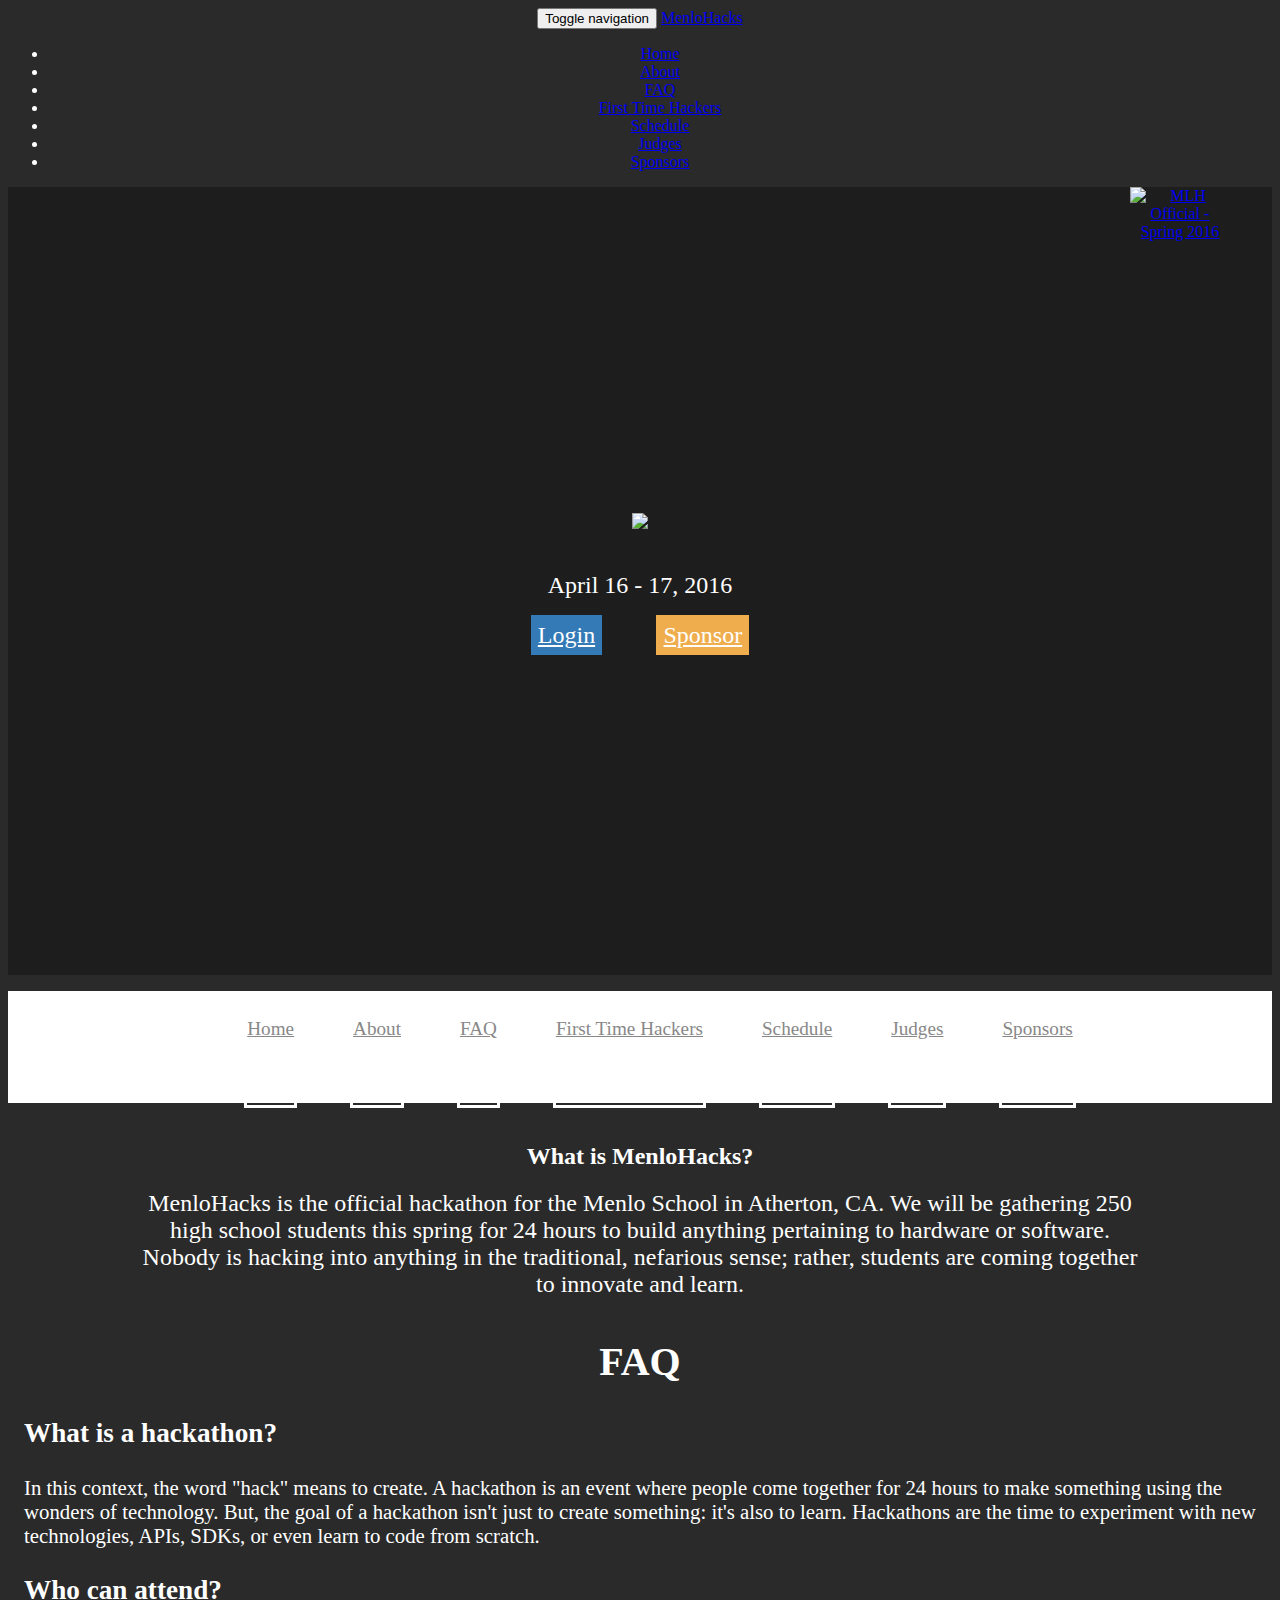
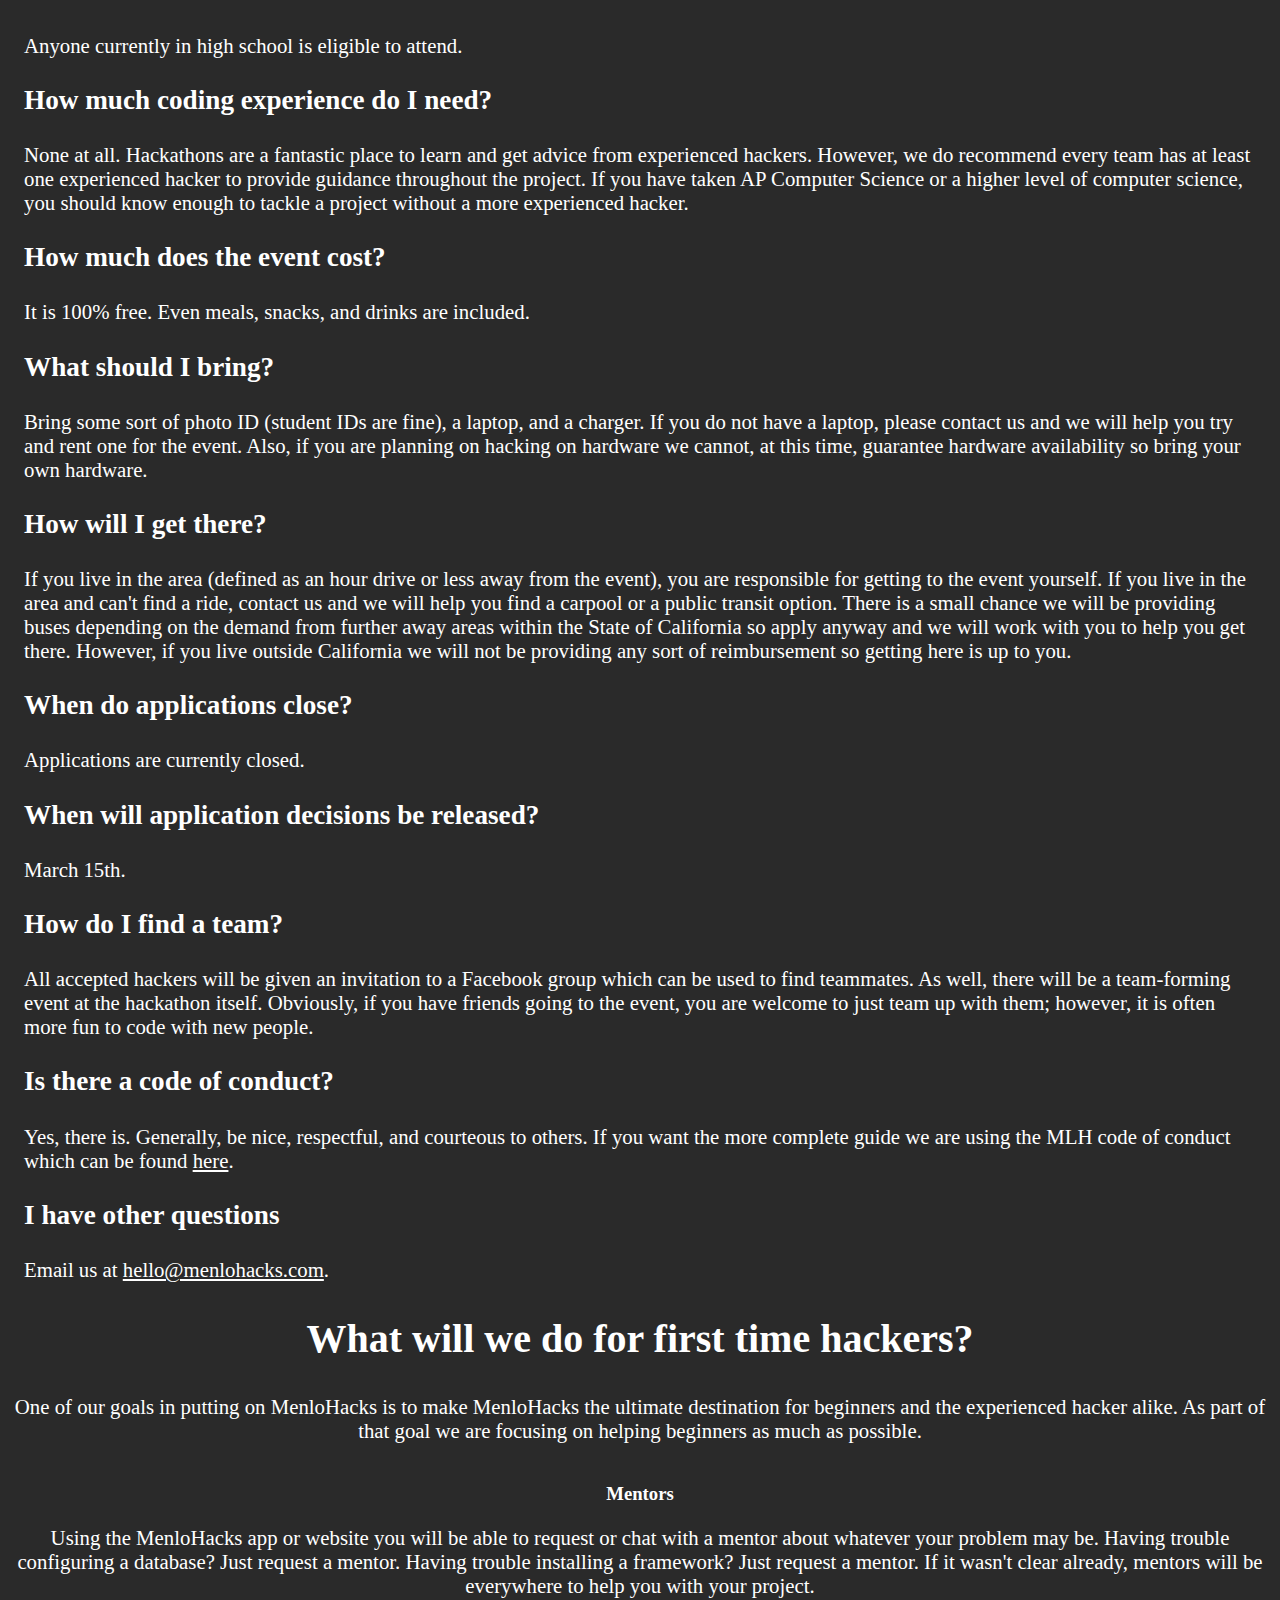
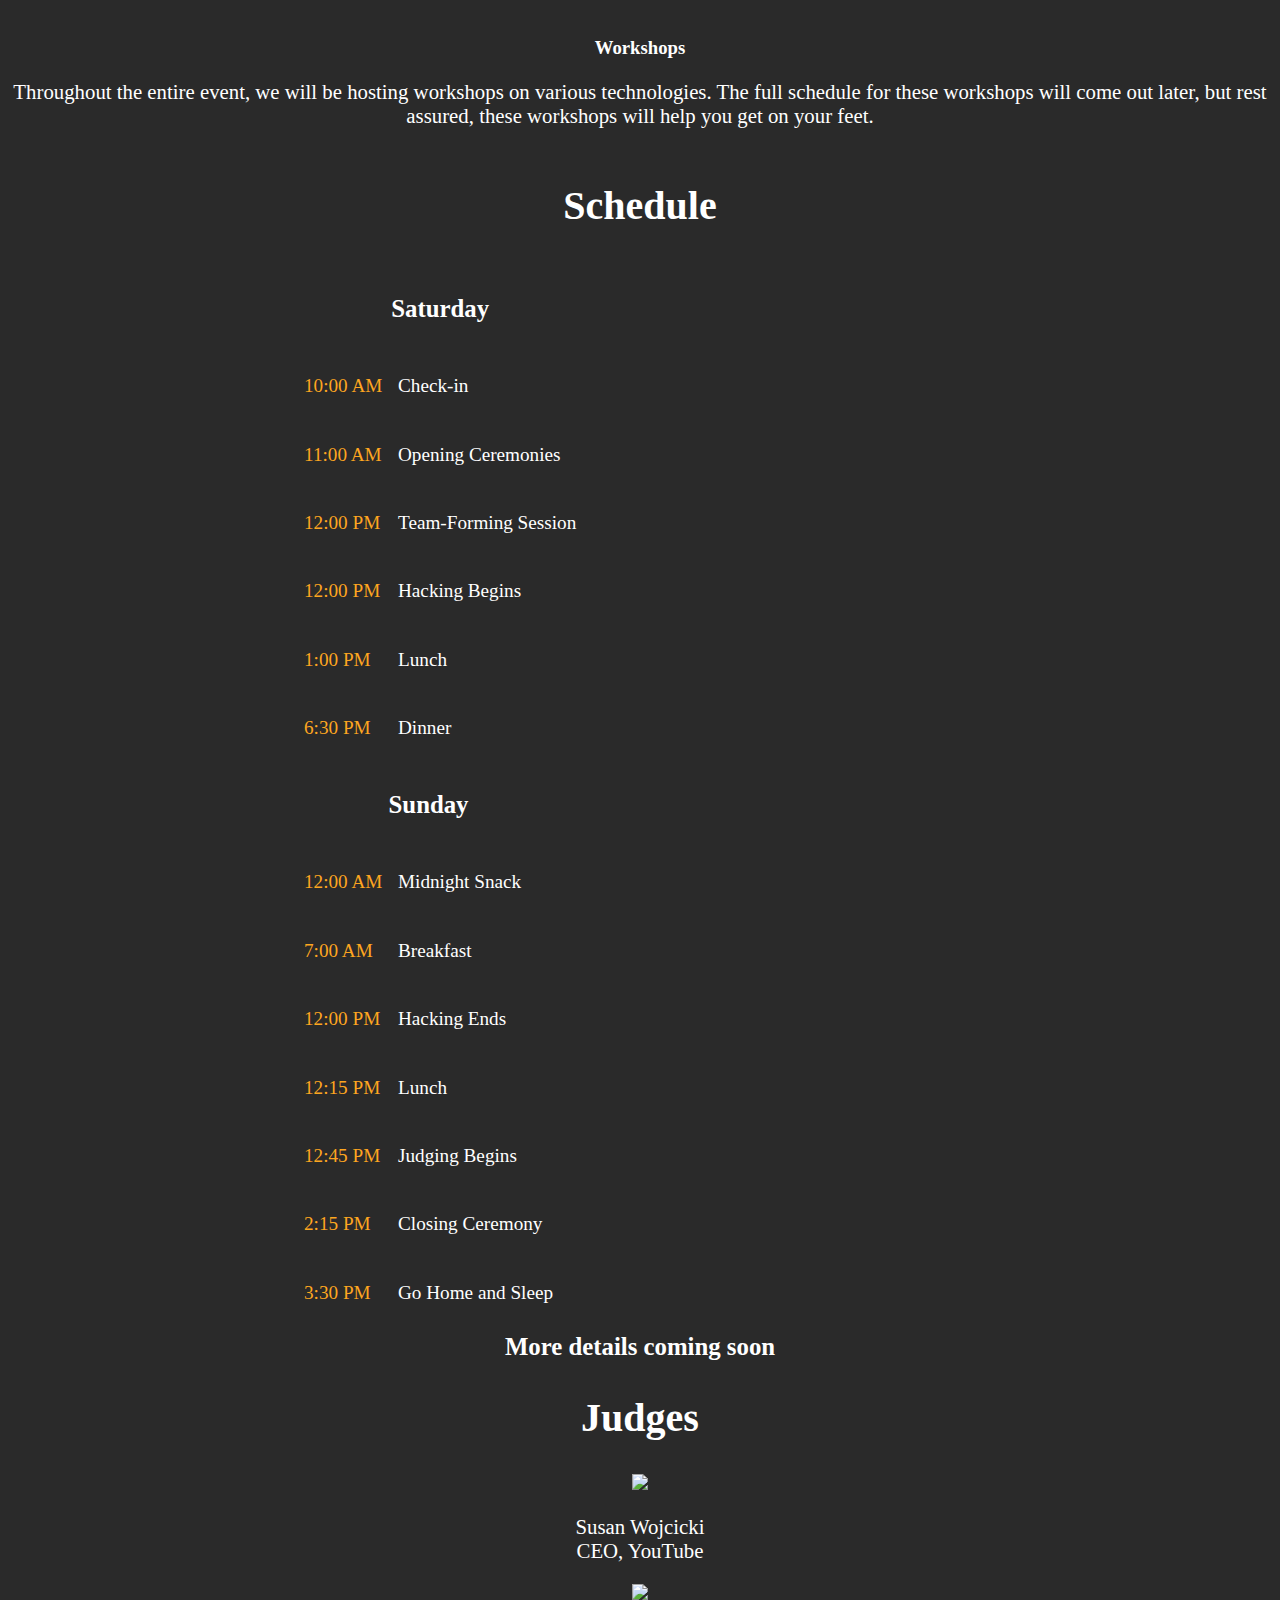
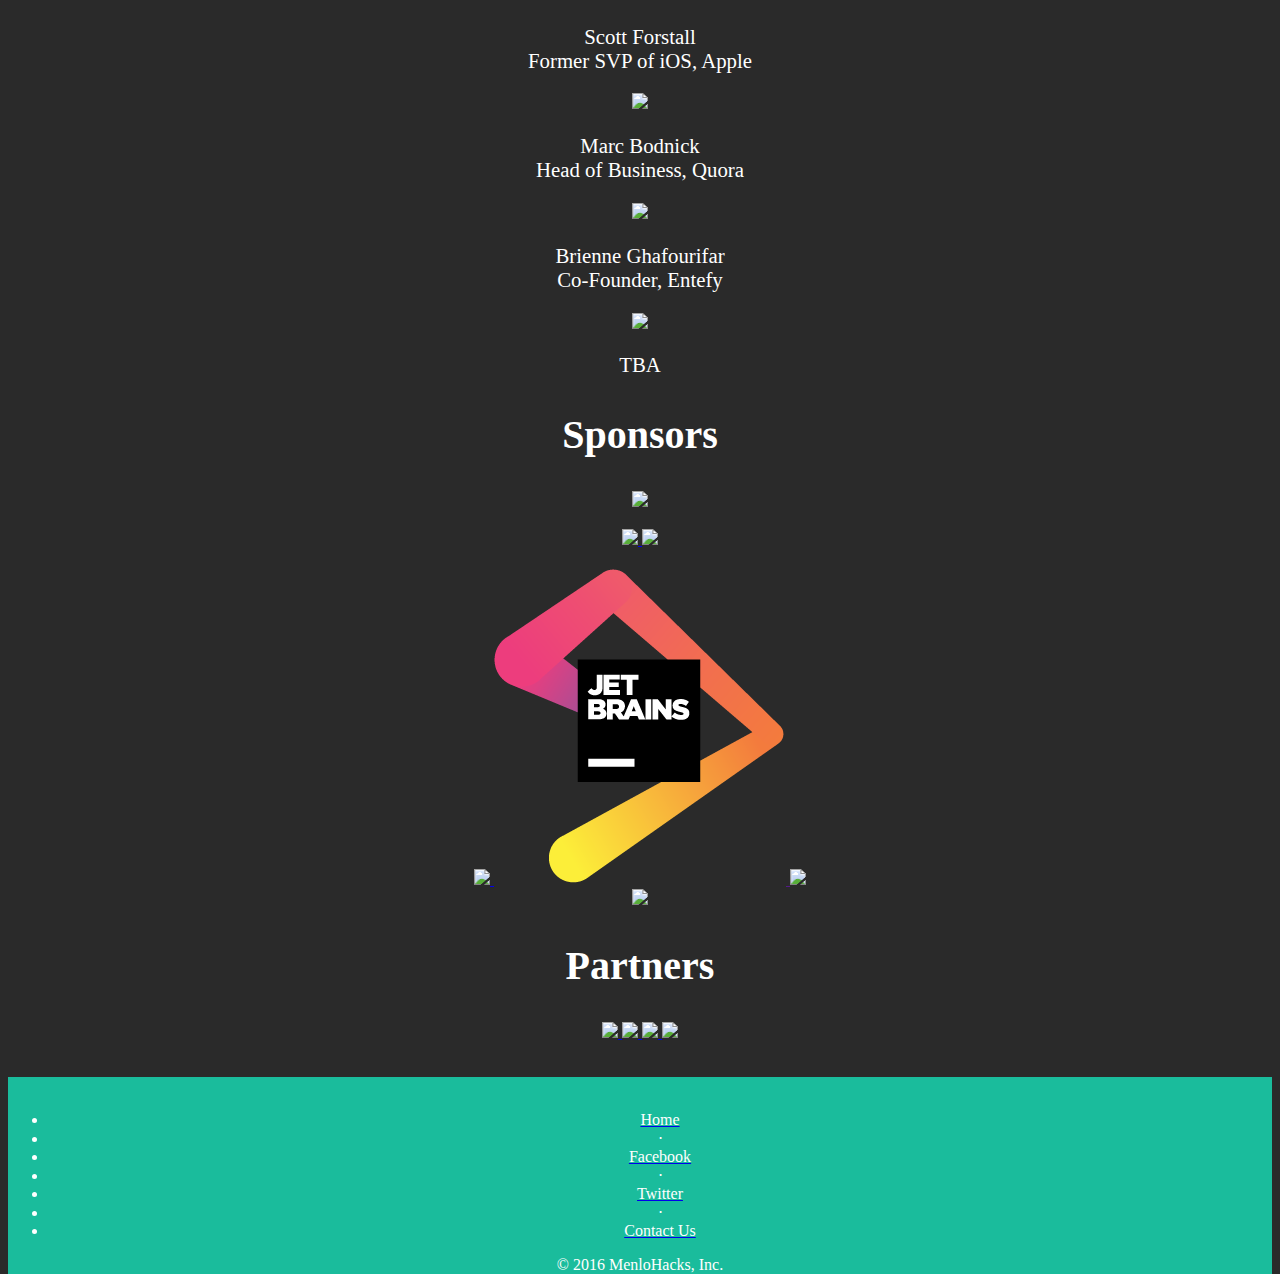
==== commit 41e20115: "Add jetbrains." ====
--- a/index.html
+++ b/index.html
@@ -52,20 +52,20 @@
         <script src="https://maps.googleapis.com/maps/api/js">
         </script>
 
-<!--
-        <script>
-            function initialize() {
-                var mapCanvas = document.getElementById('map');
-                var mapOptions = {
-                    center: new google.maps.LatLng(37.453263, -122.191283),
-                    zoom: 16,
-                    scrollwheel: false,
-                    mapTypeId: google.maps.MapTypeId.ROADMAP
-                }
-                var map = new google.maps.Map(mapCanvas, mapOptions);
-            }
-            google.maps.event.addDomListener(window, 'load', initialize);
-        </script>
+        <!--
+<script>
+function initialize() {
+var mapCanvas = document.getElementById('map');
+var mapOptions = {
+center: new google.maps.LatLng(37.453263, -122.191283),
+zoom: 16,
+scrollwheel: false,
+mapTypeId: google.maps.MapTypeId.ROADMAP
+}
+var map = new google.maps.Map(mapCanvas, mapOptions);
+}
+google.maps.event.addDomListener(window, 'load', initialize);
+</script>
 -->
 
 
@@ -90,15 +90,15 @@
                         <li><a href="#faq-link">FAQ</a></li>
                         <li><a href="#beginner-link">First Time Hackers</a></li>
                         <li><a href="#schedule-link">Schedule</a></li>
+                        <li><a href="#judges-link">Judges</a></li>
                         <li><a href="#sponsor-link">Sponsors</a></li>
-                        <li><a href="#partner-link">Partners</a></li>
 
                     </ul>
                 </div><!--/.nav-collapse -->
             </div>
         </nav>
         <!--        <div class="front-page">-->
-        
+
         <a id="mlh-trust-badge" style="position:absolute;right:50px;max-width:100px;width:10%;min-width: 60px;display:block;" href="https://mlh.io/seasons/s2016/events?utm_source=s2016&utm_medium=TrustBadge&utm_campaign=s2016" target="_blank"><img src="https://s3.amazonaws.com/logged-assets/trust-badge/s2016.png" alt="MLH Official - Spring 2016" style="width:100%;" ></a>
         <div id = "home" class="main-background">
 
@@ -107,8 +107,7 @@
                 <div class="intro-text">
                     <p>April 16 - 17, 2016</p>
                 </div>
-
-                <a class="btn btn-primary large-button apply-button text-center" href="http://apply.menlohacks.com">Apply</a>
+                <a class="btn btn-primary large-button apply-button" href="http://apply.menlohacks.com">Login</a>
                 <a class="btn btn-primary large-button sponsor-button" href="mailto:sponsor@menlohacks.com">Sponsor</a>
             </div>
 
@@ -125,8 +124,8 @@
                     <li id="faq-crumb" class="breadcrumbs-center"><a href="#faq-link">FAQ</a></li>
                     <li id="beginner-crumb" class="breadcrumbs-center"><a href="#beginner-link">First Time Hackers</a></li>
                     <li id="schedule-crumb" class="breadcrumbs-center"><a href="#schedule-link">Schedule</a></li>
+                    <li id="judges-crumb" class="breadcrumbs-center"><a href="#judges-link">Judges</a></li>
                     <li id="sponsor-crumb" class="breadcrumbs-center"><a href="#sponsor-link">Sponsors</a></li>
-                    <li id="partner-crumb" class="breadcrumbs-center"><a href="#partner-link">Partners</a></li>
                 </ul>
             </nav>
         </div>
@@ -156,7 +155,7 @@
                 </div>
                 <div class="faq-item">
                     <h3>Who can attend?</h3>
-                    <p>Anyone currently in high school is eligible to attend. Special exceptions can be made for middle schoolers so apply anyway and we might make an exception.</p>
+                    <p>Anyone currently in high school is eligible to attend.</p>
                 </div>
                 <div class="faq-item">
                     <h3>How much coding experience do I need?</h3>
@@ -179,7 +178,7 @@
                 </div>
                 <div class="faq-item">
                     <h3>When do applications close?</h3>
-                    <p>February 29th.</p>
+                    <p>Applications are currently closed.</p>
                 </div>
                 <div class="faq-item">
                     <h3>When will application decisions be released?</h3>
@@ -291,74 +290,117 @@
             </div>
             <h4 class="schedule-note">More details coming soon</h4>
         </div>
-<!--        Partners-->
-        
-        
+
+        <div id="judges-link" class="nav-marker"></div>
+        <div id="judges" class="container-fluid">
+            <h2 class="section-heading">Judges</h2>
+            <div class="judge-wrapper">
+                <div class="judge-div">
+                    <img class="judge-image" src="img/susan-wojcicki.jpg">
+                    <p>Susan Wojcicki <br>CEO, YouTube</p>
+                </div>
+                <div class="judge-div">
+                    <img class="judge-image" src="img/scott.jpg">
+                    <p>Scott Forstall <br> Former SVP of iOS, Apple</p>
+                </div>
+                <div class="judge-div">
+                    <img class="judge-image" src="img/marc.jpg">
+                    <p>Marc Bodnick <br>Head of Business, Quora</p>
+                </div>
+                <div class="judge-div">
+                    <img class="judge-image" src="img/brienne-small.jpg">
+                    <p>Brienne Ghafourifar <br>Co-Founder, Entefy</p>
+                </div>
+                <div class="judge-div">
+                    <img class="judge-image" src="img/default-avatar.png">
+                    <p>TBA</p>
+                </div>
+            </div>
+        </div>
+
+
         <div id="sponsor-link" class="nav-marker"></div>
         <div id="sponsors" class="container-fluid">
-        <h2 class="section-heading">Sponsors</h2>
+            <h2 class="section-heading">Sponsors</h2>
             <div class="img-wrapper">
-            <a href="http://palantir.com">
-            <img class="silver-sponsor" src="img/palantir.png">    
-            </a>
+                <a href="http://palantir.com">
+                    <img class="silver-sponsor" src="img/palantir.png">    
+                </a>
             </div>
             <br/>
             <div class="img-wrapper">
-            <a href="http://www.launchsummer.org/">
-            <img class="bronze-sponsor" src="img/launch.jpg">
-            </a>
-            <a href="https://www.doughbies.com/">
-            <img class="bronze-sponsor" src="img/doughbies.png">
-            </div>
-            </a>
-            </div>
-        </div>
-        
-        <div id="partner-link" class="nav-marker"></div>
-        <div id="partners" class="container-fluid">
+                <a href="http://entefy.com">
+                    <img class="bronze-sponsor" src="img/entefyLogo.jpg">
+                </a>
+                <a href="http://www.launchsummer.org/">
+                    <img class="bronze-sponsor" src="img/launch.jpg">
+                </a>
+            </div>
+            <br/>
+            <div class="img-wrapper">
+                                <a href="http://nc.me">
+                    <img class="bronze-sponsor" src="img/namecheap.png">
+                </a>
+                <a href>
+                <img class="bronze-sponsor" src="img/jet_brains.png">
+                </a>
+                <a href="https://www.doughbies.com/">
+                    <img class="bronze-sponsor" src="img/doughbies.png">
+                </a>
+            </div>
+            <div class="img-wrapper">
+                <a href="https://www.drinkhint.com/">
+                <img class="bronze-sponsor" src="img/hint.jpg">
+                </a>
+            </div>
+        </div>
+        </div>
+
+    <div id="partner-link" class="nav-marker"></div>
+    <div id="partners" class="container-fluid">
         <div class="partners-wrapper">
             <h2 class="section-heading">Partners</h2>
             <div class="img-wrapper">
-            <a href="http://mlh.io">
-            <img src="img/mlh-logo.png">   
-            </a>
-            <a href="http://hacker.fund">
-            <img src="img/hackerfund.png">    
-            </a>
-            <a href="http://menloschool.org">
-            <img src="img/menlo-seal.jpg">
-            </a>
-            <a href="https://www.menloschool.org/experience/m-best.php">
-            <img src="img/m-best_logo.png">
-            </a>
-            </div>
-        </div>
-        </div>
-        
-
-
-        <footer>
-            <div class="container">
-                <div class="row">
-                    <div class="col-md-12 text-center">
-                        <br/>
-                        <ul class="list-unstyled list-inline footer-links">
-                            <li><a href="#home"><span class = "footer-link">Home</span></a></li>
-                            <li class="footer-menu-divider">&sdot;</li>
-                            <li><a href="http://facebook.com/menlohacks"><span class = "footer-link">Facebook</span></a></li>
-                            <li class="footer-menu-divider">&sdot;</li>
-                            <li><a href="http://twitter.com/menlohacks"><span class = "footer-link">Twitter</span></a></li>
-                            <li class="footer-menu-divider">&sdot;</li>
-                            <li><a href="mailto:hello@menlohacks.com"><span class = "footer-link">Contact Us</span></a></li>
-                        </ul>
-                    </div>
-                    <div class="footer-note">
-                        <p>&copy; 2016 MenloHacks, Inc.</p>
-                    </div>
-
-                </div>
-            </div>
-        </footer>
+                <a href="http://mlh.io">
+                    <img src="img/mlh-logo.png">   
+                </a>
+                <a href="http://hacker.fund">
+                    <img src="img/hackerfund.png">    
+                </a>
+                <a href="http://menloschool.org">
+                    <img src="img/menlo-seal.jpg">
+                </a>
+                <a href="https://www.menloschool.org/experience/m-best.php">
+                    <img src="img/m-best_logo.png">
+                </a>
+            </div>
+        </div>
+    </div>
+
+
+
+    <footer>
+        <div class="container">
+            <div class="row">
+                <div class="col-md-12 text-center">
+                    <br/>
+                    <ul class="list-unstyled list-inline footer-links">
+                        <li><a href="#home"><span class = "footer-link">Home</span></a></li>
+                        <li class="footer-menu-divider">&sdot;</li>
+                        <li><a href="http://facebook.com/menlohacks"><span class = "footer-link">Facebook</span></a></li>
+                        <li class="footer-menu-divider">&sdot;</li>
+                        <li><a href="http://twitter.com/menlohacks"><span class = "footer-link">Twitter</span></a></li>
+                        <li class="footer-menu-divider">&sdot;</li>
+                        <li><a href="mailto:hello@menlohacks.com"><span class = "footer-link">Contact Us</span></a></li>
+                    </ul>
+                </div>
+                <div class="footer-note">
+                    <p>&copy; 2016 MenloHacks, Inc.</p>
+                </div>
+
+            </div>
+        </div>
+    </footer>
 
 
 
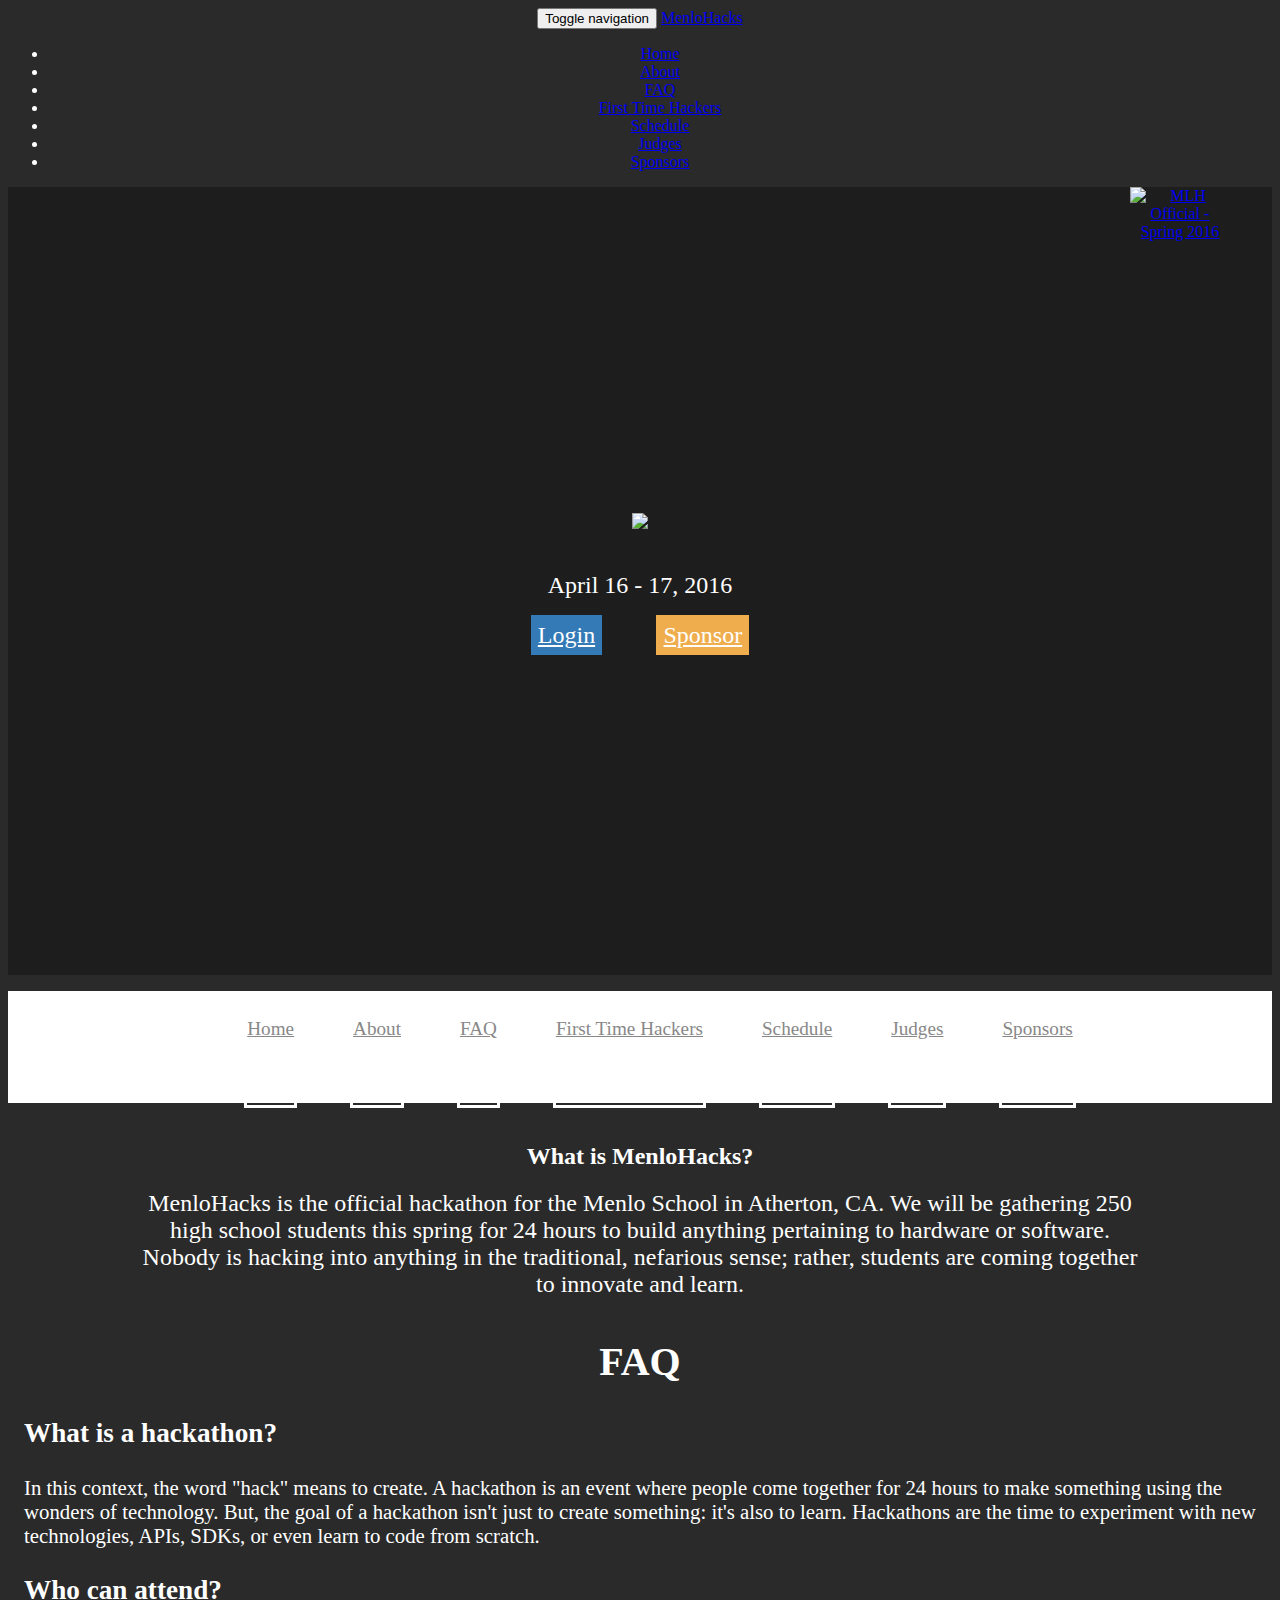
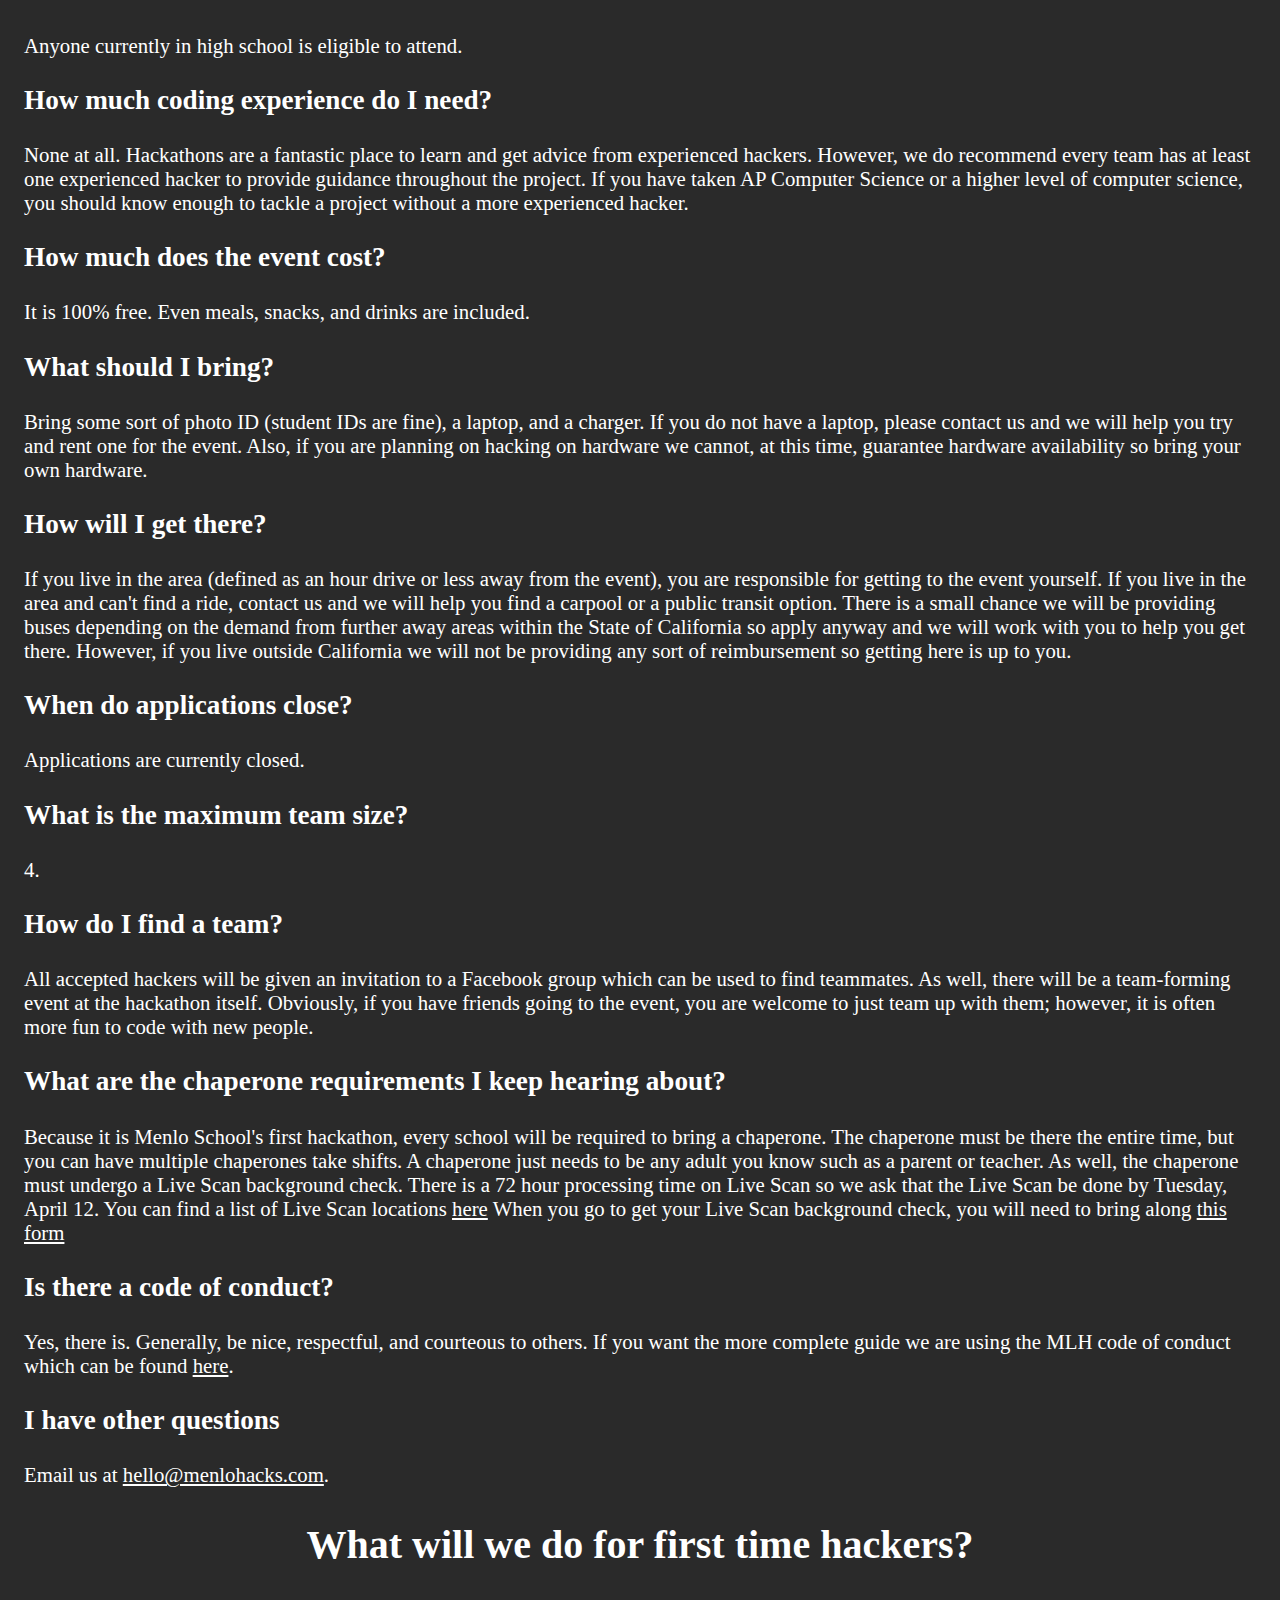
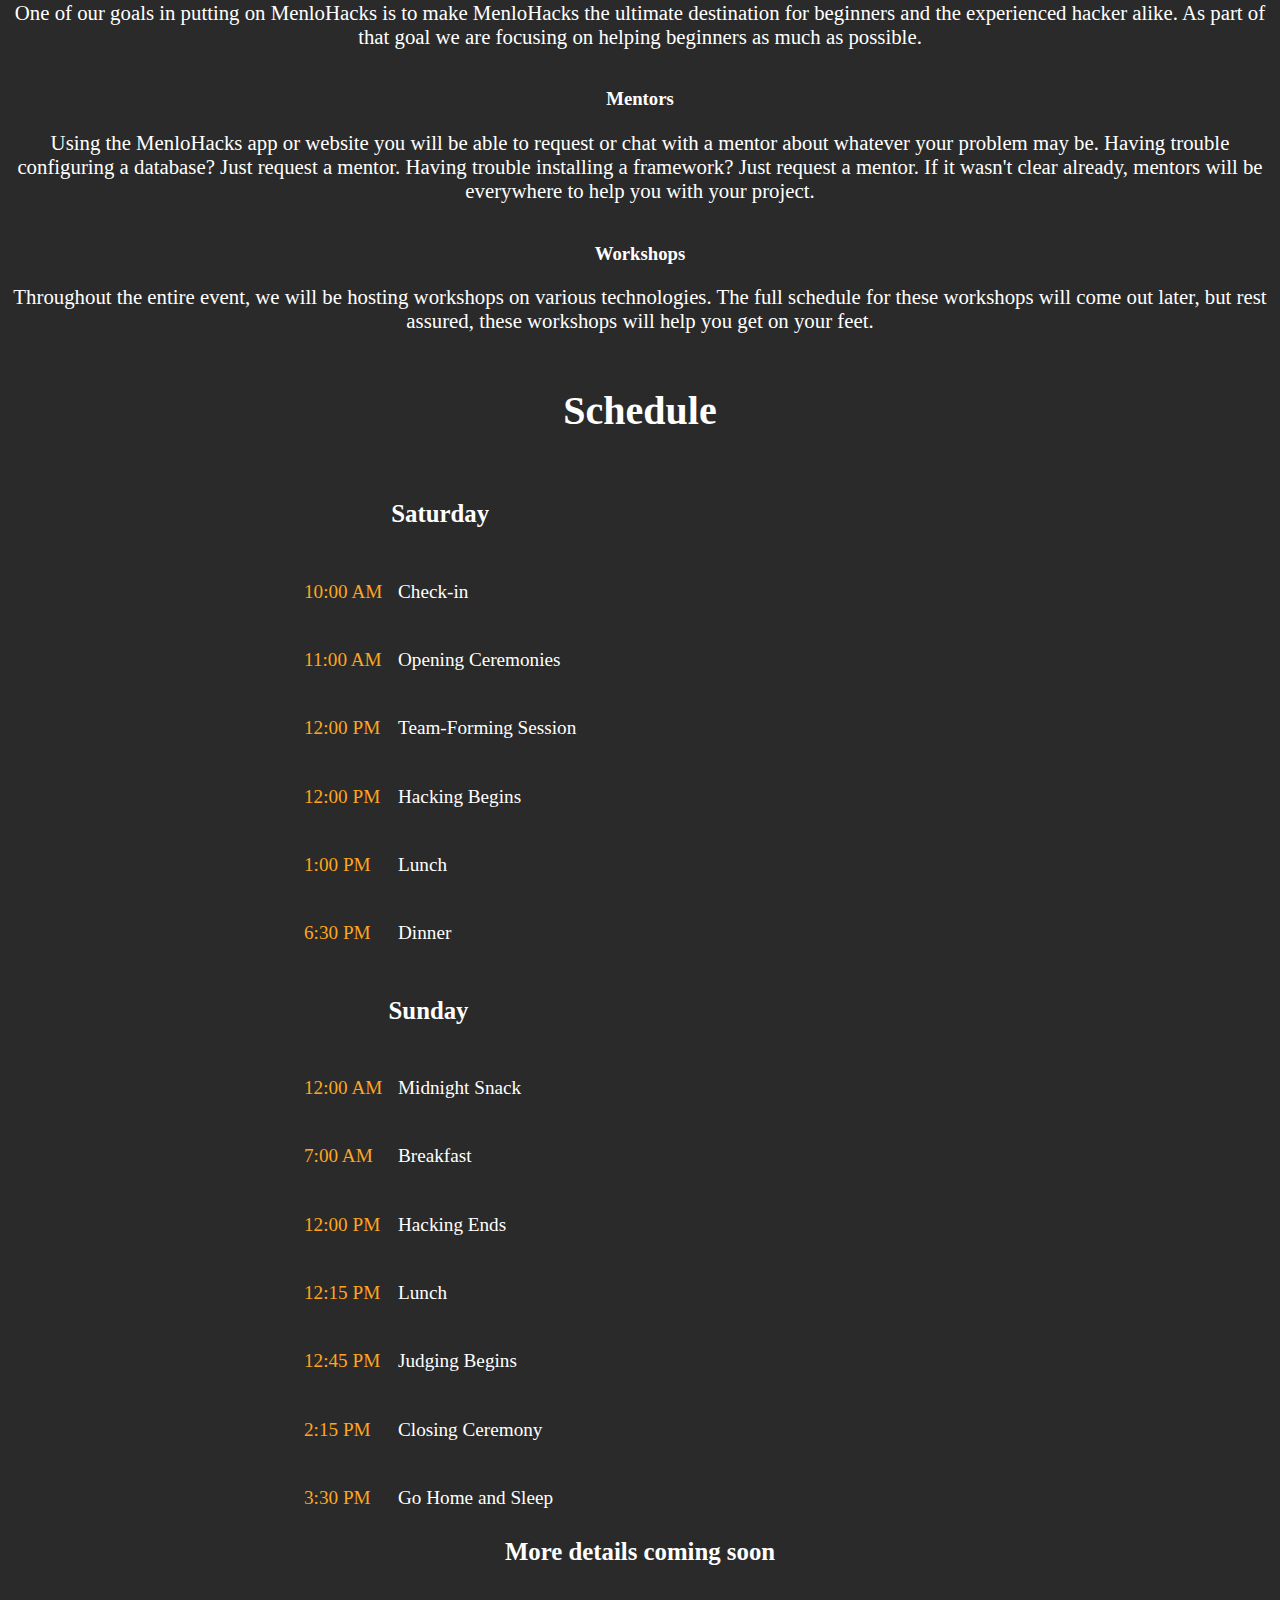
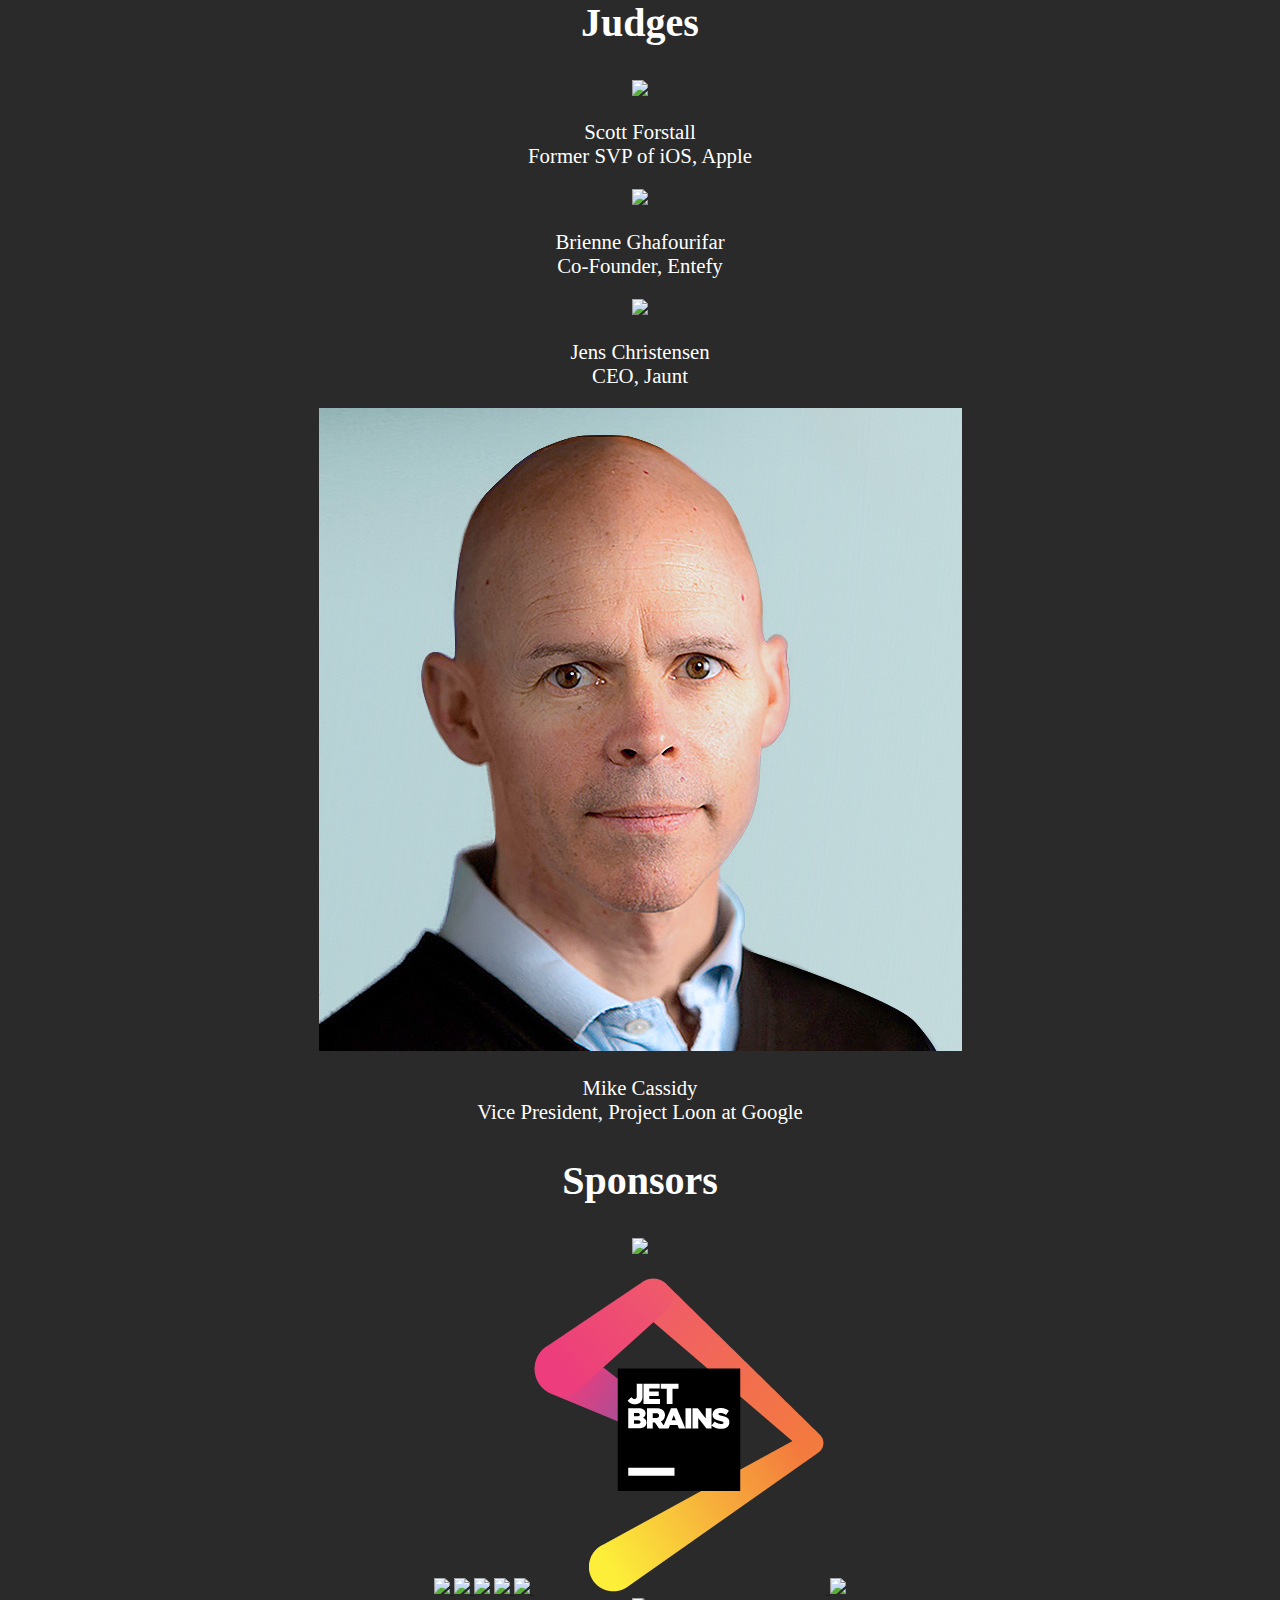
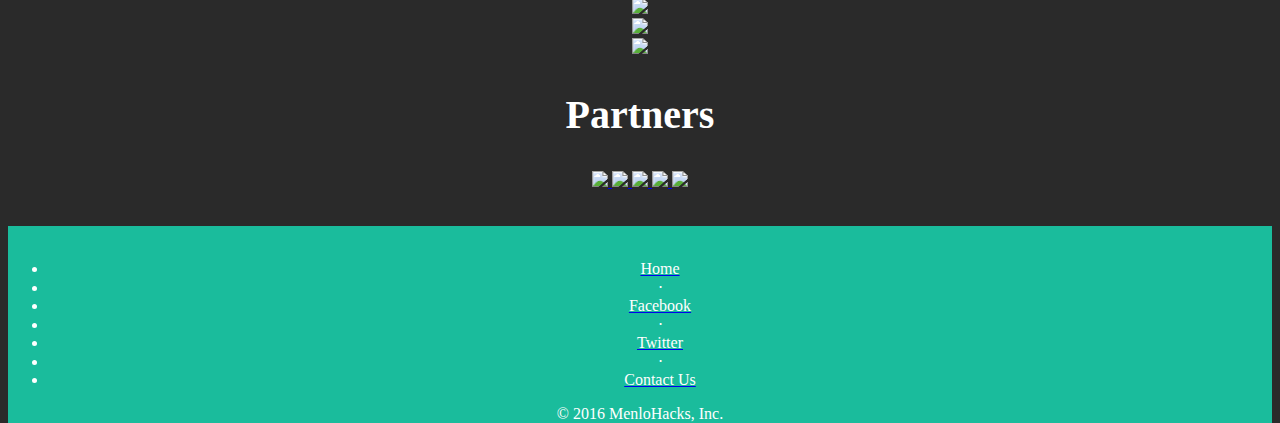
==== commit 99a4d493: "Fix Mike." ====
--- a/index.html
+++ b/index.html
@@ -181,14 +181,18 @@
                     <p>Applications are currently closed.</p>
                 </div>
                 <div class="faq-item">
-                    <h3>When will application decisions be released?</h3>
-                    <p>March 15th.</p>
+                    <h3>What is the maximum team size?</h3>
+                    <p>4.</p>
                 </div>
             </div>
             <div class="col-md-4">
                 <div class="faq-item">
                     <h3>How do I find a team?</h3>
                     <p>All accepted hackers will be given an invitation to a Facebook group which can be used to find teammates. As well, there will be a team-forming event at the hackathon itself. Obviously, if you have friends going to the event, you are welcome to just team up with them; however, it is often more fun to code with new people.</p>
+                </div>
+                <div class="faq-item">
+                <h3>What are the chaperone requirements I keep hearing about?</h3>
+                <p>Because it is Menlo School's first hackathon, every school will be required to bring a chaperone. The chaperone must be there the entire time, but you can have multiple chaperones take shifts. A chaperone just needs to be any adult you know such as a parent or teacher. As well, the chaperone must undergo a Live Scan background check. There is a 72 hour processing time on Live Scan so we ask that the Live Scan be done by Tuesday, April 12. You can find a list of Live Scan locations <a href="https://oag.ca.gov/fingerprints/locations">here</a> When you go to get your Live Scan background check, you will need to bring along <a href="./files/livescan.pdf">this form</a></p>
                 </div>
                 <div class="faq-item">
                     <h3>Is there a code of conduct?</h3>
@@ -296,24 +300,20 @@
             <h2 class="section-heading">Judges</h2>
             <div class="judge-wrapper">
                 <div class="judge-div">
-                    <img class="judge-image" src="img/susan-wojcicki.jpg">
-                    <p>Susan Wojcicki <br>CEO, YouTube</p>
-                </div>
-                <div class="judge-div">
                     <img class="judge-image" src="img/scott.jpg">
                     <p>Scott Forstall <br> Former SVP of iOS, Apple</p>
-                </div>
-                <div class="judge-div">
-                    <img class="judge-image" src="img/marc.jpg">
-                    <p>Marc Bodnick <br>Head of Business, Quora</p>
                 </div>
                 <div class="judge-div">
                     <img class="judge-image" src="img/brienne-small.jpg">
                     <p>Brienne Ghafourifar <br>Co-Founder, Entefy</p>
                 </div>
                 <div class="judge-div">
-                    <img class="judge-image" src="img/default-avatar.png">
-                    <p>TBA</p>
+                    <img class="judge-image" src="img/jens.png">
+                    <p>Jens Christensen <br> CEO, Jaunt</p>
+                </div>
+                <div class="judge-div">
+                    <img class="judge-image" src="img/mike-cassidy.jpg">
+                    <p>Mike Cassidy <br> Vice President, Project Loon at Google</p>
                 </div>
             </div>
         </div>
@@ -335,22 +335,34 @@
                 <a href="http://www.launchsummer.org/">
                     <img class="bronze-sponsor" src="img/launch.jpg">
                 </a>
-            </div>
-            <br/>
-            <div class="img-wrapper">
+                <a>
+                    <img class="bronze-sponsor" src="img/pradosv.png">
+                </a>
+                <a href="http://somacentral.com/">
+                    <img class="bronze-sponsor" src="img/somacentral.png">
+                </a>
                                 <a href="http://nc.me">
                     <img class="bronze-sponsor" src="img/namecheap.png">
                 </a>
-                <a href>
+                <a href="http://jetbrains.com">
                 <img class="bronze-sponsor" src="img/jet_brains.png">
                 </a>
                 <a href="https://www.doughbies.com/">
                     <img class="bronze-sponsor" src="img/doughbies.png">
                 </a>
-            </div>
             <div class="img-wrapper">
                 <a href="https://www.drinkhint.com/">
                 <img class="bronze-sponsor" src="img/hint.jpg">
+                </a>
+            </div>
+            <div class="img-wrapper">
+                <a href="http://ultrapress.com">
+                    <img class="bronze-sponsor" src="img/ultrapress.png">
+                </a>
+            </div>
+                            <div class="img-wrapper">
+                <a href="http://get.tech">
+                    <img class="bronze-sponsor" src="img/tech.png">
                 </a>
             </div>
         </div>
@@ -372,6 +384,9 @@
                 </a>
                 <a href="https://www.menloschool.org/experience/m-best.php">
                     <img src="img/m-best_logo.png">
+                </a>
+                <a href="http://makeschool.com/apply?utm_campaign=Menlo%20Hacks%202016&utm_medium=Make%20School%20logo%20on%20site&utm_source=Menlo%20Hacks%20Website">
+                    <img src="img/makeschool.png">
                 </a>
             </div>
         </div>
